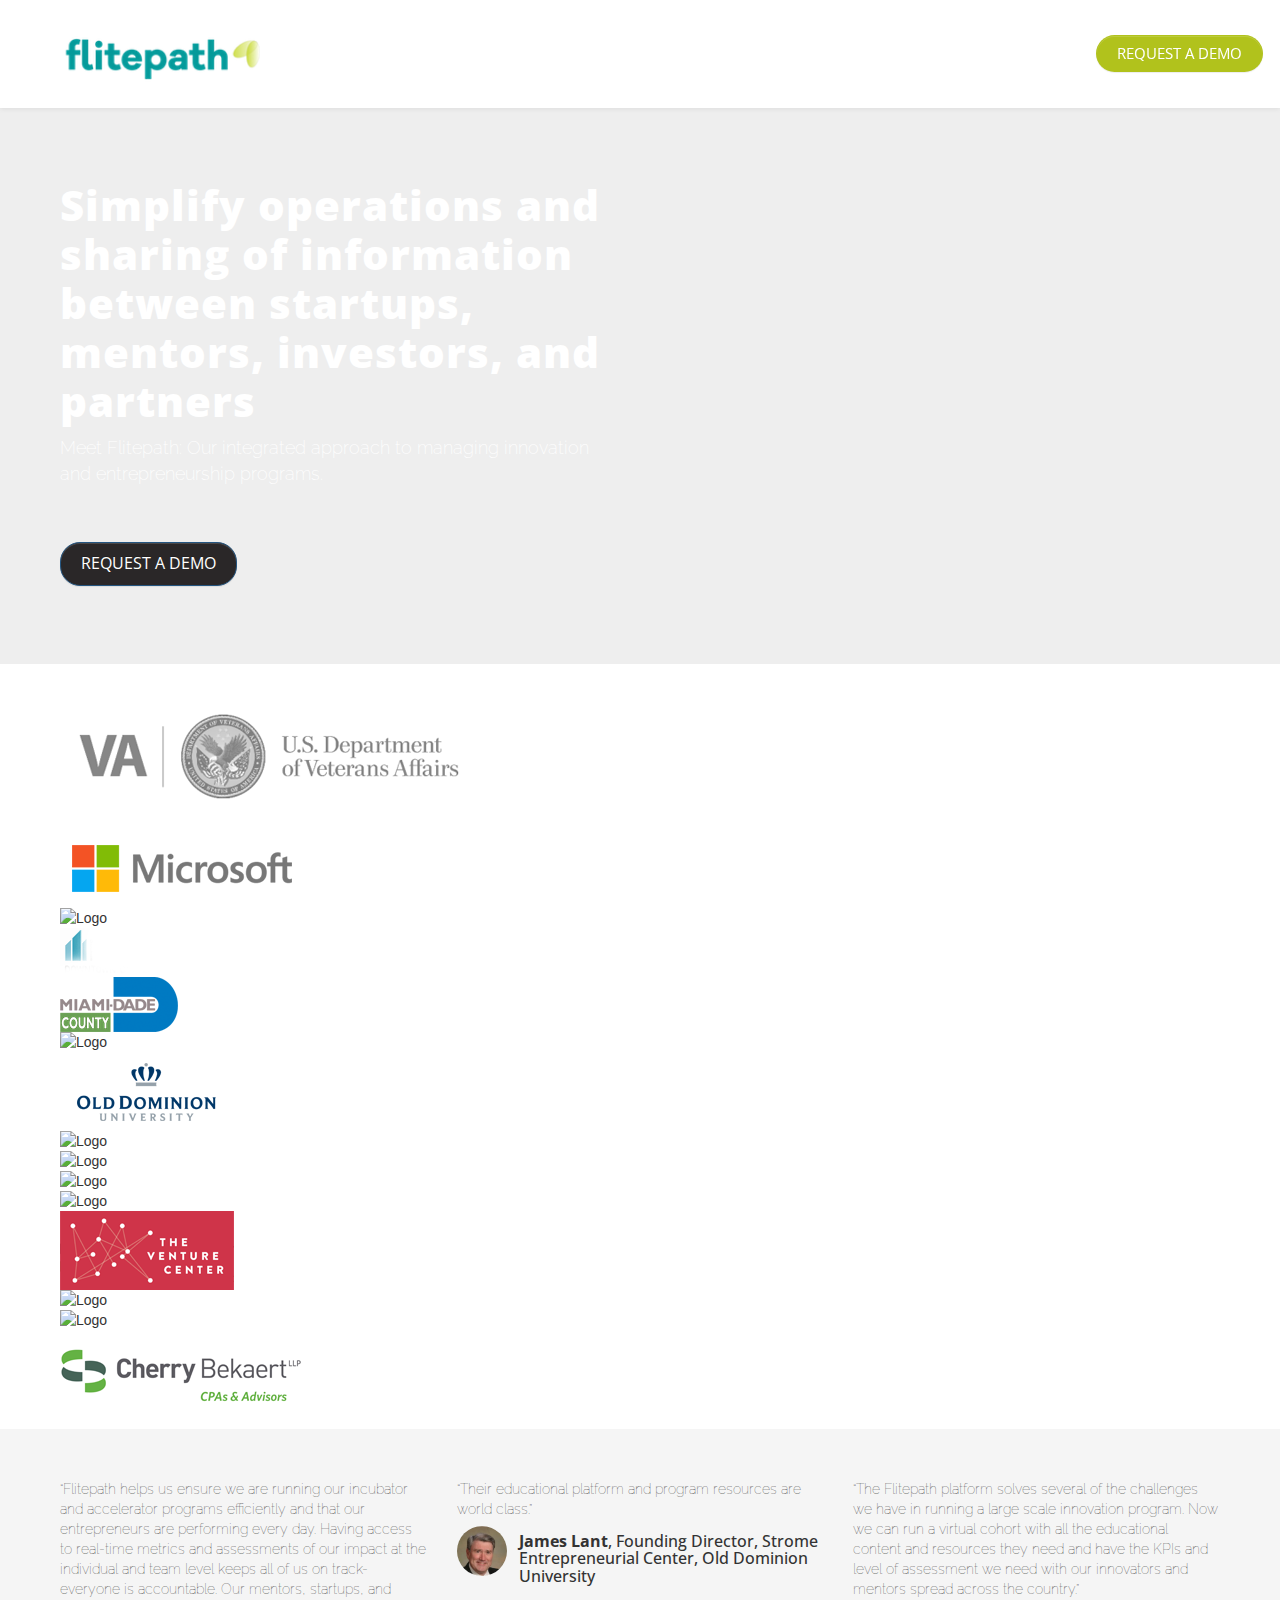
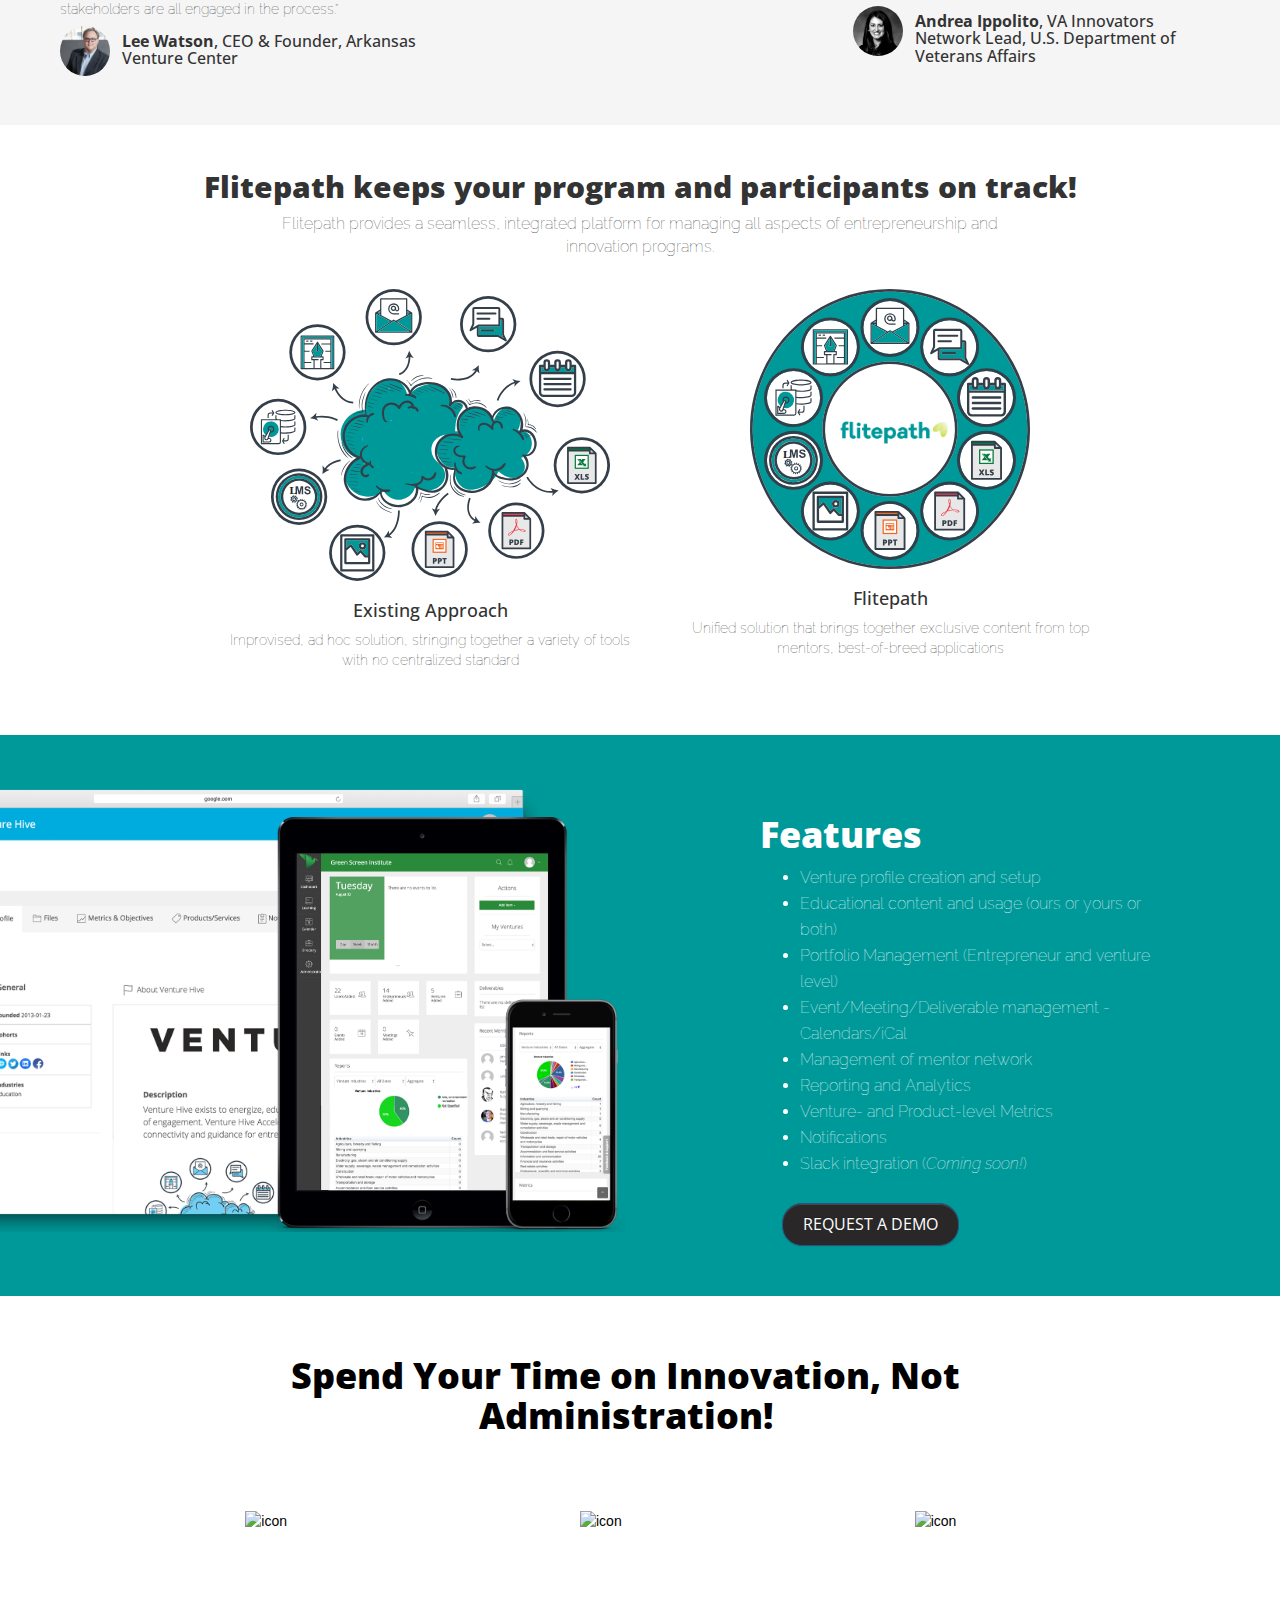
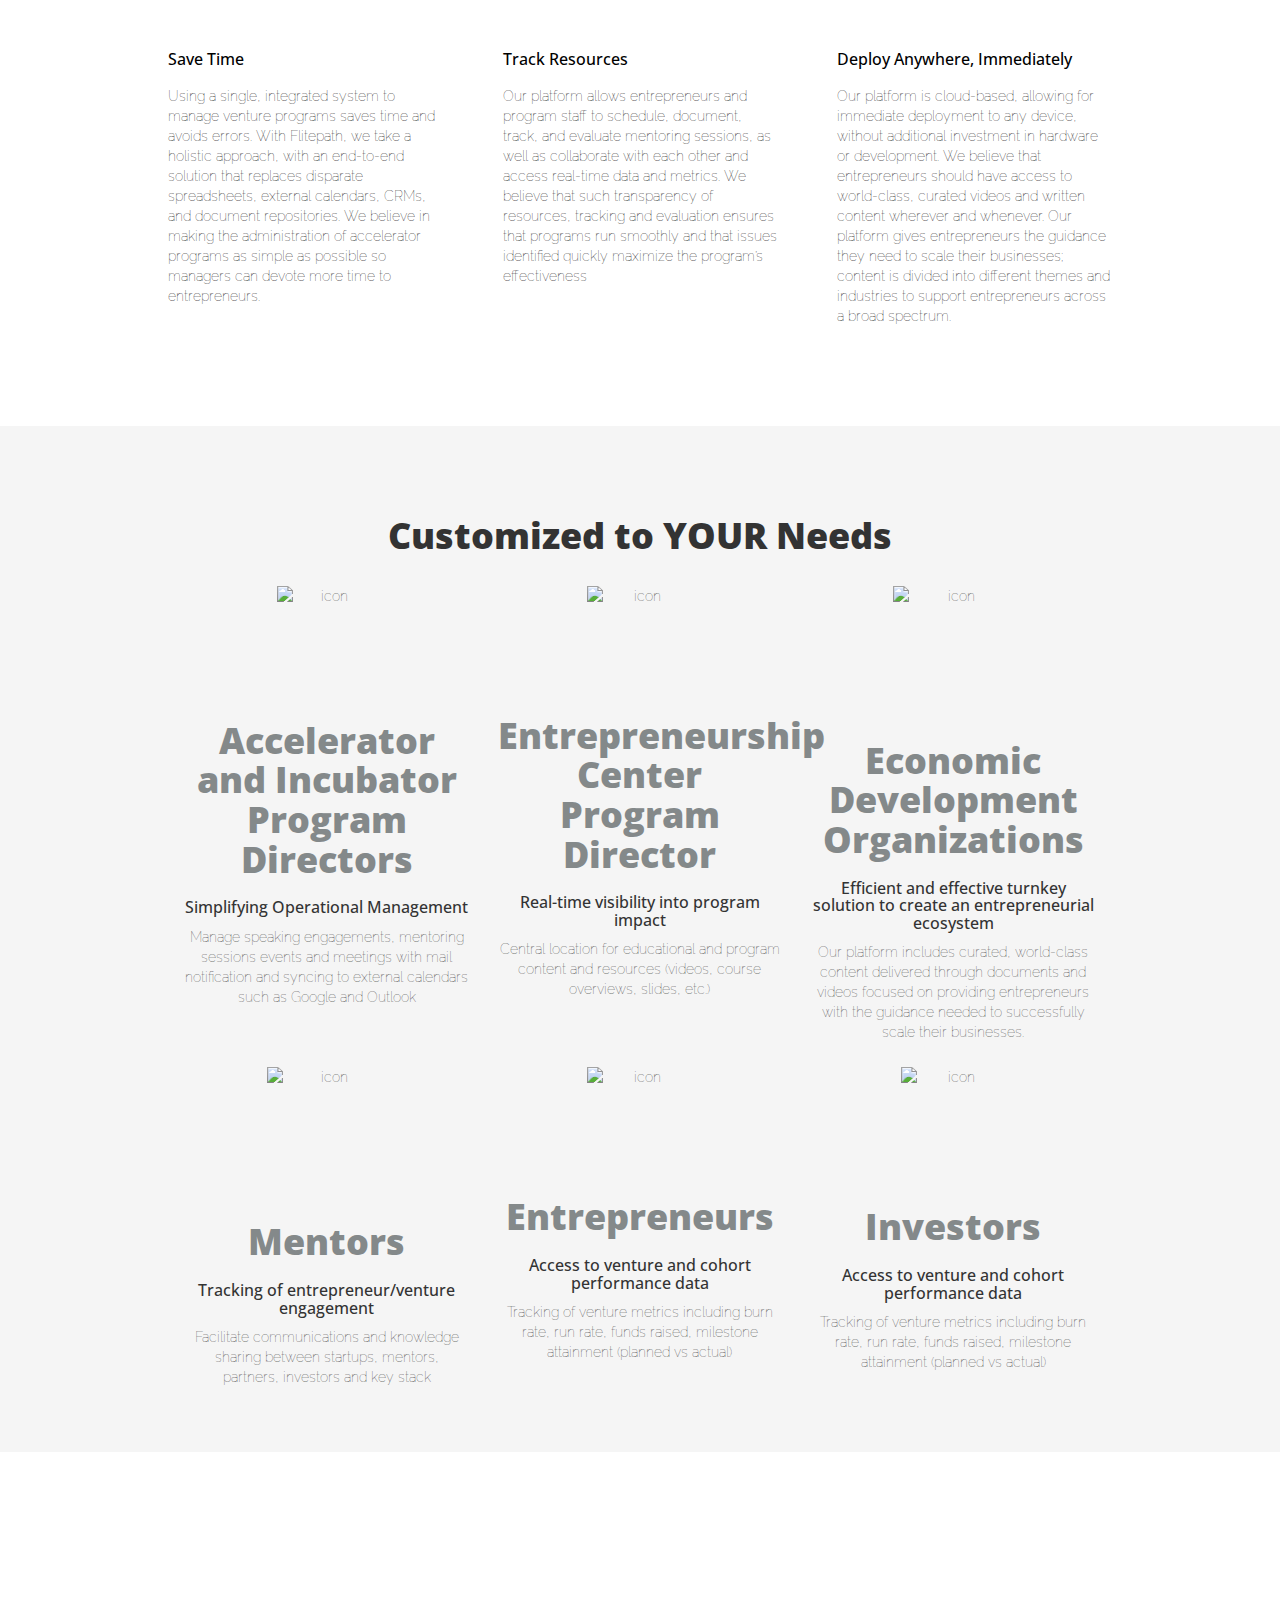
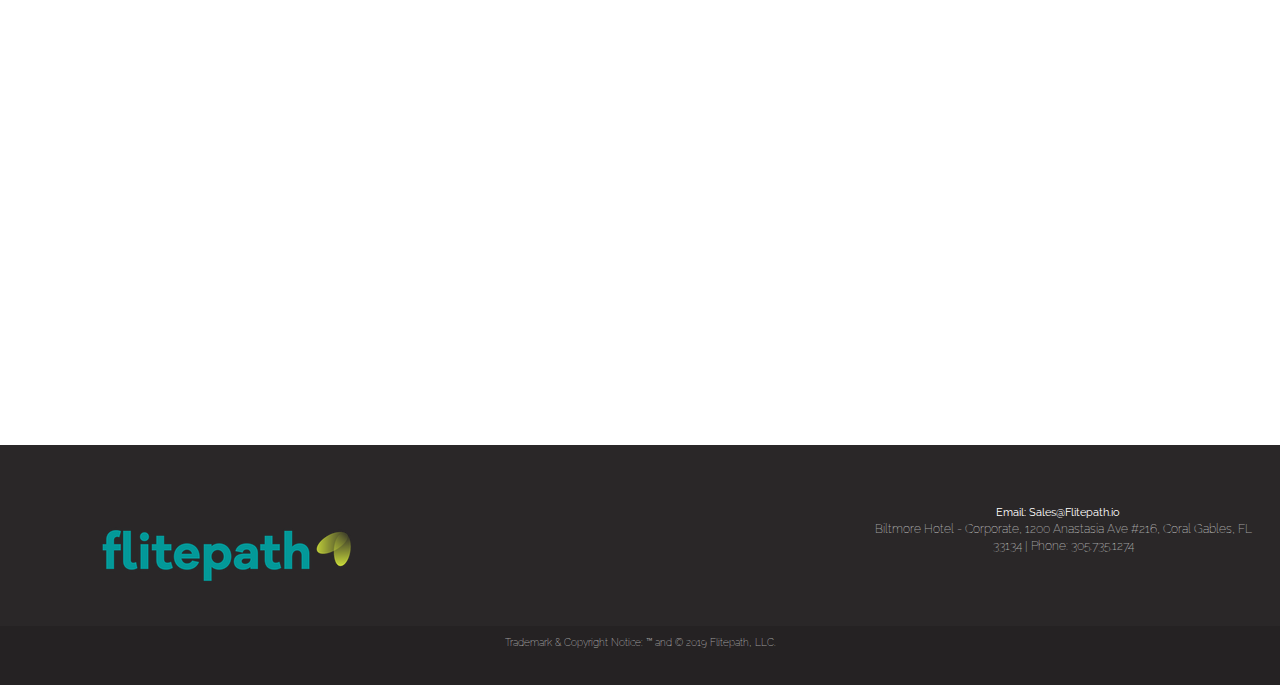
==== index.html @ 49a954e5 "Change to Flitepath, 2019 and change email and physical address" ====
<!DOCTYPE html>
<html lang="en">
<head>
    <meta charset="UTF-8">
    <title>Get Flitepath</title>

    <meta name="viewport" content="width=device-width, initial-scale=1, maximum-scale=1, user-scalable=no">
    <link rel="shortcut icon" href="assets/images/favicon.png">

    <!-- jQuery (necessary for Bootstrap's JavaScript plugins) -->
    <script src="assets/js/jquery-1.12.4.min.js"></script>

    <!-- Latest compiled and minified CSS -->
    <link rel="stylesheet" href="assets/css/bootstrap-3.3.6.min.css"/>

    <!-- Optional theme -->
    <link rel="stylesheet" href="assets/css/bootstrap-theme-3.3.6.min.css"/>

    <!-- Latest compiled and minified JavaScript -->
    <script src="assets/js/bootstrap-3.3.6.min.js"></script>

    <!-- Google Font link -->
    <link href='https://fonts.googleapis.com/css?family=Montserrat' rel='stylesheet' type='text/css'>
    <link href='https://fonts.googleapis.com/css?family=Oswald' rel='stylesheet' type='text/css'>
    <link href="https://fonts.googleapis.com/css?family=Francois+One|Playfair+Display" rel="stylesheet">
    <link href="https://fonts.googleapis.com/css?family=Open+Sans+Condensed:700|Raleway" rel="stylesheet">

    <!-- CSS Documents -->
    <link rel="stylesheet" href="assets/css/main.css">
    <link rel="stylesheet" type="text/css" href="assets/css/style2.css" />
    <link rel="stylesheet" type="text/css" href="assets/css/liquid-slider.css">
    <link rel="stylesheet" type="text/css" href="assets/slick/slick.css"/>
    <link rel="stylesheet" type="text/css" href="assets/slick/slick-theme.css"/>
            
    <!-- Animate css --> 
    <link rel="stylesheet" href="assets/css/animate-3.5.2.min.css"/>

    <script type="text/javascript" src="assets/slick/slick.min.js"></script>

    <script>
        (function(i,s,o,g,r,a,m){i['GoogleAnalyticsObject']=r;i[r]=i[r]||function(){
                    (i[r].q=i[r].q||[]).push(arguments)},i[r].l=1*new Date();a=s.createElement(o),
                m=s.getElementsByTagName(o)[0];a.async=1;a.src=g;m.parentNode.insertBefore(a,m)
        })(window,document,'script','https://www.google-analytics.com/analytics.js','ga');

        ga('create', 'UA-82462194-1', 'auto');
        ga('send', 'pageview');

    </script>

</head>

<body>

<div class="container-fluid">

    <!-- start: navbar-->
    <div class="row">
        <nav id="mainNav" class="navbar navbar-default navbar-fixed-top">
            <div class="container-fluid">
                <!-- Brand and toggle get grouped for better mobile display -->
                <div class="navbar-header">
                    <button type="button" class="navbar-toggle collapsed" data-toggle="collapse" data-target="#bs-example-navbar-collapse-1" aria-expanded="false">
                        <span class="sr-only">Toggle navigation</span>
                        <span class="icon-bar"></span>
                        <span class="icon-bar"></span>
                        <span class="icon-bar"></span>
                    </button>
                    <a class="navbar-brand" href="index.html"><img src="assets/images/fplogo.png" class="img-responsive" alt="Flitepath Logo" style="margin-top: 2px;" width="210" height="210"></a>
                </div>

                <!-- Collect the nav links, forms, and other content for toggling -->
                <div class="collapse navbar-collapse" id="bs-example-navbar-collapse-1">
                    <ul class="nav navbar-nav navbar-right">
                        <button type="button" class="btn btn-default btn-request"><a href="https://goo.gl/forms/5TuYnCHUrI1ENYJU2" target="_blank">REQUEST A DEMO</a></button>
                    </ul>
                </div><!-- /.navbar-collapse -->
            </div><!-- /.container-fluid -->
        </nav>
    </div>
    <!-- end -->


    <!-- start: Jumbotron -->
    <div class="row">
        <div class="jumbotron index-page">
            <h1>Simplify operations and sharing of information between startups, mentors, 
            investors, and partners
            </h1>
            <p>Meet Flitepath: Our integrated approach to managing innovation and entrepreneurship programs.</p>
            <p><a class="btn btn-primary btn-lg btn-request2" href="https://goo.gl/forms/5TuYnCHUrI1ENYJU2" role="button" target="_blank">REQUEST A DEMO</a></p>
        </div>
    </div>
    <!-- end -->


    <!-- Sub-Pages Section
    ================================================== -->
      <!-- start: Partners & Sponsors -->
    <div class="row sponsors">
        <div class="s-content col-xs-12">

            <div class="autoplay">
                <!-- Dept of Veterans Affairs -->
                <div title="US Dept of veterans Affairs"> <img src="assets/images/partners/VA.png" alt="Logo" class="img-responsive" > </div>
                <!-- Microsoft -->
                <div title="Microsoft"> <img src="assets/images/partners/microsoft.png" alt="Logo" class="img-responsive" > </div>
                <!-- InfoDev -->
                <div title="InfoDev"> <img src="assets/images/partners/infodev.png" alt="Logo" class="img-responsive" > </div>
                <!-- Miami DDA -->
                <div title="Miami Downton Development Authority"> <img src="assets/images/partners/dda.png" alt="Logo" class="img-responsive" > </div>
                <!-- Miami Dade County -->
                <div title="Miami-Dade County"> <img src="assets/images/partners/miamidade.png" alt="Logo" class="img-responsive" > </div>
                <!-- IAMCP -->
                <div title="IAMCP"> <img src="assets/images/partners/iamcp.png" alt="Logo" class="img-responsive" > </div>
                <!-- Knight Foundation -->
                <!-- <div title="Knight Foundation"> <img src="assets/images/partners/knight.png" alt="Logo" class="img-responsive" > </div> -->
                <!-- Old Dominion University -->
                <div title="Old Dominion University"> <img src="assets/images/partners/ODU.png" alt="Logo" class="img-responsive" > </div>
                <!-- US Dept of State -->
                <div title="US Department of State"> <img src="assets/images/partners/state.png" alt="Logo" class="img-responsive" > </div>
                <!-- USAID -->
                <div title="USAid"> <img src="assets/images/partners/usaid.png" alt="Logo" class="img-responsive" > </div>
                <!-- Stemulus Center (CNM) -->
                <div title="The STEMulus Center (Central New Mexico)"> <img src="assets/images/partners/stemulus.png" alt="Logo" class="img-responsive" > </div>
                <!-- Green Screen Institute -->
                <div title="The Green Screen Institute"> <img src="assets/images/partners/greenscreen.png" alt="Logo" class="img-responsive" > </div>
                <!-- Arkansas Venture Center -->
                <div title="Arkansas Venture Center"> <img src="assets/images/partners/VC0.png" alt="Logo" class="img-responsive" > </div>
                <!-- Long Beach City College -->
                <div title="Long Beach City College"> <img src="assets/images/partners/lbcc.png" alt="Logo" class="img-responsive" > </div>
                <!-- Wearable IOT World -->
                <div title="Wearable IOT World"> <img src="assets/images/partners/wworld.png" alt="Logo" class="img-responsive" > </div>
                <!-- Cherry Bekaert -->
                <div title="Cherry Bekaert"> <img src="assets/images/partners/cherryc.png" alt="Logo" class="img-responsive" > </div>
            </div>
                
        </div><!-- col-xs-12 -->
    </div>
    <!-- end-->

    <!-- start: Testimonials -->
    <div class="row testimonials">
        <div class="col-xs-12">
            <div class="header">
                <!-- <h1>Trusted </h1> -->
            </div>

            <div class="t-body"> 
                 <div class="col-xs-12 col-sm-4 t-content">
                    <p>
                    “Flitepath helps us ensure we are running our incubator and accelerator programs efficiently and that our entrepreneurs are performing every day. Having access to real-time metrics and assessments of our impact at the individual and team level keeps all of us on track- everyone is accountable. Our mentors, startups, and stakeholders are all engaged in the process.”</p>
                    <p class="circle-img img-one"> </p>
                    <p><h3><strong>Lee Watson</strong>, CEO & Founder, Arkansas Venture Center</h3></p>
                </div>
    
                <div class="col-xs-12 col-sm-4 t-content">
                    <p>“Their educational platform and program resources are world class.”</p>
                    <p class="circle-img img-two"> </p>
                    <p><h3><strong>James Lant</strong>,
                    Founding Director, Strome Entrepreneurial Center, Old Dominion University</h3></p>
                </div>
                <div class="col-xs-12 col-sm-4 t-content">
                    <p>“The Flitepath platform solves several of the challenges we have in running a large
                    scale innovation program. Now we can run a virtual cohort with all the educational
                    content and resources they need and have the KPIs and level of assessment we need
                    with our innovators and mentors spread across the country.”  </p>
                    <p class="circle-img img-three"> </p>
                    <p><h3><strong>Andrea Ippolito</strong>, VA Innovators Network Lead, U.S. Department of Veterans Affairs</h3></p>
                </div>
            </div>
        </div>
    </div>
    <!-- end -->


    <!-- start: Platform -->

        <div class="row platform">
            <div class="col-xs-12 p-content">
                <h1>Flitepath keeps your program and participants on track!</h1>
                <p id="p-body">
                    Flitepath provides a seamless, integrated platform for managing all aspects of entrepreneurship and innovation programs.

                </p>

                <div class="col-xs-12 col-sm-6 p-content illustration1">
                    <!-- TODO: FIX "LMS" -->
                    <img src="assets/images/icons/cloud.svg" alt="" class="img-responsive center-block" width="360" height="400">
                    <h3>Existing Approach</h3>
                    <p>Improvised, ad hoc solution, stringing together a variety of tools with no centralized standard</p>
                </div>


                <div class="col-xs-12 col-sm-6 p-content illustration2">
                    <!-- TODO: FIX "LMS" -->
                    <img src="assets/images/icons/circle.svg" alt="" class="img-responsive center-block" width="280" height="320">
                    <h3>Flitepath</h3>
                    <p> Unified solution that brings together exclusive content from top mentors, best-of-breed applications
                    </p>
                </div>
            </div>
        </div>
        <!-- end -->
  


    <!-- start: Flitepath -->
    <div class="row Flitepath">
        <div class="col-xs-12 col-sm-6" style="padding-left:0;">
            <img src="assets/images/mockup.png" class="img-responsive" alt="placeholder1">
        </div>

        <div class="col-xs-12 col-sm-6 b-content">
            <h1 style="padding-top:0px;">Features</h1>
            <ul>
                <li>Venture profile creation and setup</li>
                <li>Educational content and usage (ours or yours or both)</li>
                <li>Portfolio Management (Entrepreneur and venture level)</li>
                <li>Event/Meeting/Deliverable management - Calendars/iCal</li>
                <li>Management of mentor network</li>
                <li>Reporting and Analytics</li>
                <li>Venture- and Product-level Metrics</li>
                <li>Notifications</li>
                <li>Slack integration (<i>Coming soon!</i>)</li>
                <li><a class="btn btn-primary btn-lg btn-request2" href="https://goo.gl/forms/5TuYnCHUrI1ENYJU2" role="button" style="margin-left: -18px" target="_blank">REQUEST A DEMO</a></li>
            </ul>
        </div>
    </div>
    <!-- end -->


    <!-- start: Benefits -->
    <div class="row benefits">
        <div class="col-xs-12 be-content">
            <h1>Spend Your Time on Innovation, Not Administration!</h1>
            <div class="col-xs-12 col-sm-4 be-features">
                <img src="assets/images/icons/time.svg" alt="icon" class="img-responsive center-block" width="120px" height="120px">
                <h3>Save Time</h3>
                <p>
                Using a single, integrated system to manage venture programs saves time and avoids errors. With Flitepath, we take a holistic approach, with an end-to-end solution that replaces disparate spreadsheets, external calendars, CRMs, and document repositories. We believe in making the administration of accelerator programs as simple as possible so managers can devote more time to entrepreneurs.
                </p>
            </div>
            <div class="col-xs-12 col-sm-4 be-features">
                <img src="assets/images/icons/track.svg" alt="icon" width="120px" height="120px" class="img-responsive center-block">
                <h3>Track Resources</h3>
                <p>Our platform allows entrepreneurs and program staff to schedule, document, track, and evaluate mentoring sessions, as well as collaborate with each other and access real-time data and metrics. We believe that such transparency of resources, tracking and evaluation ensures that programs run smoothly and that issues identified quickly maximize the program’s effectiveness
                </p>
            </div>
            <div class="col-xs-12 col-sm-4 be-features">
                <img src="assets/images/icons/deploy.svg" alt="icon" class="img-responsive center-block" width="120px" height="120px">
                <h3>Deploy Anywhere, Immediately</h3>
                <p>Our platform is cloud-based, allowing for immediate deployment to any device, without additional investment in hardware or development. We believe that entrepreneurs should have access to world-class, curated videos and written content wherever and whenever. Our platform gives entrepreneurs
                   the guidance they need to scale their businesses; content is divided into different themes and industries
                   to support entrepreneurs across a broad spectrum.
                </p>
            </div>
        
        </div>
    </div>
    <!-- end -->



      <!-- start: Personas -->
    <div class="row personas">
            <div class="p-head">
                <h1>Customized to YOUR Needs</h1>
            </div>

           <div class="collapse visible-xs">
                <div id="accordion" role="tablist" aria-multiselectable="true">
                      <div class="panel panel-default">
                        <div class="panel-heading" role="tab" id="headingOne">
                              <h4 class="panel-title">
                                <a data-toggle="collapse" data-parent="#accordion" href="#collapseOne" aria-expanded="true" aria-controls="collapseOne">
                                  Accelerator and Incubator Program Directors 
                                </a>
                              </h4>
                        </div>
                        <div id="collapseOne" class="panel-collapse collapse in" role="tabpanel" aria-labelledby="headingOne">
                          <h3>Simplifying Operational Management </h3>
                          <p>Manage speaking engagements, mentoring sessions events and meetings with mail notification and syncing to external calendars such as Google and Outlook </p>
                        </div>
                      </div>
                      <div class="panel panel-default">
                        <div class="panel-heading" role="tab" id="headingTwo">
                          <h4 class="panel-title">
                            <a class="collapsed" data-toggle="collapse" data-parent="#accordion" href="#collapseTwo" aria-expanded="false" aria-controls="collapseTwo">
                              Entrepreneurship Center Program Director
                            </a>
                          </h4>
                        </div>
                        <div id="collapseTwo" class="panel-collapse collapse" role="tabpanel" aria-labelledby="headingTwo">
                          <h3> Real-time visibility into program impact</h3>
                          <p>Central location for educational and program content and resources (videos, course overviews, slides, etc.)</p>
                        </div>
                      </div>
                      <div class="panel panel-default">
                        <div class="panel-heading" role="tab" id="headingThree">
                          <h4 class="panel-title">
                            <a class="collapsed" data-toggle="collapse" data-parent="#accordion" href="#collapseThree" aria-expanded="false" aria-controls="collapseThree">
                              Economic Development Organizations
                            </a>
                          </h4>
                        </div>
                        <div id="collapseThree" class="panel-collapse collapse" role="tabpanel" aria-labelledby="headingThree">
                          <h3>Efficient and effective turnkey solution to create an entrepreneurial ecosystem </h3>
                          <p>Our platform includes curated, world-class content delivered through documents and videos focused on providing entrepreneurs with the guidance needed to successfully scale their businesses. </p>
                        </div>
                      </div>
                      <div class="panel panel-default">
                        <div class="panel-heading" role="tab" id="headingFour">
                          <h4 class="panel-title">
                            <a class="collapsed" data-toggle="collapse" data-parent="#accordion" href="#collapseFour" aria-expanded="false" aria-controls="collapseFour">
                              Mentors
                            </a>
                          </h4>
                        </div>
                        <div id="collapseFour" class="panel-collapse collapse" role="tabpanel" aria-labelledby="headingFour">
                          <h3>Tracking of entrepreneur/venture engagement  </h3>
                          <p>Facilitate communications and knowledge sharing between startups, mentors, partners, investors and key stack </p>
                        </div>
                      </div>
                        <div class="panel panel-default">
                        <div class="panel-heading" role="tab" id="headingFive">
                          <h4 class="panel-title">
                            <a class="collapsed" data-toggle="collapse" data-parent="#accordion" href="#collapseFive" aria-expanded="false" aria-controls="collapseFive">
                              Investors
                            </a>
                          </h4>
                        </div>
                        <div id="collapseFive" class="panel-collapse collapse" role="tabpanel" aria-labelledby="headingFive">
                          <h3>Access to venture and cohort performance data</h3>
                          <p>Tracking of venture metrics including burn rate, run rate, funds raised, milestone attainment (planned vs actual) </p>
                        </div>
                      </div>
                </div>
            </div>  

        
            <div class="container">
   

            <div class="row pe-content hidden-xs">
                    <div class="col-xs-12 col-sm-4">
                        <p><img src="assets/images/icons/incubator.svg" alt="icon" class="img-responsive center-block" width="100" height="100"></p>
                        <h1>Accelerator and Incubator Program Directors</h1>
                            <h3>Simplifying Operational Management </h3>
                            <p>Manage speaking engagements, mentoring sessions events and meetings with mail notification and syncing to external calendars such as Google and Outlook </p>
                    </div>

                    <div class="col-xs-12 col-sm-4">
                         <p><img src="assets/images/icons/program.svg" alt="icon" width="105" height="105" class="img-responsive center-block"></p>
                         <h1 style="margin-top:0">Entrepreneurship Center Program Director</h1>
                             <h3> Real-time visibility into program impact</h3>
                             <p>Central location for educational and program content and resources (videos, course overviews, slides, etc.)</p>
                    </div>
                    <div class="col-xs-12 col-sm-4">
                         <p><img src="assets/images/icons/economic.svg" alt="icon" class="img-responsive center-block" width="120" height="120"></p>
                         <h1>Economic Development Organizations</h1>
                            <h3>Efficient and effective turnkey solution to create an entrepreneurial ecosystem </h3>
                            <p>Our platform includes curated, world-class content delivered through documents and videos focused on providing entrepreneurs with the guidance needed to successfully scale their businesses. </p> 
                    </div>
            </div>

            <div class="row pe-content hidden-xs">
                <div class="col-xs-12 col-sm-4">
                    <p><img src="assets/images/icons/mentor.svg" alt="icon" width="120" height="120" class="img-responsive center-block"></p>
                    <h1>Mentors</h1>
                          <h3>Tracking of entrepreneur/venture engagement  </h3>
                          <p>Facilitate communications and knowledge sharing between startups, mentors, partners, investors and key stack </p>
                </div>
                <div class="col-xs-12 col-sm-4">
                      <p><img src="assets/images/icons/entrepreneurs.svg" width="105" height="105" alt="icon" class="img-responsive center-block"></p>
                      <h1 style="margin-top:0;">Entrepreneurs</h1>
                          <h3>Access to venture and cohort performance data</h3>
                          <p>Tracking of venture metrics including burn rate, run rate, funds raised, milestone attainment (planned vs actual) </p>
                </div>
                <div class="col-xs-12 col-sm-4">
                      <p><img src="assets/images/icons/investor.svg" width="105" height="105" alt="icon" class="img-responsive center-block"></p>
                      <h1>Investors</h1>
                          <h3>Access to venture and cohort performance data</h3>
                          <p>Tracking of venture metrics including burn rate, run rate, funds raised, milestone attainment (planned vs actual) </p>
                </div>
            </div> 

        </div>


    </div>   
   <!-- end -->


    <!-- start: Video -->
    <div class="row text-center ventures">
    <div class="col-md-2"></div>
    <div class="col-md-8">
        <div class="panel-default" style="padding-top:50px;padding-bottom:50px;">
            <div class="video-container">
                <iframe src="https://player.vimeo.com/video/179816662?title=0&byline=0&portrait=0" width="800" height="450" frameborder="0"></iframe>
            </div>
        </div>
    </div>
    <div class="col-md-2"></div>
    </div>
    <!-- end -->
    
    <!-- start: Contact -->
<!--
    <div class="row contact">
        <h1>Contact us for more information</h1>
        <p>Get a taste of our accelerator programs experience by signing
           up for our starter course. Apply now to our accelerator programs. </p>
        <p><a class="btn btn-primary btn-lg btn-request2" href="https://goo.gl/forms/5TuYnCHUrI1ENYJU2" target="_blank" role="button">REQUEST A DEMO</a></p>
    </div>
-->
    <!-- end -->

    <!-- FOOTER -->
    <div class="row footer-nav">
        <footer>
            <div class="row">
                <div class="col-xs-12 col-sm-4 logo">
                    <img src="assets/images/fplogo-small.png"  class="img-responsive" alt="Venture Hive Logo">
                </div>
                <div class="col-xs-12 col-sm-4">
                    <nav class="navbar menu">
<!--
                        <div class="col-xs-3">
                            <ul  class="nav">
                                <li><a href="index.html">HOME</a></li>
                                <li><a href="#">BLOG</a></li>
                            </ul>
                        </div>

                        <div class="col-xs-3">
                            <ul class="nav">
                                <li><a href="about.html">ABOUT</a></li>
                                <li><a href="team.html">TEAM</a></li>
                            </ul>
                        </div>
-->
<!--
                        <div class="col-xs-3">
                            <ul class="nav">
                                <li><a href="#">ENGLISH</a></li>
                                <li><a href="#">SPANISH</a></li>
                            </ul>
                        </div>

                         <div class="col-xs-3">
                            <ul class="nav">
                                <li><a href="#">DEMO</a></li>
                                <li><a href="#">CONTACT</a></li>
                            </ul>
                        </div>
-->
                    </nav>
                </div>
                <!-- Optional: clear the XS cols if their content doesn't match in height -->
                <div class="clearfix visible-xs-block"></div>
                <div class="col-xs-12 col-sm-4">

               <div class="row">
                        <div class="col-xs-12 social text-xs-center">
                                <a href="mailto:sales@flitepath.io?subject=Flitepath Demo Request&body=Tell me more about Flitepath" target="_blank">Email: Sales@Flitepath.io</a>
                                <p>Biltmore Hotel - Corporate, 1200 Anastasia Ave #216, Coral Gables, FL 33134 |  Phone: 305.735.1274</p>
                        </div>   
                           <!-- <ul class="hidden-xs">
                                <li><a href="https://twitter.com/venturehive" target="_blank"><img src="assets/images/twitterx32.png" id="twitter" alt="Twitter" class="img-responsive"></a></li>
                                <li><a href="https://www.facebook.com/venturehive" target="_blank"><img src="assets/images/facebookx32.png" alt="Facebook" class="img-responsive"></a></li>
                                <li><a href="https://www.instagram.com/venturehive/" target="_blank"><img src="assets/images/instagramx32.png" alt="Instagram" class="img-responsive"></a></li>
                                <li><a href="https://www.linkedin.com/company/venturehive" target="_blank"><img src="assets/images/linkedinx32.png" alt="Linkedin" class="img-responsive"></a></li>
                            </ul> -->      
               </div><!-- /row -->

                </div>
            </div>
        </footer>
    </div> <!-- /row footer-nav-->

    <!-- Bottom footer -->
    <div class="row copyright">
        <div class="col-xs-12">
            <p>Trademark & Copyright Notice: ™ and © 2019 Flitepath, LLC.</p>
                <!--All rights reserved. Use of this Website (including any and all parts and components)
                constitutes your acceptance of these <a href="#">Terms of Use</a> and <a href="#">Privacy Policy.</a>
                <br>See more at: https://www.venturehive.com/</p>-->
        </div>
    </div> <!-- /copyright -->


  


</div><!-- end: container -fluid -->

<!-- ======================== Scripts ==================== -->


<!-- slick -->
<script type="text/javascript">
    $('.autoplay').slick({
      slidesToShow: 3,
      slidesToScroll: 1,
      autoplay: true,
      autoplaySpeed: 1500,
      centerMove: true
    });       
</script>

<!-- slider -->
<script type="text/javascript">
    $(function() {
        $('#da-slider').cslider({
            autoplay	: true,
            bgincrement	: 450
        });
    });
</script>

<!-- tab.js -->
<script type="text/javascript">
    $('#myTabs a').click(function (e) {
        e.preventDefault()
        $(this).tab('show')
    })
</script>

<!-- Animated top header on scroll -->
<script type="text/javascript">
    // Initialize affix and add an offset to add affix class on scroll
    $('#mainNav').affix({
      offset: {
        top: 100
      }
    })
</script>
<!-- Scripts
  ================================================== -->
<!-- Placed at the end of the document so the pages load faster -->
<!-- CDN -->

<script type="text/javascript" src="https://cdnjs.cloudflare.com/ajax/libs/jquery.imagesloaded/4.1.0/imagesloaded.pkgd.min.js"></script>
<script type="text/javascript" src="https://cdnjs.cloudflare.com/ajax/libs/modernizr/2.8.3/modernizr.min.js"></script>
<script type="text/javascript" src="https://cdnjs.cloudflare.com/ajax/libs/jquery-easing/1.3/jquery.easing.min.js"></script>
<script type="text/javascript" src="https://cdnjs.cloudflare.com/ajax/libs/jquery.touchswipe/1.6.18/jquery.touchSwipe.min.js"></script>
<script type="text/javascript" src="assets/js/jquery-migrate-1.2.1.min.js"></script>


<script type="text/javascript" src="assets/js/holder.min.js"></script>
<script type="text/javascript" src="assets/js/form-validation.js"></script>
<script type="text/javascript" src="assets/js/jquery.cslider.js"></script>
<script type="text/javascript" src="assets/js/jquery.liquid-slider.min.js"></script>




</body>
</html>
---- assets/css/main.css ----
/* CSS Document */

/** Base structure  **/
    h1, h3, h4, p, a, ul {
        font-family: 'Open Sans Condensed', sans-serif;
    }

    h1 {
        font-weight: 900;
    }


    p, li {
        padding-bottom: 15px;
       /* font-family: 'Montserrat', sans-serif; */
        font-family: 'Raleway', sans-serif;
        font-size: 20px;
        font-weight: 100;
    }

    li {
       list-style-type: none;
    }

/* General Bootstrap styles */
    .btn-default {
        background-image: linear-gradient(to bottom,#FFFFFF 0,#FFFFFF 100%);
        text-shadow: none;
    }

/* Burger Menu */
    .navbar-default .navbar-toggle {
        border-color: #FFFFFF;
    }

    .navbar-default .navbar-toggle:focus, .navbar-default .navbar-toggle:hover {
        background-color: #f5f5f5;
    }

/* Video */
    .video-container {
        position: relative;
        padding-bottom: 56.25%;
        padding-top: 30px;
        height: 0;
        overflow: hidden;
    }

    .video-container iframe,
    .video-container object,
    .video-container embed {
        position: absolute;
        top: 0;
        left: 0;
        width: 100%;
        height: 100%;
    }

/*==========  Mobile First Method  ==========*/

/* Custom, iPhone Retina */
@media only screen and (min-width : 320px) {

    /* Main content */

    /*  NAVBAR */
    .navbar-default {
        -webkit-transition: all .45s ease-in-out;
        -moz-transition: all .45s ease-in-out;
        transition: all .45s ease-in-out;
        padding: 18px 0;
        /* Add additional styles here for the UNCOLLAPSED state */
    }

    .navbar-default.affix {
        padding: 0;
        /* Add additional styles here for the COLLAPSED state */
     }

    .navbar-header {
        margin-bottom: 20px;
        padding: 10px;
    }

    .btn-request {
         margin: 0 auto;
         padding: 7px 80px;
         display: block;
         border-radius: 20px;
         background-color: #b1c21c;
         border-color: transparent;
         background-image: none;
     }

    .btn-request> a {
         font-size: 12px;
         color: #ffffff;
         text-decoration: none;
     }

    .btn-request:hover {
        background-color: #009999;
        border-color: #009999;
      }

    /* JUMBOTRON */

    .container .jumbotron, .container-fluid .jumbotron {
        border-radius: 0;
    }
      
    .jumbotron {
          margin: 60px 0;
          padding-top: 100px;
          color: #ffffff;
    }

    .index-page {
         background-image: url("../images/slide2.jpg");
          background-size: cover;
    }

    .team-page {
         background-image: url("../images/slide2.jpg");
          background-size: cover;
    }

    .jumbotron h1 {
        font-size: 25px;
        line-height: 30px;
    }

    .jumbotron p {
        font-size: 15px;
    }

     .btn-request2 {
        margin: 0 auto;
        padding: 10px 80px;
        font-size: 14px;
        display: block;
        border-radius: 20px;
        background-color: #2a2728;
        background-image: none;
    }

     .btn-request2:hover {
         background-color: #000;
         border-color: #000;
     }

    .btn-request2> a {
        font-size: 14px;
        color: #ffffff;
        text-decoration: none;
    }

    /*  SPONSORS  */

    .sponsors {
        margin: -45px -12px;
    }

    /* TESTIMONIALS */

    .testimonials {
        padding: 30px 10px;
        display: inline-block;
        background-color: #f5f5f5;
    }

    .t-content p {
        margin-bottom: 0px;
        padding-bottom: 7px;
        font-size: 12px;
    }

    .circle-img {
        border-radius: 50%;
        width: 50px;
        height: 50px; 
        float: left;
        margin-right: 12px;
         background-size: cover;
         display: block;
        /* width and height can be anything, as long as they're equal */
    }

    .img-one {
         background-image: url('../images/headshots/leew.jpg');
    }

    .img-two {
         background-image: url('../images/headshots/Jim.png');
    }

    .img-three {
         background-image: url('../images/headshots/andrea.jpg');
    }

    .t-content h3 {
        margin-top: 0;
        margin-bottom: 20px;
        font-size: 14px;
    }
    /*  PLATFORM  */
    .p-content {
        padding: 0 13px;
        text-align: center;
    }

    .p-content h1 {
        font-size: 25px;
    }

    .p-content p {
        font-size: 16px;
    }

    .p-content h3 {
        font-size: 18px;
    }

    /*  FEATURES */
    .Flitepath {
        padding: 30px 0;
        background-color: #009999;
        color: #fff;
    }

    .b-content h1 {
        /*font-size: 25px;*/
        text-align: left;
    }

    .b-content li {
        padding-bottom: 0px;
        padding-top: 0px;
        font-size: 14px;
        color: #fff;
        line-height: 26px;
        list-style-type: disc;
    }

    .b-content li:last-child {
        /*padding-top: 7px;*/
        list-style-type: none;
    }

    /*  BENEFITS */
    .benefits {
        padding: 30px 0;
        color: #000;
        text-align: center;
    }

    .be-content h1 {
        font-size: 25px;
    }  

    .be-features h3 {
        font-size: 18px;
    }  

    .be-features p {
        font-size: 16px;
    }

     /* PERSONAS */
    .personas {
        padding: 30px 0;
        background-color: #f5f5f5; 
    }

    .p-head h1 {
        font-size: 25px;
        text-align: center;
    }

    .pe-content {
        padding: 0 15px;
    }

    .pe-content a {
        font-size: 14px;

    }

    .pe-content h1 {
        color: #84898a;
    }

    .pe-content h3 {
        font-size: 16px;
    }

    .pe-content p {
        font-size: 14px;
    }

    .pe-content3 {
        padding: 50px;
    }

    .pe-content3 h2 {
        font-size: 18px;
    }

    .pe-content3 h3 {
        font-size: 16px;
    }

    .pe-content3 p {
        font-size: 14px;
    }

    .collapse {
        padding: 0 20px;
    }

    #collapseOne, #collapseTwo, #collapseThree, #collapseFour, #collapseFive {
        padding: 0 20px;
    }

    .panel {
        margin-bottom: 0;
    }

    .panel-default>.panel-heading {
        background-image: none;
    }

    .panel-heading {
        border-top-left-radius: 0;
        border-top-right-radius: 0;
    }

    .panel-title>.small, .panel-title>.small>a, .panel-title>a, .panel-title>small, .panel-title>small>a:hover {
        text-decoration: none;
    }



    /* CONTACT  */
    .contact {
        padding: 30px 10px;
        background-color: #009999; 
        text-align: center;
        color: #fff;
    }

    .contact h1 {
        font-size: 22px;
    }

    .contact p {
        font-size: 14px;
    }

    /* ---------- About Page --------- */

    .about {
        padding: 80px 30px;
    }

    .about p {
        font-size: 16px;
        line-height: 31px;
    }

    /* ---------- Team Page --------- */

    /* Thumbnail */
    .team {
           margin: 80px 0;
    }

    .te-header {
        margin-right: 295px;
        margin-left: 245px;
        margin-bottom: 50px;
        padding: 0 180px;
        border-bottom: 1px solid #d4d4d5;
    }

    .te-header h1 {
        font-size: 22px;
        text-align: center;
    }

    .team p {
        padding-bottom: 50px;
        font-size: 16px;
    }

    .thumbnail {
  
        position: relative;
        padding: 0;
      /*      margin: -20px; */
        border: 0;
    }

    .thumbnail img {

        width: 100%;
        -webkit-filter: brightness(30%); 
    }

    .thumbnail .caption {
        color: #fff;
    }

    .caption {
        position: absolute;
        top: 25%;
        left: 0;
        width: 100%;
        text-align: center;
    }

    /*  FOOTER  */

    .footer-nav {
        padding: 20px;
        background-color: #2a2728;
    }

    .footer-nav a {
        color: #fff;
        font-family:'Raleway', sans-serif; ;
        font-size: 8px;
    }

   .logo img {
        margin-left: auto;
        margin-right: auto;
        padding-top: 20px;
        padding-bottom: 20px;
    }

    .menu {
        margin-bottom: 0;
        padding-bottom: 15px;
        text-align: center;
    }

    .nav>li>a {
        padding: 0;
    }

    .nav>li>a:focus, .nav>li>a:hover {
        background-color: transparent;
    }

    .social {
        font-size: 8px;
        text-align: center;
        color: #ffffff;
    }

    .social a {
        font-size: 11px;
    }

    .social ul {
        padding-left: 0;
        display: inline-block;
    }

    .social>ul li {
        float: left;
        list-style: none;
        padding-right: 5px;
    }

    #twitter:hover {
        background-color: #00aced;
    }

     .social p {
        padding-bottom: 0;
        font-size: 10px;
    }

    /* COPYRIGHT */
    .copyright {
        padding: 10px 20px;
        color: #ffffff;
        background-color: #252223;
    }

    .copyright p {
        font-size: 9px;
        text-align: center;
    }
}

/* Extra Small Devices, Phones */
@media only screen and (min-width : 480px) {
    .btn {
        margin-top: 0px;
        /*margin-left: -50px;*/
    }
}

/* Small Devices, Tablets */
@media only screen and (min-width: 768px) {

    /*  Navbar  */

    .navbar-default {
        margin-bottom: 0;
        background-image: linear-gradient(to bottom,#FFFFFF 0,#FFFFFF 100%);
        background-color: #FFFFFF;
        border-color: #FFFFFF;
        border-radius: 0;
    }

    .navbar>.container .navbar-brand, .navbar>.container-fluid .navbar-brand {
        margin-left: 20px;
    }

     .navbar-header{
        padding: 0;
    }

    .btn-request {
        margin: 17px;
        padding: 7px 20px;
        display: inline-block;
    }

    .btn-request> a {
        font-size: 15px;
    }

    .btn-request2 {
        margin: 0;
        margin-top: 26px;
        padding: 10px 20px;
        display: inline-block;
        font-size: 15px;
    }

    /*  Jumbotron  */
    .jumbotron h1 {
        width: 550px;
        font-size: 45px;
        letter-spacing: 1px;
        line-height: 50px;
    }

    .jumbotron p {
        width: 550px;
        font-size: 20px;
    }

    /*  Sponsors Section  */
    .sponsors {
        margin: -45px 30px;
    }

    /* Testimonials */
    .testimonials {
        margin-top: 20px;
    }
    .t-body {
        padding: 20px;
    }

    .t-content {
        padding: 0 15px;
    }

    .t-content h3 {
        font-size: 16px;
    }

    .t-content p {
        font-size: 14px;
    }

    /* Platform  */
    .p-content {
        padding: 20px 80px;
    }
    .p-content h1 {
        font-size: 36px;
        font-weight: 900;
    }

    .p-content h2 {
        font-size: 18px;
    }

    .p-content p {
        font-size: 14px;
    }

    #p-body {
        /*padding: 0 240px;*/
        font-size: 16px;
    }

    /* Flitepath */
    .Flitepath {
        padding: 90px 0;
    }
    .b-content {
        /*padding-right: 140px;*/
        padding-left: 120px;
        line-height: 35px;
    }

    .b-content h1 {
        /*font-size: 36px;*/
        text-align: left;
    }


    .b-content li {
        font-size: 16px;
    }

    /*  Benefits */
    .benefits {
        padding: 65px 60px;
        text-align: center;
    }

    .be-content h1 {
        font-size: 36px;
        padding: 0 38px 30px 9px;
    }

    .be-features {
        padding:0 35px;
        text-align: left;
    }

    .be-features h3 {
        font-size: 18px;
    }

    .be-features p {
        padding-top: 8px;
        font-size: 14px;
    }

    /* Personas */
    .personas {
        padding: 40px 0;
        text-align: center;
    }
    .p-head {
        padding-top: 30px;
    }

    .p-head h1 {
        font-size: 36px;
        padding-bottom: 20px;
    }

   .pe-content h1 {
        padding-bottom: -15px;
   }

    /* CONTACT */
    .contact {
        padding: 60px 390px;
        font-size: 18px;
    }

    .contact h1 {
        font-size: 36px;
    }


 /* ---------- About Page --------- */

    .about {
        padding: 80px 30px;
    }

    .about p {
        font-size: 16px;
        line-height: 31px;
    }

    /* ---------- Team Page --------- */

    /* Thumbnail */
    .team {
           margin: 80px 0;
    }

    .te-header {
        margin-right: 295px;
        margin-left: 245px;
        margin-bottom: 50px;
        padding: 0 180px;
        border-bottom: 1px solid #d4d4d5;
    }

    .te-header h1 {
        font-size: 40px;
        text-align: center;
    }

    .team p{
        padding-bottom: 50px;
        font-size: 16px;
    }

    .thumbnail {
  
        position: relative;
        padding: 0;
      /*      margin: -20px; */
        border: 0;
    }

    .thumbnail img {

        width: 100%;
        -webkit-filter: brightness(30%); 
    }

    .thumbnail .caption{
        color: #fff;
    }

    .caption {
        position: absolute;
        top: 25%;
        left: 0;
        width: 100%;
        text-align: center;
    }


    /* FOOTER */
     .logo img{
        padding-top: 60px;
    }

    .menu{
        padding-top: 40px;
    }

    .menu a{
        font-size: 11px;
    }

    .social{
        padding-top: 40px;
        text-align:center;
    }

    .social p {
        font-size: 12px;
    }

    .social a {
        padding-right: 10px;
        font-size: 11px;
    }

    .social ul {
        padding-left: 0;
        display: inline-block;
    }

    .social>ul li {
        float: left;
        list-style: none;
        padding-right: 5px;
    }
}

/* Medium Devices, Desktops */
@media only screen and (min-width : 992px){


}


/* Large Devices, Wide Screens */
@media only screen and (min-width : 1200px){

    /* NAVBAR */
    .btn-request> a {
        font-size: 15px;
    }

    .btn-request2 {
        font-size: 16px;
    }

    /*  JUMBOTRON  */
    .jumbotron h1{
        width: 596px;
        font-size: 42px;
        line-height: 49px;
    }

    .jumbotron p {
        font-size: 18px;
    }

    /*  SPONSORS */
   

    /* TESTIMONIALS */
    .t-content h3 {
        font-size: 16px;
    }

    .t-content p{
        font-size: 14px;
    }

    /* PLATFORM  */
    .illustration1{
        left: 70px;
    }

    .illustration2{
        right: 30px;
    }
    .p-content h1{
        font-size: 30px;
    }

    .p-content h2 {
        font-size: 16px;
    }

    .p-content p {
        font-size: 14px;
    }

    #p-body  {
        padding: 0 200px;
    }

    /* Flitepath */
    .Flitepath{
        padding: 40px 0;
    }
    .b-content {
        padding-top: 20px;
        padding-right: 116px;
        line-height: 43px;
    }

    .b-content h1 {
        /*font-size: 30px;*/
    }

    .b-content li{
        font-size: 16px;
    }

    /*  BENEFITS */
    .benefits {
        padding: 40px 123px;
    }

    .be-content h1{
        font-size: 36px;
    }

    .be-features{
        padding: 35px 30px;
    }

    .be-features h3 {
        font-size: 16px;
    }

    .be-features p{
        font-size: 14px;
    }

    /* PERSONAS */
    .p-head h1{
        font-size: 36px;
    }
    /* CONTACT */
    .contact h1{
        font-size: 30px;
    }

    .contact p{
        font-size: 14px;
    }

    /* FOOTER */
    .social h2 {
        font-size: 12px;
    }

    .social ul {
        padding-left: 0;
        display: inline-block;
    }

    .social>ul li {
        float: left;
        list-style: none;
        padding-right: 5px;
    }

 
    /* COPYRIGHT */

    .copyright p {
        font-size: 10px;
    }

    /* Thumbnails */
    .container{
        width: 970px;
    }


}
/* Large Devices, Wide Screens */
@media only screen and (min-width : 2060px){

      /*  NAVBAR */

    .navbar-default{
        margin-bottom: 0;
        background-image: linear-gradient(to bottom,#FFFFFF 0,#FFFFFF 100%);
        background-color: #FFFFFF;
        border-color: #FFFFFF;
        border-radius: 0;
    }

    .navbar>.container .navbar-brand, .navbar>.container-fluid .navbar-brand{
        margin-left: 20px;
    }

    .btn-request {
        margin: 17px;
        padding: 7px 20px;
        display: inline-block;
    }

    .btn-request> a {
        font-size: 15px;
    }

    .btn-request2 {
        margin: 0;
        padding: 10px 20px;
        display: inline-block;
        font-size: 20px;
    }

    /*  JUMBOTRON  */
    .jumbotron{
        padding: 110px;
    }
    .jumbotron h1{
        width: 896px;
        font-size: 55px;
        line-height: 66px;
    }

    .jumbotron p {
        width: 550px;
        font-size: 25px;
    }

    /*  SPONSORS  */
    .sponsors{
        margin: -45px 30px;
    }

    /* TESTIMONIALS */
    .testimonials {
        margin-top: 20px;
    }
    .t-body{
        padding: 20px;
    }

    .t-content {
        padding: 0 15px;
    }

    .t-content h3 {
        font-size: 22px;
    }

    .t-content p{
        font-size: 18px;
    }

    /* PLATFORM */
    .p-content{
        padding: 15px 135px
    }
    .p-content h1{
        font-size: 40px;
        font-weight: 900;
    }

    .p-content h2 {
        font-size: 25px;
    }

    .p-content p {
        font-size: 20px;
    }

    #p-body  {
        padding: 0 440px;
        font-size: 20px;
    }

    /* Flitepath */
    .Flitepath{
        padding: 90px 0;
    }
    .b-content {
        padding-top: 50px;
        /*padding-right: 340px;*/
        padding-left: 130px;
        line-height: 55px;
    }

    .b-content h1 {
        /*font-size: 40px;*/
    }

    .b-content li{
        font-size: 20px;
    }

    /*  BENEFITS */
    .benefits {
        padding: 60px 180px;
        text-align: center;
    }

    .be-content h1{
        font-size: 40px;
        padding: 0 38px 30px 9px;
    }

    .be-features{
        padding:35px 50px;
        text-align: left;
    }

    .be-features h3 {
        font-size: 25px;
    }

    .be-features p{
        padding-top: 8px;
        font-size: 20px;
    }

    /* PERSONAS */
   
    /* CONTACT */
    .contact{
        padding: 60px 554px;
        font-size: 18px;
    }

    .contact h1{
        font-size: 40px;
    }

    .contact p{
        font-size: 20px;
    }

    /* FOOTER */
    .social h2 {
        font-size: 28px;
    }

    .social ul {
        padding-left: 0;
        display: inline-block;
    }

    .social>ul li {
        float: left;
        list-style: none;
        padding-right: 5px;
    }

    .newsletter h2{
        text-align: left;
    }

    /* COPYRIGHT */
    .copyright p {
        font-size: 14px;
    }

}
---- assets/css/style2.css ----
.da-slider{
	width: 100%;
	min-width: 520px;
	height: 400px;
	position: relative;
	margin: 30px auto;
	overflow: hidden;
	background-color: #f2f2f2;
	/* box-shadow: 0px 1px 1px rgba(0,0,0,0.2), 0px -2px 1px #fff; */
	-webkit-transition: background-position 1s ease-out 0.3s;
	-moz-transition: background-position 1s ease-out 0.3s;
	-o-transition: background-position 1s ease-out 0.3s;
	-ms-transition: background-position 1s ease-out 0.3s;
	transition: background-position 1s ease-out 0.3s;
}
.da-slide{
	position: absolute;
	width: 100%;
	height: 100%;
	top: 0px;
	left: 0px;
	font-family: 'BebasNeueRegular', 'Arial Narrow', Arial, sans-serif;
	text-align: left;
}
.da-slide-current{
	z-index: 1000;
}
.da-slider-fb .da-slide{
	left: 100%;
}
.da-slider-fb  .da-slide.da-slide-current{
	left: 0px;
}
.da-slide h3,
.da-slide p,
.da-slide .da-link,
.da-slide .da-img{
	position: absolute;
	opacity: 0;
	left: 110%;
}
.da-slider-fb .da-slide h3,
.da-slider-fb .da-slide p,
.da-slider-fb .da-slide .da-link{
	left: 10%;
	opacity: 1;
}
.da-slider-fb .da-slide .da-img{
	left: 60%;
	opacity: 1;
}
.da-slide h3{
	color: #000;
	font-size: 35px;
	width: 50%;
	top: 230px;
	white-space: nowrap;
	z-index: 10;
	text-shadow: 1px 1px 1px rgba(0,0,0,0.1);
	font-weight: 300;
}
.da-slide p{
	width: 45%;
	top: 66px;
	color: #000;
	font-size: 30px;
	line-height: 45px;
	height: 190px;
	overflow: hidden;
}
.da-slide .da-img{
	text-align: center;
	width: 30%;
	top: 70px;
	height: 256px;
	line-height: 320px;
	left: 110%; /*60%*/
}
.da-slide .da-link{
	top: 270px; /*depends on p height*/
	border-radius: 30px;
	box-shadow: 0px 1px 1px rgba(0,0,0,0.1);
	color: #fff;
	text-shadow: 1px 1px 1px rgba(0,0,0,0.2);
	border: 8px solid rgba(255,255,255,0.8);
	padding: 2px 20px 0px;
	font-size: 18px;
	line-height: 30px;
	width: 80px;
	text-align: center;
	background: rgba(255,255,255,0.2);
}
.da-slide .da-link:hover{
	background: rgba(255,255,255,0.3);
}
.da-dots{
	width: 100%;
	position: absolute;
	text-align: right;
	right: 15px;
	bottom: 20px;
	z-index: 2000;
	-moz-user-select: none;
	-webkit-user-select: none;
}
.da-dots span{
	display: inline-block;
	position: relative;
	width: 12px;
	height: 12px;
	border-radius: 50%;
	background-color: #74777b;
	margin: 3px;
	cursor: pointer;
	box-shadow: 
		1px 1px 1px rgba(0,0,0,0.1) inset, 
		1px 1px 1px rgba(255,255,255,0.1);
}
.da-dots span.da-dots-current:after{
	content: '';
	width: 8px;
	height: 8px;
	position: absolute;
	top: 2px;
	left: 2px;
	border-radius: 50%;
	background: rgb(255,255,255);
	background: -moz-linear-gradient(top, rgba(255,255,255,1) 0%, rgba(246,246,246,1) 47%, rgba(237,237,237,1) 100%);
	background: -webkit-gradient(linear, left top, left bottom, color-stop(0%,rgba(255,255,255,1)), color-stop(47%,rgba(246,246,246,1)), color-stop(100%,rgba(237,237,237,1)));
	background: -webkit-linear-gradient(top, rgba(255,255,255,1) 0%,rgba(246,246,246,1) 47%,rgba(237,237,237,1) 100%);
	background: -o-linear-gradient(top, rgba(255,255,255,1) 0%,rgba(246,246,246,1) 47%,rgba(237,237,237,1) 100%);
	background: -ms-linear-gradient(top, rgba(255,255,255,1) 0%,rgba(246,246,246,1) 47%,rgba(237,237,237,1) 100%);
	background: linear-gradient(top, rgba(255,255,255,1) 0%,rgba(246,246,246,1) 47%,rgba(237,237,237,1) 100%);
	filter: progid:DXImageTransform.Microsoft.gradient( startColorstr='#ffffff', endColorstr='#ededed',GradientType=0 );
}
.da-arrows{
	-moz-user-select: none;
	-webkit-user-select: none;
}
.da-arrows span{
	position: absolute;
	top: 50%;
	height: 30px;
	width: 30px;
	border-radius: 50%;
	background: #dfdfdf;
	cursor: pointer;
	z-index: 2000;
	opacity: 0;
	box-shadow: 
		1px 1px 1px rgba(0,0,0,0.1) inset, 
		1px 1px 1px rgba(255,255,255,0.1);
	-webkit-transition: opacity 0.4s ease-in-out-out 0.2s;
	-moz-transition: opacity 0.4s ease-in-out-out 0.2s;
	-o-transition: opacity 0.4s ease-in-out-out 0.2s;
	-ms-transition: opacity 0.4s ease-in-out-out 0.2s;
	transition: opacity 0.4s ease-in-out-out 0.2s;
}
.da-slider:hover .da-arrows span{
	opacity: 1;
}
.da-arrows span:after{
	content: '';
	position: absolute;
	width: 20px;
	height: 20px;
	top: 5px;
	left: 5px;
	background: transparent url(../images/arrows.png) no-repeat top left;
	border-radius: 50%;
	box-shadow: 1px 1px 2px rgba(0,0,0,0.1);
}
.da-arrows span:hover:after{
	box-shadow: 1px 1px 4px rgba(0,0,0,0.3);
}
.da-arrows span:active:after{
	box-shadow: 1px 1px 1px rgba(255,255,255,0.1);
}
.da-arrows span.da-arrows-next:after{
	background-position: top right;
}
.da-arrows span.da-arrows-prev{
	left: 15px;
}
.da-arrows span.da-arrows-next{
	right: 15px;
}

.da-slide-current h3,
.da-slide-current p,
.da-slide-current .da-link{
	left: 10%;
	opacity: 1;
}
.da-slide-current .da-img{
	left: 60%;
	opacity: 1;
}
/* Animation classes and animations */

/* Slide in from the right*/
.da-slide-fromright h3{
	-webkit-animation: fromRightAnim1 0.6s ease-in-out 0.8s both;
	-moz-animation: fromRightAnim1 0.6s ease-in-out 0.8s both;
	-o-animation: fromRightAnim1 0.6s ease-in-out 0.8s both;
	-ms-animation: fromRightAnim1 0.6s ease-in-out 0.8s both;
	animation: fromRightAnim1 0.6s ease-in-out 0.8s both;
}
.da-slide-fromright p{
	-webkit-animation: fromRightAnim2 0.6s ease-in-out 0.8s both;
	-moz-animation: fromRightAnim2 0.6s ease-in-out 0.8s both;
	-o-animation: fromRightAnim2 0.6s ease-in-out 0.8s both;
	-ms-animation: fromRightAnim2 0.6s ease-in-out 0.8s both;
	animation: fromRightAnim2 0.6s ease-in-out 0.8s both;
}
.da-slide-fromright .da-link{
	-webkit-animation: fromRightAnim3 0.4s ease-in-out 1.2s both;
	-moz-animation: fromRightAnim3 0.4s ease-in-out 1.2s both;
	-o-animation: fromRightAnim3 0.4s ease-in-out 1.2s both;
	-ms-animation: fromRightAnim3 0.4s ease-in-out 1.2s both;
	animation: fromRightAnim3 0.4s ease-in-out 1.2s both;
}
.da-slide-fromright .da-img{
	-webkit-animation: fromRightAnim4 0.6s ease-in-out 0.8s both;
	-moz-animation: fromRightAnim4 0.6s ease-in-out 0.8s both;
	-o-animation: fromRightAnim4 0.6s ease-in-out 0.8s both;
	-ms-animation: fromRightAnim4 0.6s ease-in-out 0.8s both;
	animation: fromRightAnim4 0.6s ease-in-out 0.8s both;
}
@-webkit-keyframes fromRightAnim1{
	0%{ left: 110%; opacity: 0; }
	100%{ left: 10%; opacity: 1; }
}
@-webkit-keyframes fromRightAnim2{
	0%{ left: 110%; opacity: 0; }
	100%{ left: 10%; opacity: 1; }
}
@-webkit-keyframes fromRightAnim3{
	0%{ left: 110%; opacity: 0; }
	1%{ left: 10%; opacity: 0; }
	100%{ left: 10%; opacity: 1; }
}
@-webkit-keyframes fromRightAnim4{
	0%{ left: 110%; opacity: 0; }
	100%{ left: 60%; opacity: 1; }
}

@-moz-keyframes fromRightAnim1{
	0%{ left: 110%; opacity: 0; }
	100%{ left: 10%; opacity: 1; }
}
@-moz-keyframes fromRightAnim2{
	0%{ left: 110%; opacity: 0; }
	100%{ left: 10%; opacity: 1; }
}
@-moz-keyframes fromRightAnim3{
	0%{ left: 110%; opacity: 0; }
	1%{ left: 10%; opacity: 0; }
	100%{ left: 10%; opacity: 1; }
}
@-moz-keyframes fromRightAnim4{
	0%{ left: 110%; opacity: 0; }
	100%{ left: 60%; opacity: 1; }
}

@-o-keyframes fromRightAnim1{
	0%{ left: 110%; opacity: 0; }
	100%{ left: 10%; opacity: 1; }
}
@-o-keyframes fromRightAnim2{
	0%{ left: 110%; opacity: 0; }
	100%{ left: 10%; opacity: 1; }
}
@-o-keyframes fromRightAnim3{
	0%{ left: 110%; opacity: 0; }
	1%{ left: 10%; opacity: 0; }
	100%{ left: 10%; opacity: 1; }
}
@-o-keyframes fromRightAnim4{
	0%{ left: 110%; opacity: 0; }
	100%{ left: 60%; opacity: 1; }
}

@-ms-keyframes fromRightAnim1{
	0%{ left: 110%; opacity: 0; }
	100%{ left: 10%; opacity: 1; }
}
@-ms-keyframes fromRightAnim2{
	0%{ left: 110%; opacity: 0; }
	100%{ left: 10%; opacity: 1; }
}
@-ms-keyframes fromRightAnim3{
	0%{ left: 110%; opacity: 0; }
	1%{ left: 10%; opacity: 0; }
	100%{ left: 10%; opacity: 1; }
}
@-ms-keyframes fromRightAnim4{
	0%{ left: 110%; opacity: 0; }
	100%{ left: 60%; opacity: 1; }
}

@keyframes fromRightAnim1{
	0%{ left: 110%; opacity: 0; }
	100%{ left: 10%; opacity: 1; }
}
@keyframes fromRightAnim2{
	0%{ left: 110%; opacity: 0; }
	100%{ left: 10%; opacity: 1; }
}
@keyframes fromRightAnim3{
	0%{ left: 110%; opacity: 0; }
	1%{ left: 10%; opacity: 0; }
	100%{ left: 10%; opacity: 1; }
}
@keyframes fromRightAnim4{
	0%{ left: 110%; opacity: 0; }
	100%{ left: 60%; opacity: 1; }
}
/* Slide in from the left*/
.da-slide-fromleft h2{
	-webkit-animation: fromLeftAnim1 0.6s ease-in-out 0.6s both;
	-moz-animation: fromLeftAnim1 0.6s ease-in-out 0.6s both;
	-o-animation: fromLeftAnim1 0.6s ease-in-out 0.6s both;
	-ms-animation: fromLeftAnim1 0.6s ease-in-out 0.6s both;
	animation: fromLeftAnim1 0.6s ease-in-out 0.6s both;
}
.da-slide-fromleft p{
	-webkit-animation: fromLeftAnim2 0.6s ease-in-out 0.6s both;
	-moz-animation: fromLeftAnim2 0.6s ease-in-out 0.6s both;
	-o-animation: fromLeftAnim2 0.6s ease-in-out 0.6s both;
	-ms-animation: fromLeftAnim2 0.6s ease-in-out 0.6s both;
	animation: fromLeftAnim2 0.6s ease-in-out 0.6s both;
}
.da-slide-fromleft .da-link{
	-webkit-animation: fromLeftAnim3 0.4s ease-in-out 1.2s both;
	-moz-animation: fromLeftAnim3 0.4s ease-in-out 1.2s both;
	-o-animation: fromLeftAnim3 0.4s ease-in-out 1.2s both;
	-ms-animation: fromLeftAnim3 0.4s ease-in-out 1.2s both;
	animation: fromLeftAnim3 0.4s ease-in-out 1.2s both;
}
.da-slide-fromleft .da-img{
	-webkit-animation: fromLeftAnim4 0.6s ease-in-out 0.6s both;
	-moz-animation: fromLeftAnim4 0.6s ease-in-out 0.6s both;
	-o-animation: fromLeftAnim4 0.6s ease-in-out 0.6s both;
	-ms-animation: fromLeftAnim4 0.6s ease-in-out 0.6s both;
	animation: fromLeftAnim4 0.6s ease-in-out 0.6s both;
}
@-webkit-keyframes fromLeftAnim1{
	0%{ left: -110%; opacity: 0; }
	100%{ left: 10%; opacity: 1; }
}
@-webkit-keyframes fromLeftAnim2{
	0%{ left: -110%; opacity: 0; }
	100%{ left: 10%; opacity: 1; }
}
@-webkit-keyframes fromLeftAnim3{
	0%{ left: -110%; opacity: 0; }
	1%{ left: 10%; opacity: 0; }
	100%{ left: 10%; opacity: 1; }
}
@-webkit-keyframes fromLeftAnim4{
	0%{ left: -110%; opacity: 0; }
	100%{ left: 60%; opacity: 1; }
}

@-moz-keyframes fromLeftAnim1{
	0%{ left: -110%; opacity: 0; }
	100%{ left: 10%; opacity: 1; }
}
@-moz-keyframes fromLeftAnim2{
	0%{ left: -110%; opacity: 0; }
	100%{ left: 10%; opacity: 1; }
}
@-moz-keyframes fromLeftAnim3{
	0%{ left: -110%; opacity: 0; }
	1%{ left: 10%; opacity: 0; }
	100%{ left: 10%; opacity: 1; }
}
@-moz-keyframes fromLeftAnim4{
	0%{ left: -110%; opacity: 0; }
	100%{ left: 60%; opacity: 1; }
}

@-o-keyframes fromLeftAnim1{
	0%{ left: -110%; opacity: 0; }
	100%{ left: 10%; opacity: 1; }
}
@-o-keyframes fromLeftAnim2{
	0%{ left: -110%; opacity: 0; }
	100%{ left: 10%; opacity: 1; }
}
@-o-keyframes fromLeftAnim3{
	0%{ left: -110%; opacity: 0; }
	1%{ left: 10%; opacity: 0; }
	100%{ left: 10%; opacity: 1; }
}
@-o-keyframes fromLeftAnim4{
	0%{ left: -110%; opacity: 0; }
	100%{ left: 60%; opacity: 1; }
}

@-ms-keyframes fromLeftAnim1{
	0%{ left: -110%; opacity: 0; }
	100%{ left: 10%; opacity: 1; }
}
@-ms-keyframes fromLeftAnim2{
	0%{ left: -110%; opacity: 0; }
	100%{ left: 10%; opacity: 1; }
}
@-ms-keyframes fromLeftAnim3{
	0%{ left: -110%; opacity: 0; }
	1%{ left: 10%; opacity: 0; }
	100%{ left: 10%; opacity: 1; }
}
@-ms-keyframes fromLeftAnim4{
	0%{ left: -110%; opacity: 0; }
	100%{ left: 60%; opacity: 1; }
}

@keyframes fromLeftAnim1{
	0%{ left: -110%; opacity: 0; }
	100%{ left: 10%; opacity: 1; }
}
@keyframes fromLeftAnim2{
	0%{ left: -110%; opacity: 0; }
	100%{ left: 10%; opacity: 1; }
}
@keyframes fromLeftAnim3{
	0%{ left: -110%; opacity: 0; }
	1%{ left: 10%; opacity: 0; }
	100%{ left: 10%; opacity: 1; }
}
@keyframes fromLeftAnim4{
	0%{ left: -110%; opacity: 0; }
	100%{ left: 60%; opacity: 1; }
}
/* Slide out to the right */
.da-slide-toright h3{
	-webkit-animation: toRightAnim1 0.6s ease-in-out 0.6s both;
	-moz-animation: toRightAnim1 0.6s ease-in-out 0.6s both;
	-o-animation: toRightAnim1 0.6s ease-in-out 0.6s both;
	-ms-animation: toRightAnim1 0.6s ease-in-out 0.6s both;
	animation: toRightAnim1 0.6s ease-in-out 0.6s both;
}
.da-slide-toright p{
	-webkit-animation: toRightAnim2 0.6s ease-in-out 0.3s both;
	-moz-animation: toRightAnim2 0.6s ease-in-out 0.3s both;
	-o-animation: toRightAnim2 0.6s ease-in-out 0.3s both;
	-ms-animation: toRightAnim2 0.6s ease-in-out 0.3s both;
	animation: toRightAnim2 0.6s ease-in-out 0.3s both;
}
.da-slide-toright .da-link{
	-webkit-animation: toRightAnim3 0.4s ease-in-out both;
	-moz-animation: toRightAnim3 0.4s ease-in-out both;
	-o-animation: toRightAnim3 0.4s ease-in-out both;
	-ms-animation: toRightAnim3 0.4s ease-in-out both;
	animation: toRightAnim3 0.4s ease-in-out both;
}
.da-slide-toright .da-img{
	-webkit-animation: toRightAnim4 0.6s ease-in-out both;
	-moz-animation: toRightAnim4 0.6s ease-in-out both;
	-o-animation: toRightAnim4 0.6s ease-in-out both;
	-ms-animation: toRightAnim4 0.6s ease-in-out both;
	animation: toRightAnim4 0.6s ease-in-out both;
}
@-webkit-keyframes toRightAnim1{
	0%{ left: 10%;  opacity: 1; }
	100%{ left: 100%; opacity: 0; }
}
@-webkit-keyframes toRightAnim2{
	0%{ left: 10%;  opacity: 1; }
	100%{ left: 100%; opacity: 0; }
}
@-webkit-keyframes toRightAnim3{
	0%{ left: 10%;  opacity: 1; }
	99%{ left: 10%; opacity: 0; }
	100%{ left: 100%; opacity: 0; }
}
@-webkit-keyframes toRightAnim4{
	0%{ left: 60%;  opacity: 1; }
	30%{ left: 55%;  opacity: 1; }
	100%{ left: 100%; opacity: 0; }
}

@-moz-keyframes toRightAnim1{
	0%{ left: 10%;  opacity: 1; }
	100%{ left: 100%; opacity: 0; }
}
@-moz-keyframes toRightAnim2{
	0%{ left: 10%;  opacity: 1; }
	100%{ left: 100%; opacity: 0; }
}
@-moz-keyframes toRightAnim3{
	0%{ left: 10%;  opacity: 1; }
	99%{ left: 10%; opacity: 0; }
	100%{ left: 100%; opacity: 0; }
}
@-moz-keyframes toRightAnim4{
	0%{ left: 60%;  opacity: 1; }
	30%{ left: 55%;  opacity: 1; }
	100%{ left: 100%; opacity: 0; }
}

@-o-keyframes toRightAnim1{
	0%{ left: 10%;  opacity: 1; }
	100%{ left: 100%; opacity: 0; }
}
@-o-keyframes toRightAnim2{
	0%{ left: 10%;  opacity: 1; }
	100%{ left: 100%; opacity: 0; }
}
@-o-keyframes toRightAnim3{
	0%{ left: 10%;  opacity: 1; }
	99%{ left: 10%; opacity: 0; }
	100%{ left: 100%; opacity: 0; }
}
@-o-keyframes toRightAnim4{
	0%{ left: 60%;  opacity: 1; }
	30%{ left: 55%;  opacity: 1; }
	100%{ left: 100%; opacity: 0; }
}

@-ms-keyframes toRightAnim1{
	0%{ left: 10%;  opacity: 1; }
	100%{ left: 100%; opacity: 0; }
}
@-ms-keyframes toRightAnim2{
	0%{ left: 10%;  opacity: 1; }
	100%{ left: 100%; opacity: 0; }
}
@-ms-keyframes toRightAnim3{
	0%{ left: 10%;  opacity: 1; }
	99%{ left: 10%; opacity: 0; }
	100%{ left: 100%; opacity: 0; }
}
@-ms-keyframes toRightAnim4{
	0%{ left: 60%;  opacity: 1; }
	30%{ left: 55%;  opacity: 1; }
	100%{ left: 100%; opacity: 0; }
}

@keyframes toRightAnim1{
	0%{ left: 10%;  opacity: 1; }
	100%{ left: 100%; opacity: 0; }
}
@keyframes toRightAnim2{
	0%{ left: 10%;  opacity: 1; }
	100%{ left: 100%; opacity: 0; }
}
@keyframes toRightAnim3{
	0%{ left: 10%;  opacity: 1; }
	99%{ left: 10%; opacity: 0; }
	100%{ left: 100%; opacity: 0; }
}
@keyframes toRightAnim4{
	0%{ left: 60%;  opacity: 1; }
	30%{ left: 55%;  opacity: 1; }
	100%{ left: 100%; opacity: 0; }
}
/* Slide out to the left*/
.da-slide-toleft h3{
	-webkit-animation: toLeftAnim1 0.6s ease-in-out both;
	-moz-animation: toLeftAnim1 0.6s ease-in-out both;
	-o-animation: toLeftAnim1 0.6s ease-in-out both;
	-ms-animation: toLeftAnim1 0.6s ease-in-out both;
	animation: toLeftAnim1 0.6s ease-in-out both;
}
.da-slide-toleft p{
	-webkit-animation: toLeftAnim2 0.6s ease-in-out 0.3s both;
	-moz-animation: toLeftAnim2 0.6s ease-in-out 0.3s both;
	-o-animation: toLeftAnim2 0.6s ease-in-out 0.3s both;
	-ms-animation: toLeftAnim2 0.6s ease-in-out 0.3s both;
	animation: toLeftAnim2 0.6s ease-in-out 0.3s both;
}
.da-slide-toleft .da-link{
	-webkit-animation: toLeftAnim3 0.6s ease-in-out 0.6s both;
	-moz-animation: toLeftAnim3 0.6s ease-in-out 0.6s both;
	-o-animation: toLeftAnim3 0.6s ease-in-out 0.6s both;
	-ms-animation: toLeftAnim3 0.6s ease-in-out 0.6s both;
	animation: toLeftAnim3 0.6s ease-in-out 0.6s both;
}
.da-slide-toleft .da-img{
	-webkit-animation: toLeftAnim4 0.6s ease-in-out 0.5s both;
	-moz-animation: toLeftAnim4 0.6s ease-in-out 0.5s both;
	-o-animation: toLeftAnim4 0.6s ease-in-out 0.5s both;
	-ms-animation: toLeftAnim4 0.6s ease-in-out 0.5s both;
	animation: toLeftAnim4 0.6s ease-in-out 0.5s both;
}
@-webkit-keyframes toLeftAnim1{
	0%{ left: 10%;  opacity: 1; }
	30%{ left: 15%;  opacity: 1; }
	100%{ left: -50%; opacity: 0; }
}
@-webkit-keyframes toLeftAnim2{
	0%{ left: 10%;  opacity: 1; }
	30%{ left: 15%;  opacity: 1; }
	100%{ left: -50%; opacity: 0; }
}
@-webkit-keyframes toLeftAnim3{
	0%{ left: 10%;  opacity: 1; }
	100%{ left: -50%; opacity: 0; }
}
@-webkit-keyframes toLeftAnim4{
	0%{ left: 60%;  opacity: 1; }
	70%{ left: 30%;  opacity: 0; }
	100%{ left: -50%; opacity: 0; }
}

@-moz-keyframes toLeftAnim1{
	0%{ left: 10%;  opacity: 1; }
	30%{ left: 15%;  opacity: 1; }
	100%{ left: -50%; opacity: 0; }
}
@-moz-keyframes toLeftAnim2{
	0%{ left: 10%;  opacity: 1; }
	30%{ left: 15%;  opacity: 1; }
	100%{ left: -50%; opacity: 0; }
}
@-moz-keyframes toLeftAnim3{
	0%{ left: 10%;  opacity: 1; }
	100%{ left: -50%; opacity: 0; }
}
@-moz-keyframes toLeftAnim4{
	0%{ left: 60%;  opacity: 1; }
	70%{ left: 30%;  opacity: 0; }
	100%{ left: -50%; opacity: 0; }
}

@-o-keyframes toLeftAnim1{
	0%{ left: 10%;  opacity: 1; }
	30%{ left: 15%;  opacity: 1; }
	100%{ left: -50%; opacity: 0; }
}
@-o-keyframes toLeftAnim2{
	0%{ left: 10%;  opacity: 1; }
	30%{ left: 15%;  opacity: 1; }
	100%{ left: -50%; opacity: 0; }
}
@-o-keyframes toLeftAnim3{
	0%{ left: 10%;  opacity: 1; }
	100%{ left: -50%; opacity: 0; }
}
@-o-keyframes toLeftAnim4{
	0%{ left: 60%;  opacity: 1; }
	70%{ left: 30%;  opacity: 0; }
	100%{ left: -50%; opacity: 0; }
}

@-ms-keyframes toLeftAnim1{
	0%{ left: 10%;  opacity: 1; }
	30%{ left: 15%;  opacity: 1; }
	100%{ left: -50%; opacity: 0; }
}
@-ms-keyframes toLeftAnim2{
	0%{ left: 10%;  opacity: 1; }
	30%{ left: 15%;  opacity: 1; }
	100%{ left: -50%; opacity: 0; }
}
@-ms-keyframes toLeftAnim3{
	0%{ left: 10%;  opacity: 1; }
	100%{ left: -50%; opacity: 0; }
}
@-ms-keyframes toLeftAnim4{
	0%{ left: 60%;  opacity: 1; }
	70%{ left: 30%;  opacity: 0; }
	100%{ left: -50%; opacity: 0; }
}

@keyframes toLeftAnim1{
	0%{ left: 10%;  opacity: 1; }
	30%{ left: 15%;  opacity: 1; }
	100%{ left: -50%; opacity: 0; }
}
@keyframes toLeftAnim2{
	0%{ left: 10%;  opacity: 1; }
	30%{ left: 15%;  opacity: 1; }
	100%{ left: -50%; opacity: 0; }
}
@keyframes toLeftAnim3{
	0%{ left: 10%;  opacity: 1; }
	100%{ left: -50%; opacity: 0; }
}
@keyframes toLeftAnim4{
	0%{ left: 60%;  opacity: 1; }
	70%{ left: 30%;  opacity: 0; }
	100%{ left: -50%; opacity: 0; }
}
---- assets/css/liquid-slider.css ----
/*
 *  Liquid Slider v2
 *  Copyright 2012 Kevin Batdorf
 *  http://liquidslider.com
 *  MIT license
 */

.no-js .liquid-slider {
  height:350px;
  overflow:scroll;
}
.ls-preloader {  
  background: url(../images/loading.gif) #f2f2f2 no-repeat center 50%;
  opacity:1;
  width:100%;
  height:100%;
  position:absolute;
  top:0;
  left:0;
  z-index:2;
}

/*** Containers ***/
.ls-wrapper {
  clear: both;
  overflow: auto;
  position: relative;
}
.liquid-slider {
  background: #f2f2f2;
  width: 600px;
  margin: 0 auto;
  float: left;
  overflow: hidden;
  position: relative;
}
.arrows .liquid-slider {
  /* Margin between slider and arrows */
  margin: 0 10px;
}
.ls-responsive .liquid-slider {
  width: 100%;
  margin: 0;
}
.panel-container {
  position: relative;
  -webkit-backface-visibility: hidden;
  -webkit-perspective: 1000;
  /* from http://davidwalsh.name/translate3d */
}
.liquid-slider .panel-container .fade {
  width:100%;
  opacity: 0;
  position: absolute;
  top: 0; 
  left: 0;
  display: block;
}

/*** Panels ***/
.liquid-slider .ls-panel {  
  width: 600px;
  display: block;
  float: left;
}
.panel-wrapper {  
  padding: 15px 40px;
  position:relative;
}

/*** Tabbed Navigation ***/
.ls-nav {
  overflow:hidden;
  clear:both;
}
.ls-nav a {
  background: #d8d8d8;
  color: #333333;
  margin-right: 1px;
  padding: 10px 15px;  
  outline:0;
}
.ls-nav a:hover {
  background: #f2f2f2;
  color: #333333;
  text-shadow: none;
}
.ls-nav .current a {
  background: #f2f2f2;
}
.currentCrossLink {
  font-weight: bold;
}
.ls-nav ul {  
  padding:0;
  clear: both;
  display: block;
  margin: auto;
  overflow: hidden;
}
.ls-nav ul li {
  display: inline;
}
.ls-nav ul li a {
  display: block;
  float: left;
  text-decoration: none;
}

/*** Mobile Navigation ***/
.ls-select-box { 
  width: 100%;
  height: 35px;
  overflow: hidden;
  background: url(../images/menu.png) no-repeat right #ddd;
}
.ls-select-box select {  
  width: 150%;
  -webkit-appearance: none;
  -moz-appearance: none;
  appearance:none;
  background: transparent;
  padding: 5px;
  font-size: 110%;
  border: none;
  height: 35px;
  cursor:pointer;
  outline: 0;
}

/*** Arrow Navigation (non-graphical) ***/
.ls-nav-left, .ls-nav-right {
  top:0;
  float: left;
  clear:both;
}
.ls-nav-left a, .ls-nav-right a {
  background: #000;
  color: #fff;
  padding: 5px;
  width: 100px;
  display: block;
  text-align: center;
  text-decoration: none;
}
.ls-responsive .ls-nav-left {
  position: absolute;
  left: 0;
  z-index: 2;
}
.ls-responsive .ls-nav-left a {
  background: #9A9A9A;
  width: 80px;
}
.ls-responsive .ls-nav-left a:hover {
  background: #747474;
}
.ls-responsive .ls-nav-right {
  position: absolute;
  right: 0;
  z-index: 2;
}
.ls-responsive .ls-nav-right a {
  background: #9A9A9A;
  width: 80px;
}
.ls-responsive .ls-nav-right a:hover {
  background: #747474;
}

/*** Arrow Navigation (graphical) ***/
.ls-nav-left-arrow, .ls-nav-right-arrow {
  cursor: pointer;
  float: left;
  clear: both;
}
.ls-nav-left-arrow a, .ls-nav-right-arrow a {
  display: block;
}
[class$="-arrow"] {
  width: 25px;
  height: 25px;
  background-image: url(../images/arrow.png);
  background-repeat: no-repeat;
  margin-top: 50px;
  position:relative;
}
.ls-nav-right-arrow {
  background-position: top right;  
  margin-right: 5px;
}
.ls-nav-left-arrow {
  background-position: top left;  
  margin-left: 5px;
}
.ls-nav-left-arrow:hover {
  background-position: bottom left;
}
.ls-nav-right-arrow:hover {
  background-position: bottom right;
}
.ls-responsive .ls-nav-left-arrow {
  position: absolute;
  left: 0;
  z-index: 2;
}
.ls-responsive .ls-nav-right-arrow {
  position: absolute;
  right: 0;
  z-index: 2;
}
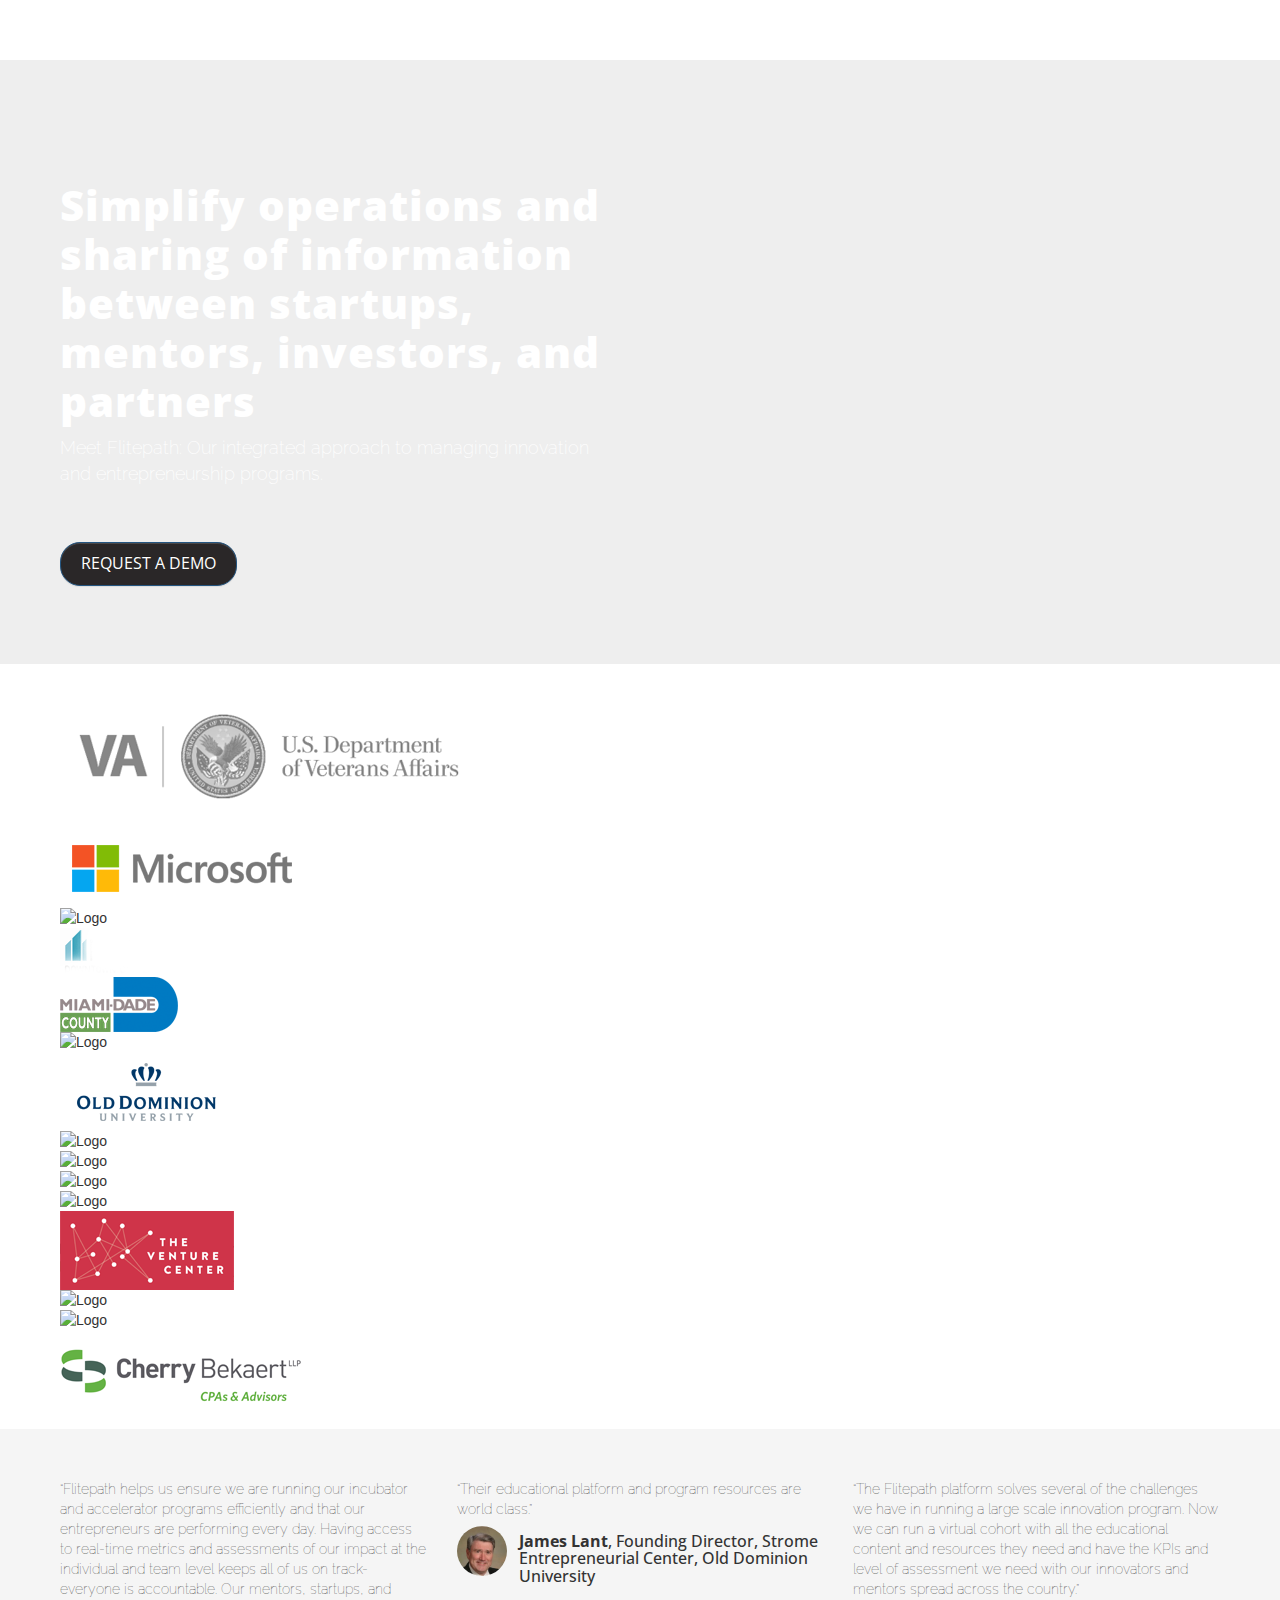
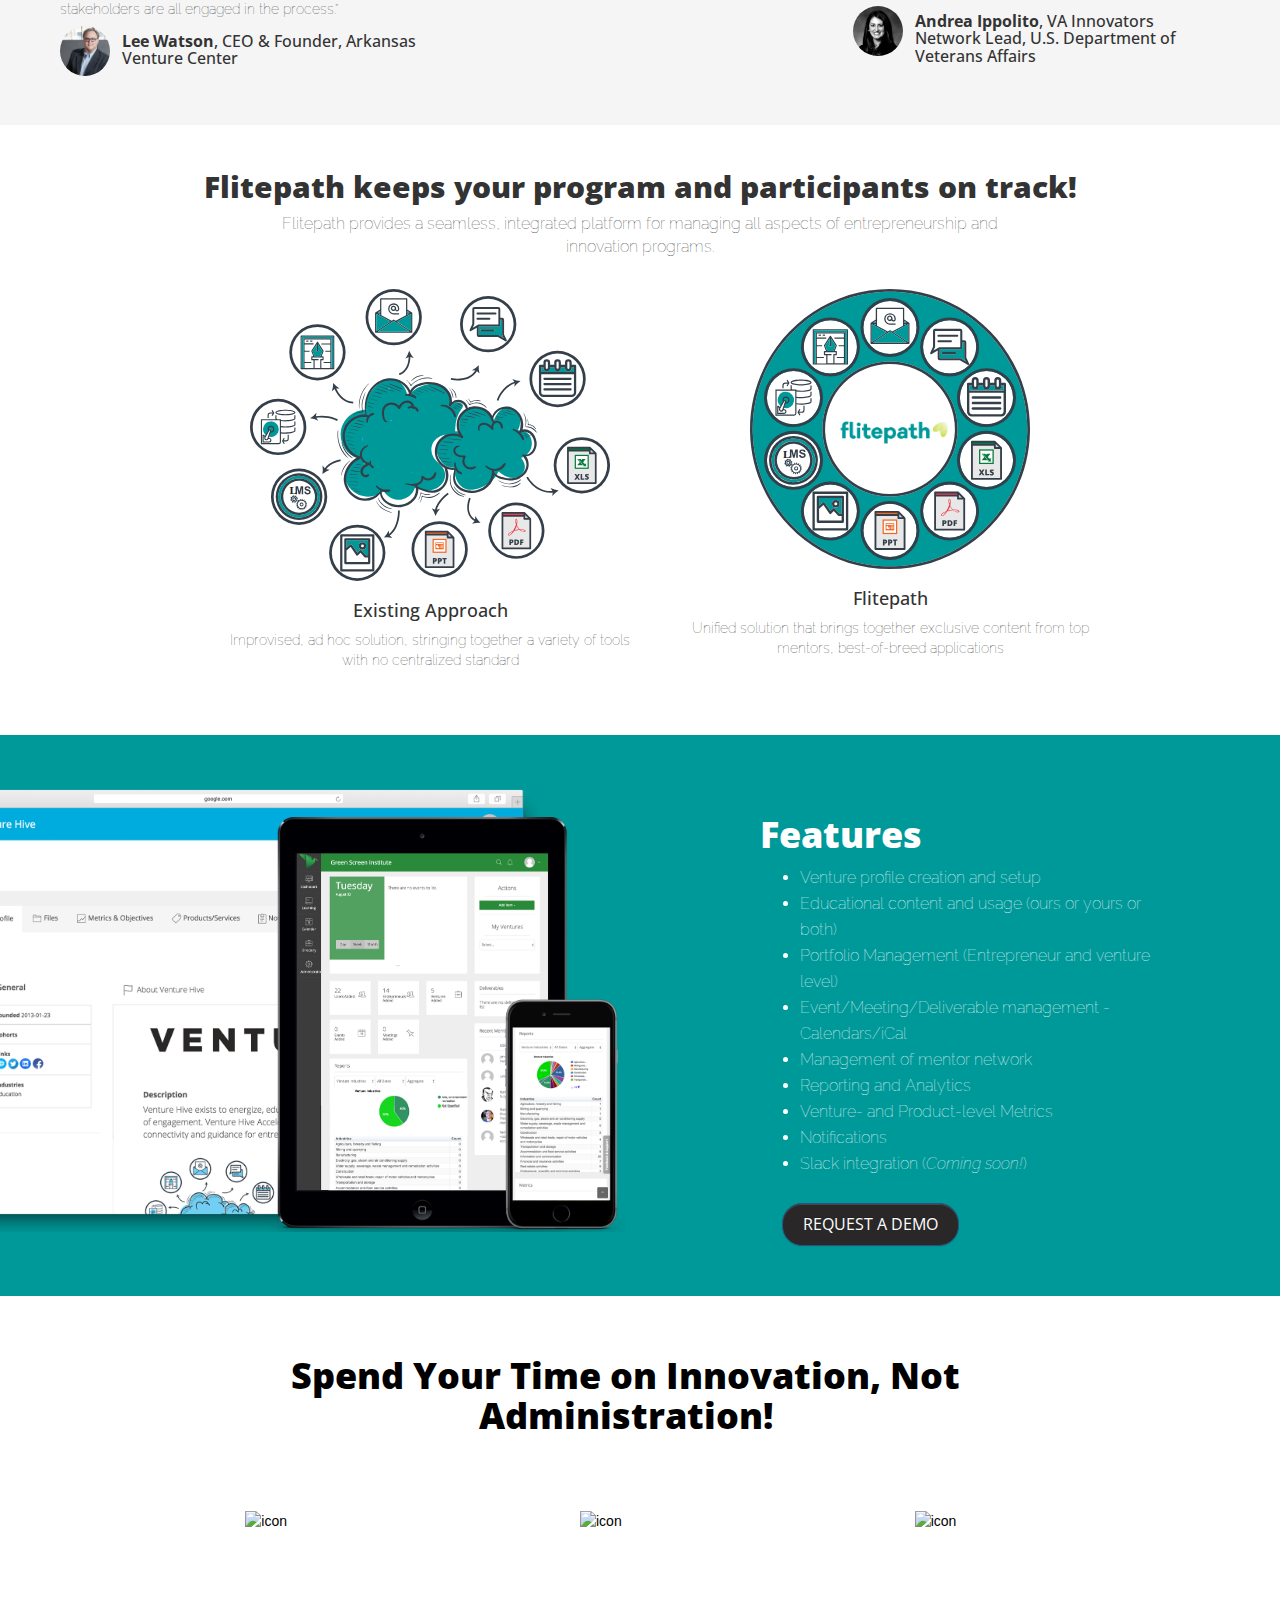
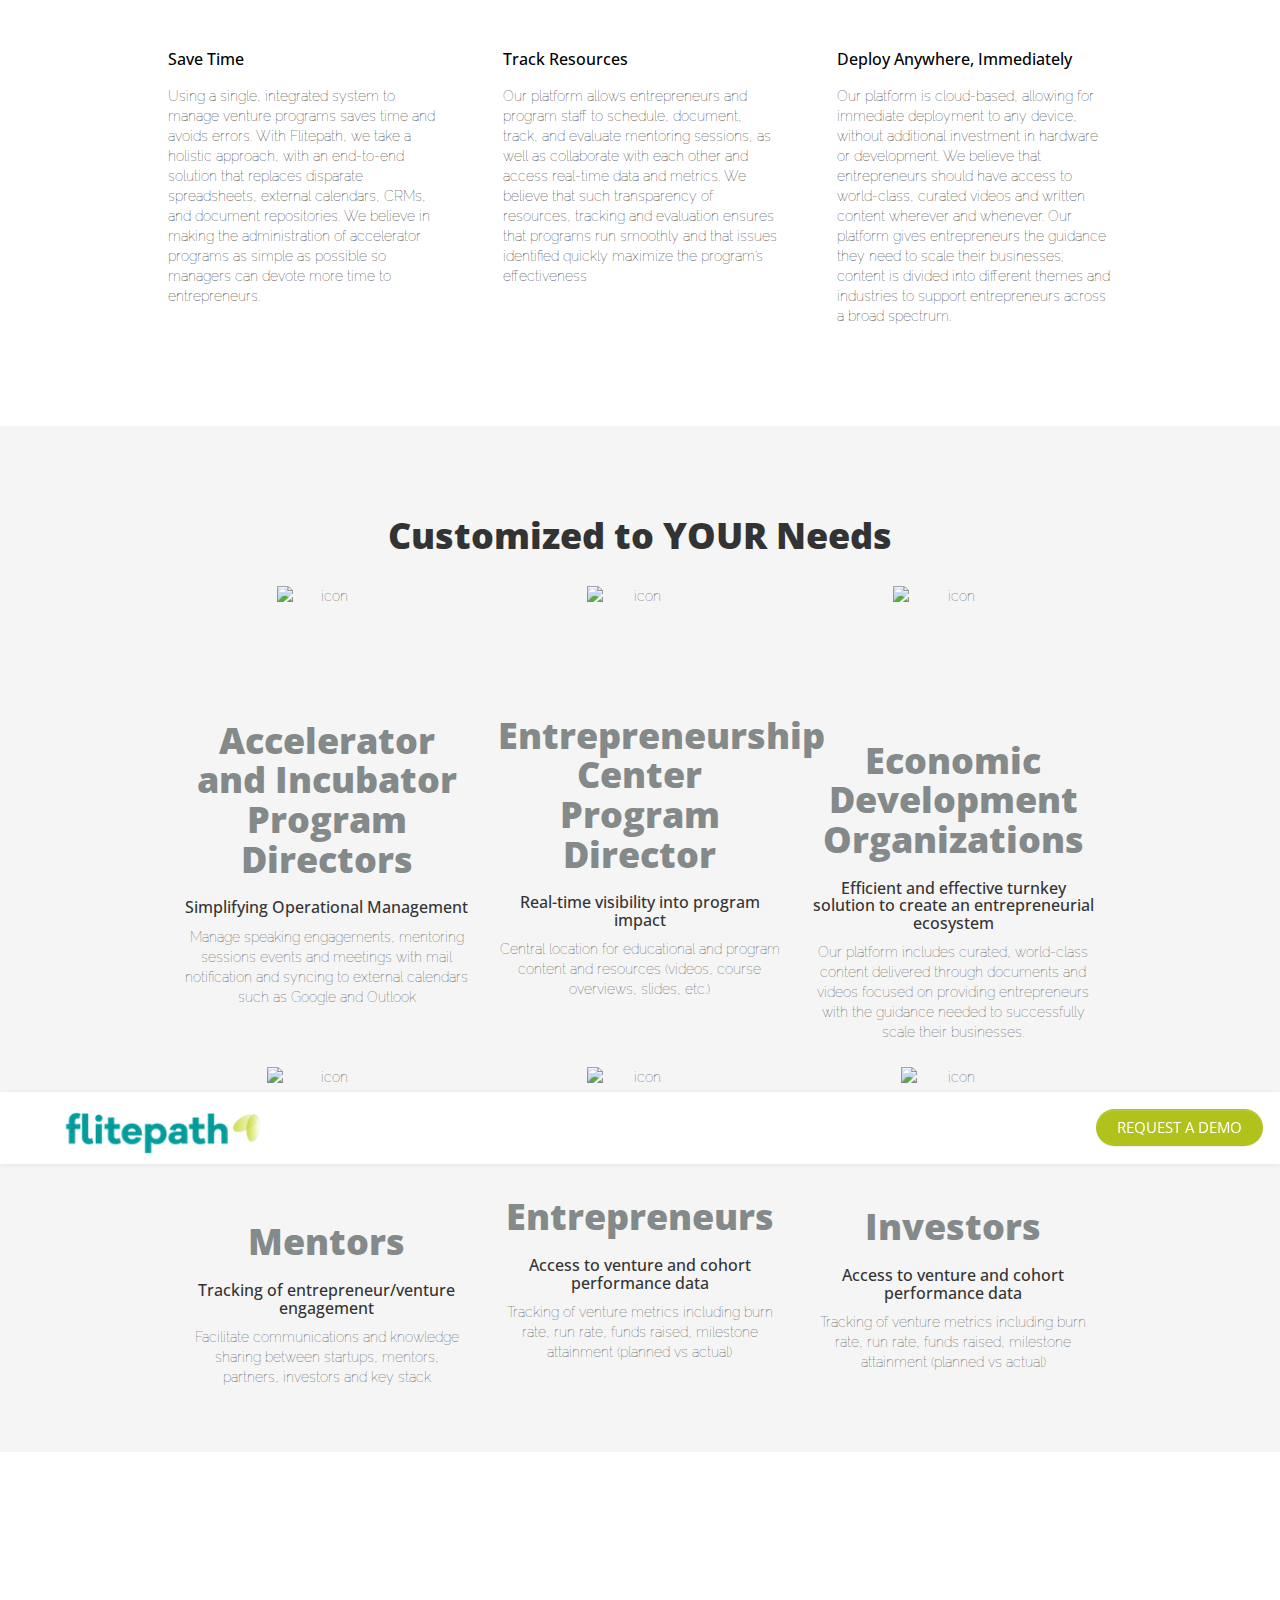
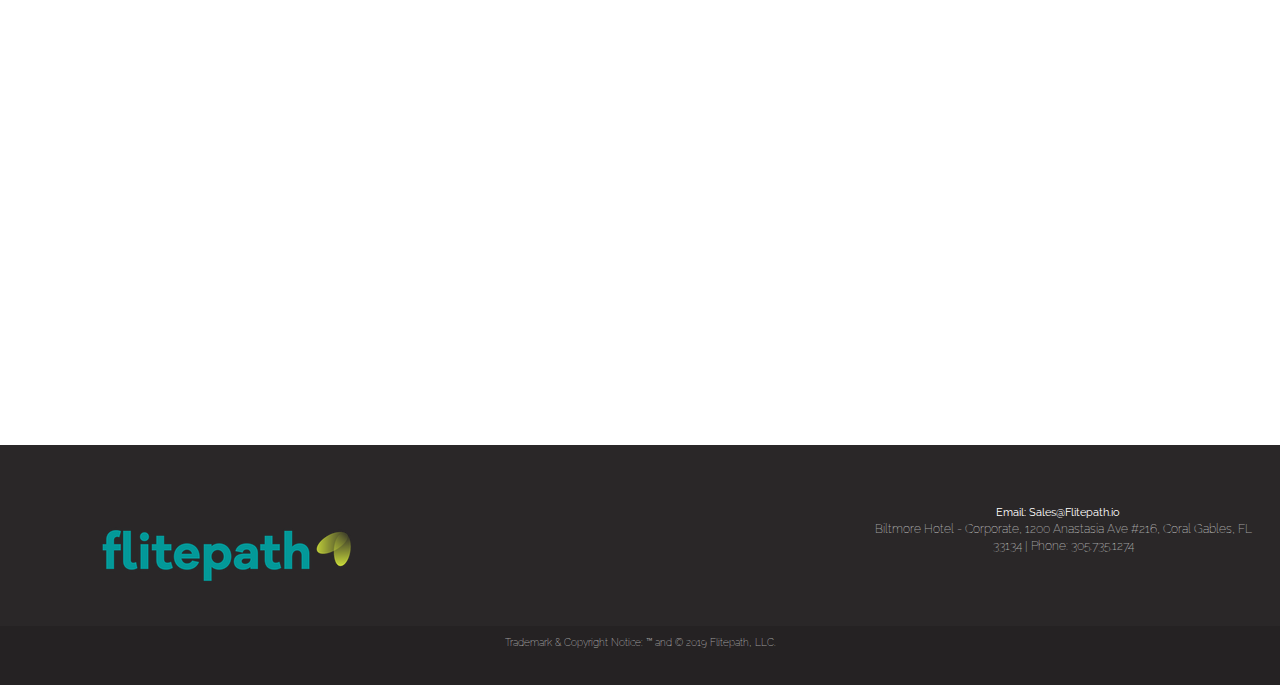
==== commit 32464d56: "Show that when user lands on flitepath.io page it takes them immediately to the video section of the" ====
--- a/index.html
+++ b/index.html
@@ -397,7 +397,7 @@
     <div class="col-md-2"></div>
     <div class="col-md-8">
         <div class="panel-default" style="padding-top:50px;padding-bottom:50px;">
-            <div class="video-container">
+            <div class="video-container" id="video-frame">
                 <iframe src="https://player.vimeo.com/video/179816662?title=0&byline=0&portrait=0" width="800" height="450" frameborder="0"></iframe>
             </div>
         </div>
@@ -501,6 +501,11 @@
 
 <!-- slick -->
 <script type="text/javascript">
+    $(document).ready(function() {
+        $('html,body').animate({
+            scrollTop: $("#video-frame").offset().top
+        }, 'slow');
+    });
     $('.autoplay').slick({
       slidesToShow: 3,
       slidesToScroll: 1,
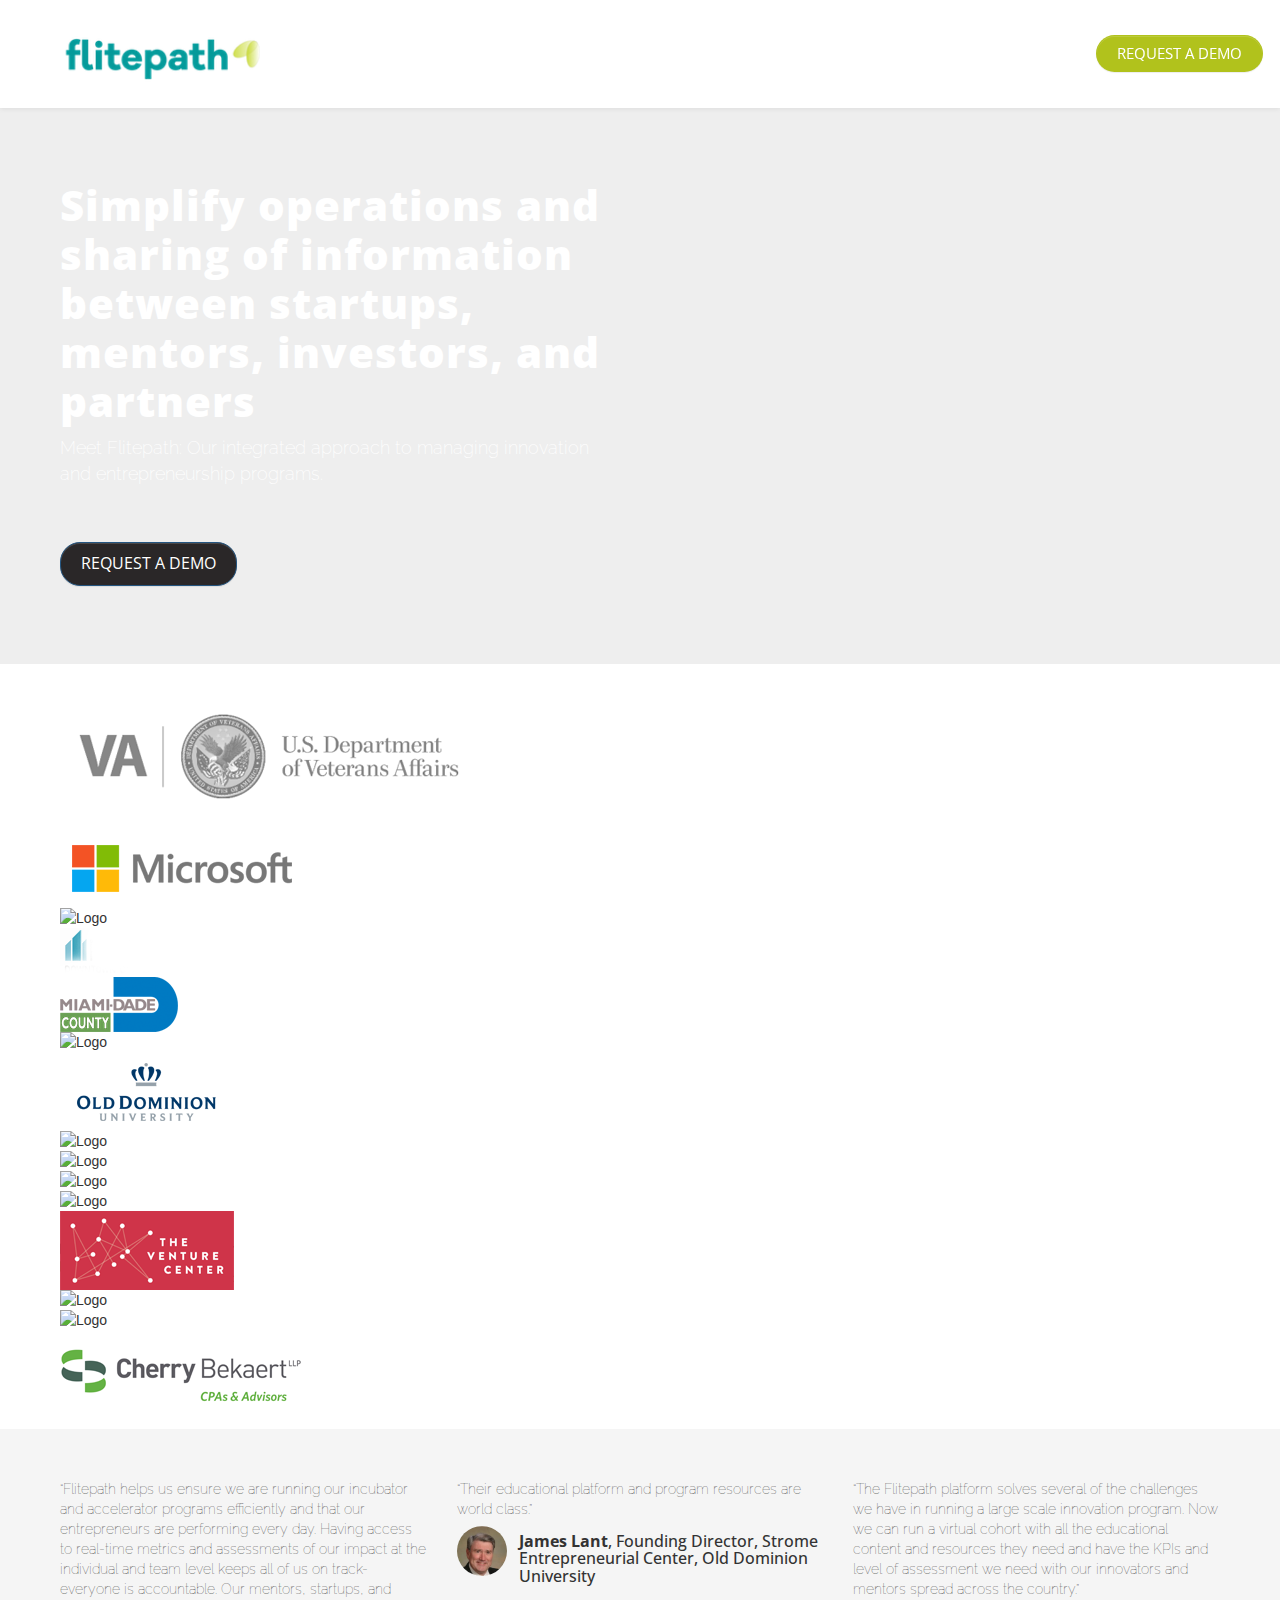
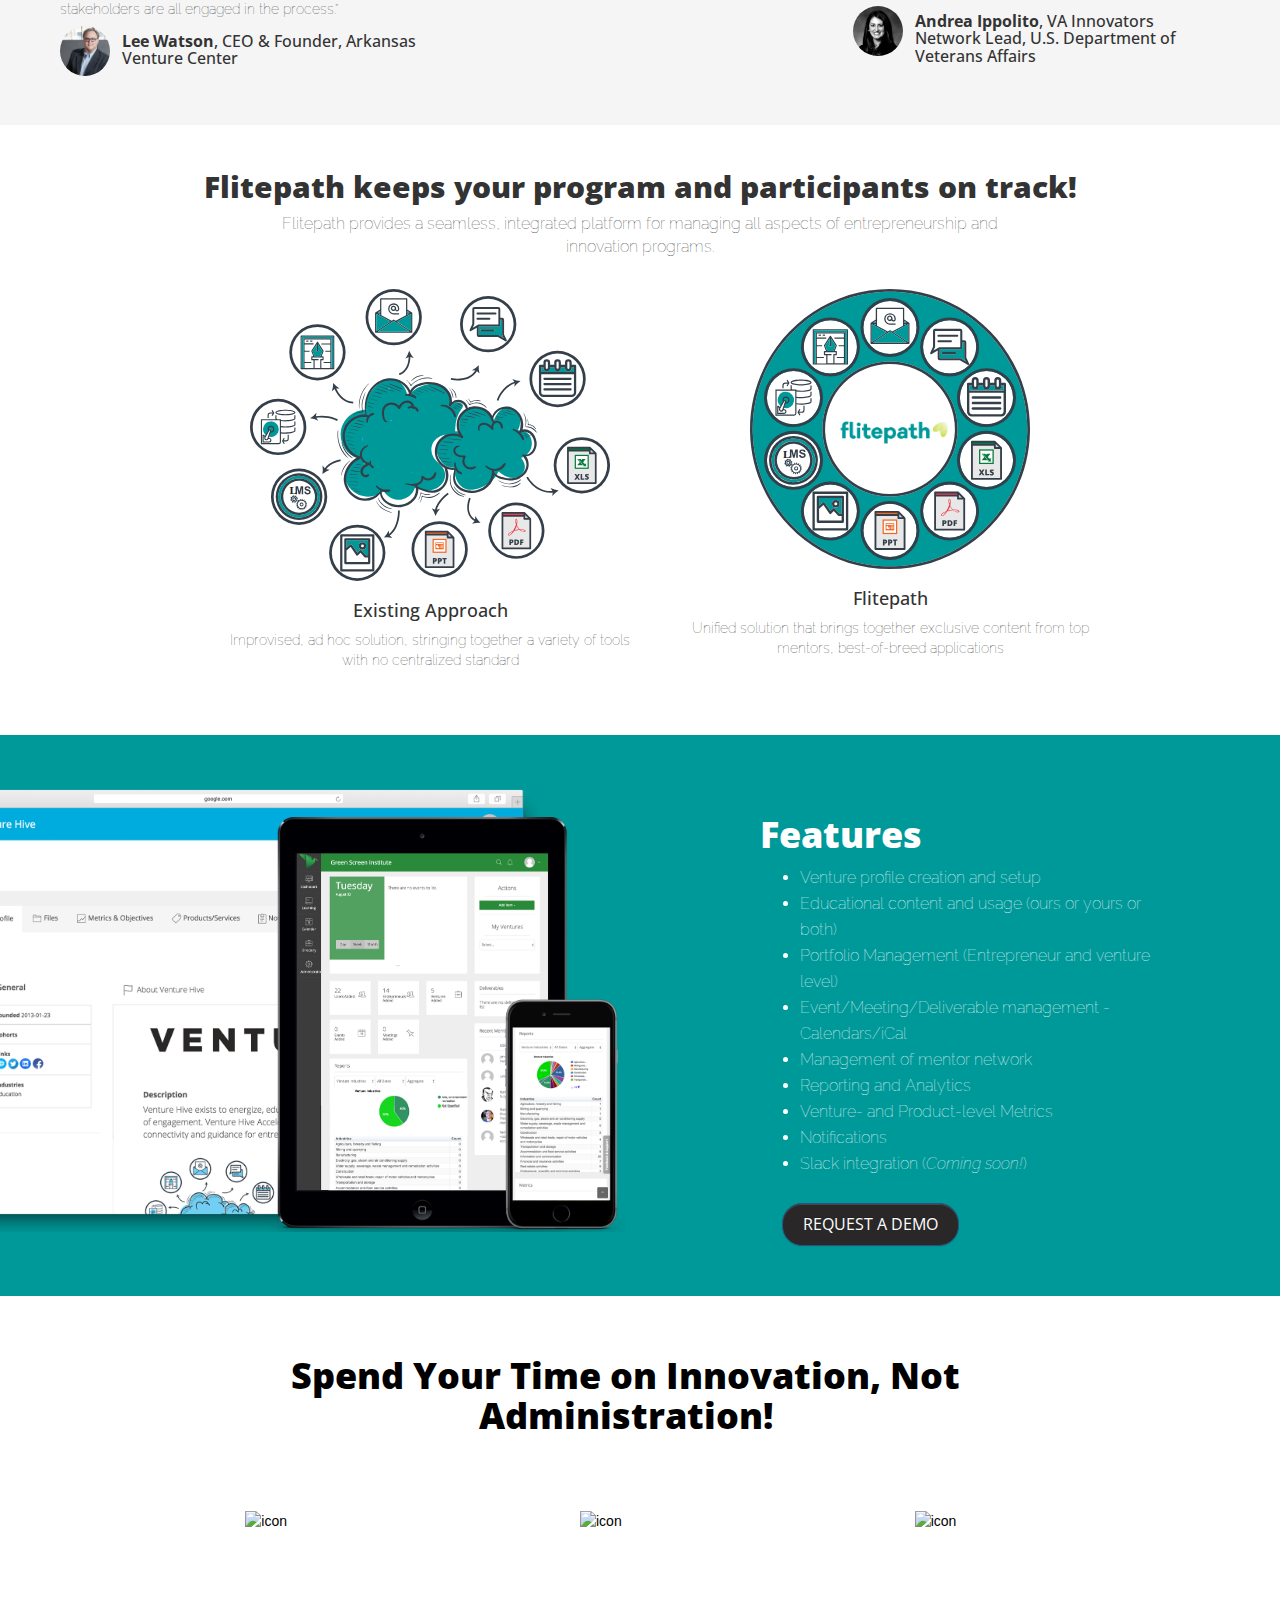
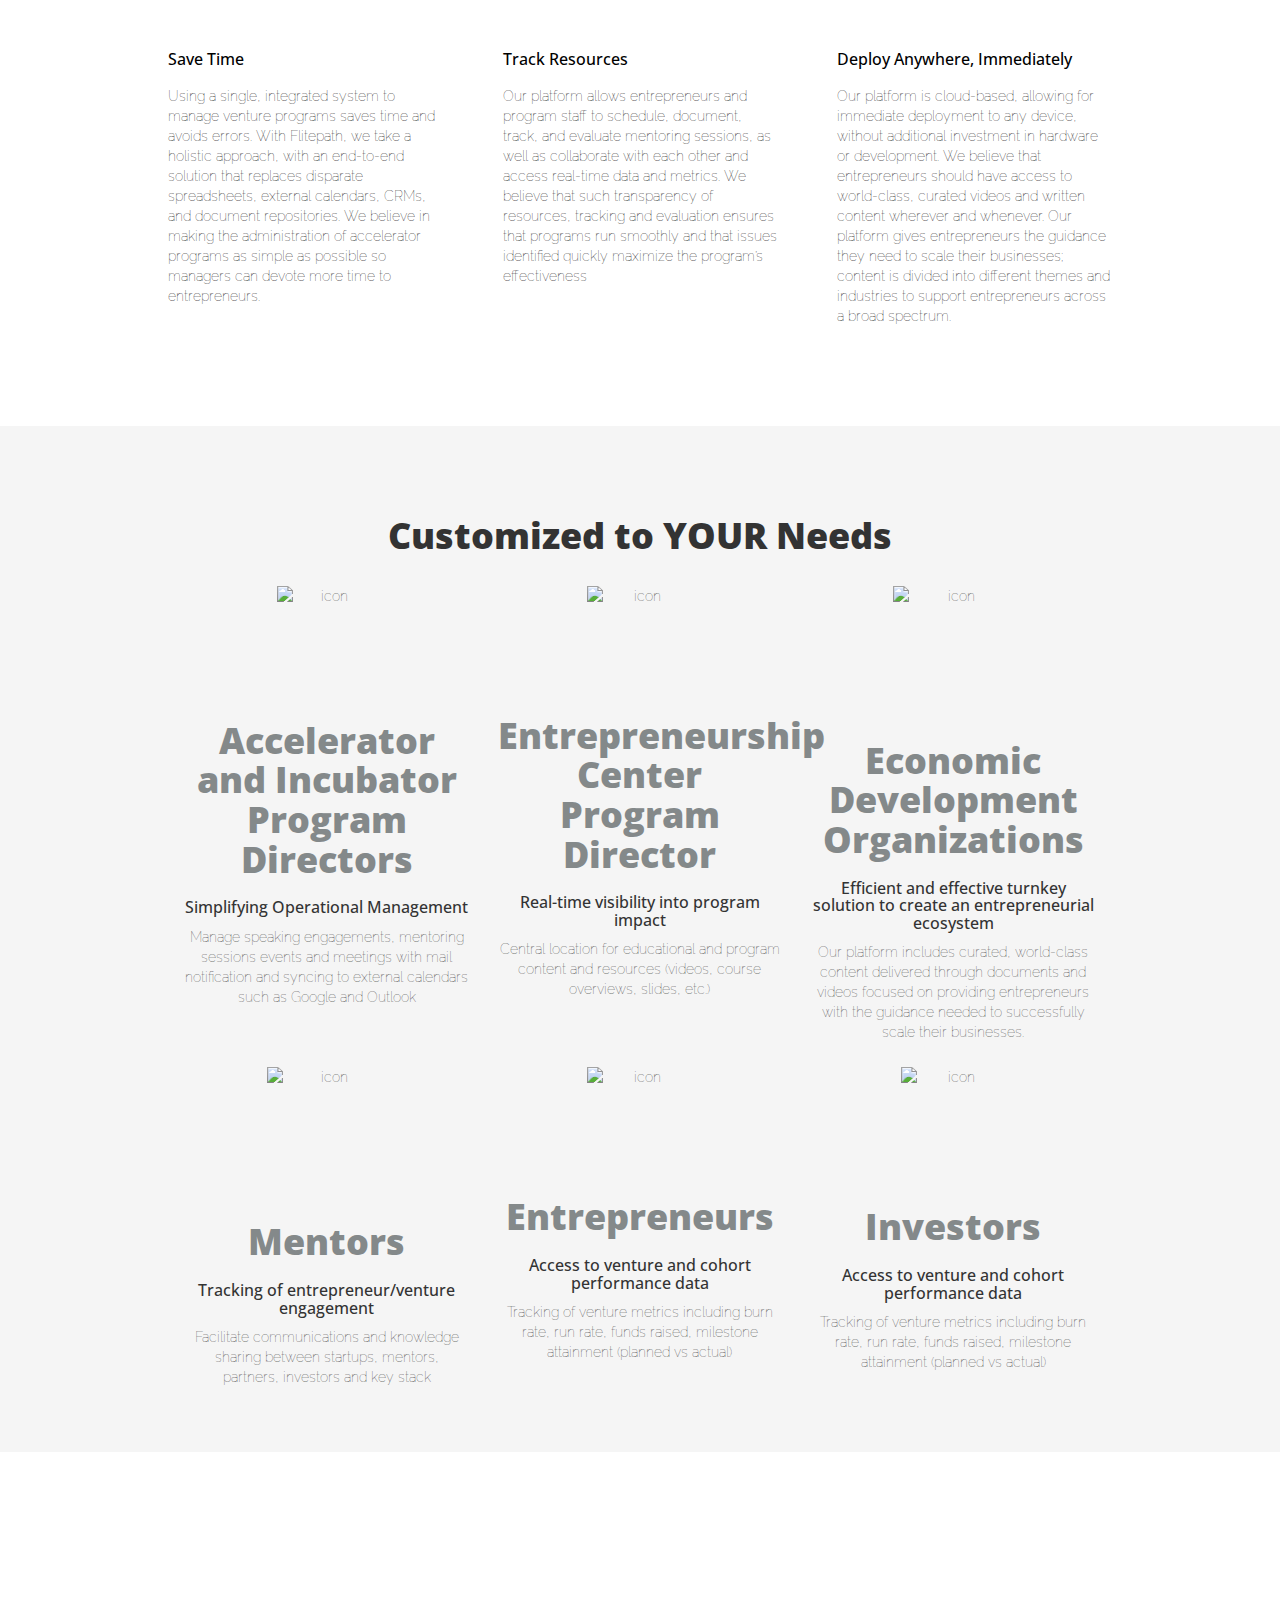
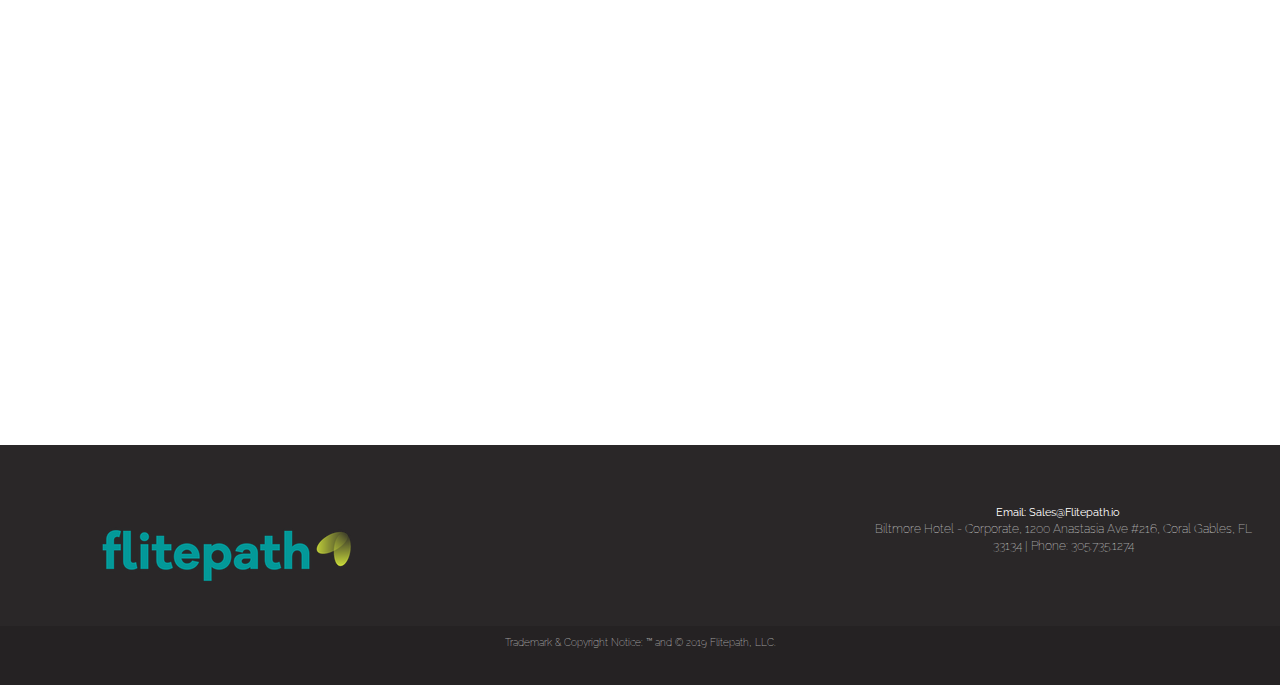
==== commit b7d5003b: "Show that when user lands on flitepath.io page it takes them immediately to the video section of the" ====
--- a/index.html
+++ b/index.html
@@ -501,11 +501,6 @@
 
 <!-- slick -->
 <script type="text/javascript">
-    $(document).ready(function() {
-        $('html,body').animate({
-            scrollTop: $("#video-frame").offset().top
-        }, 'slow');
-    });
     $('.autoplay').slick({
       slidesToShow: 3,
       slidesToScroll: 1,
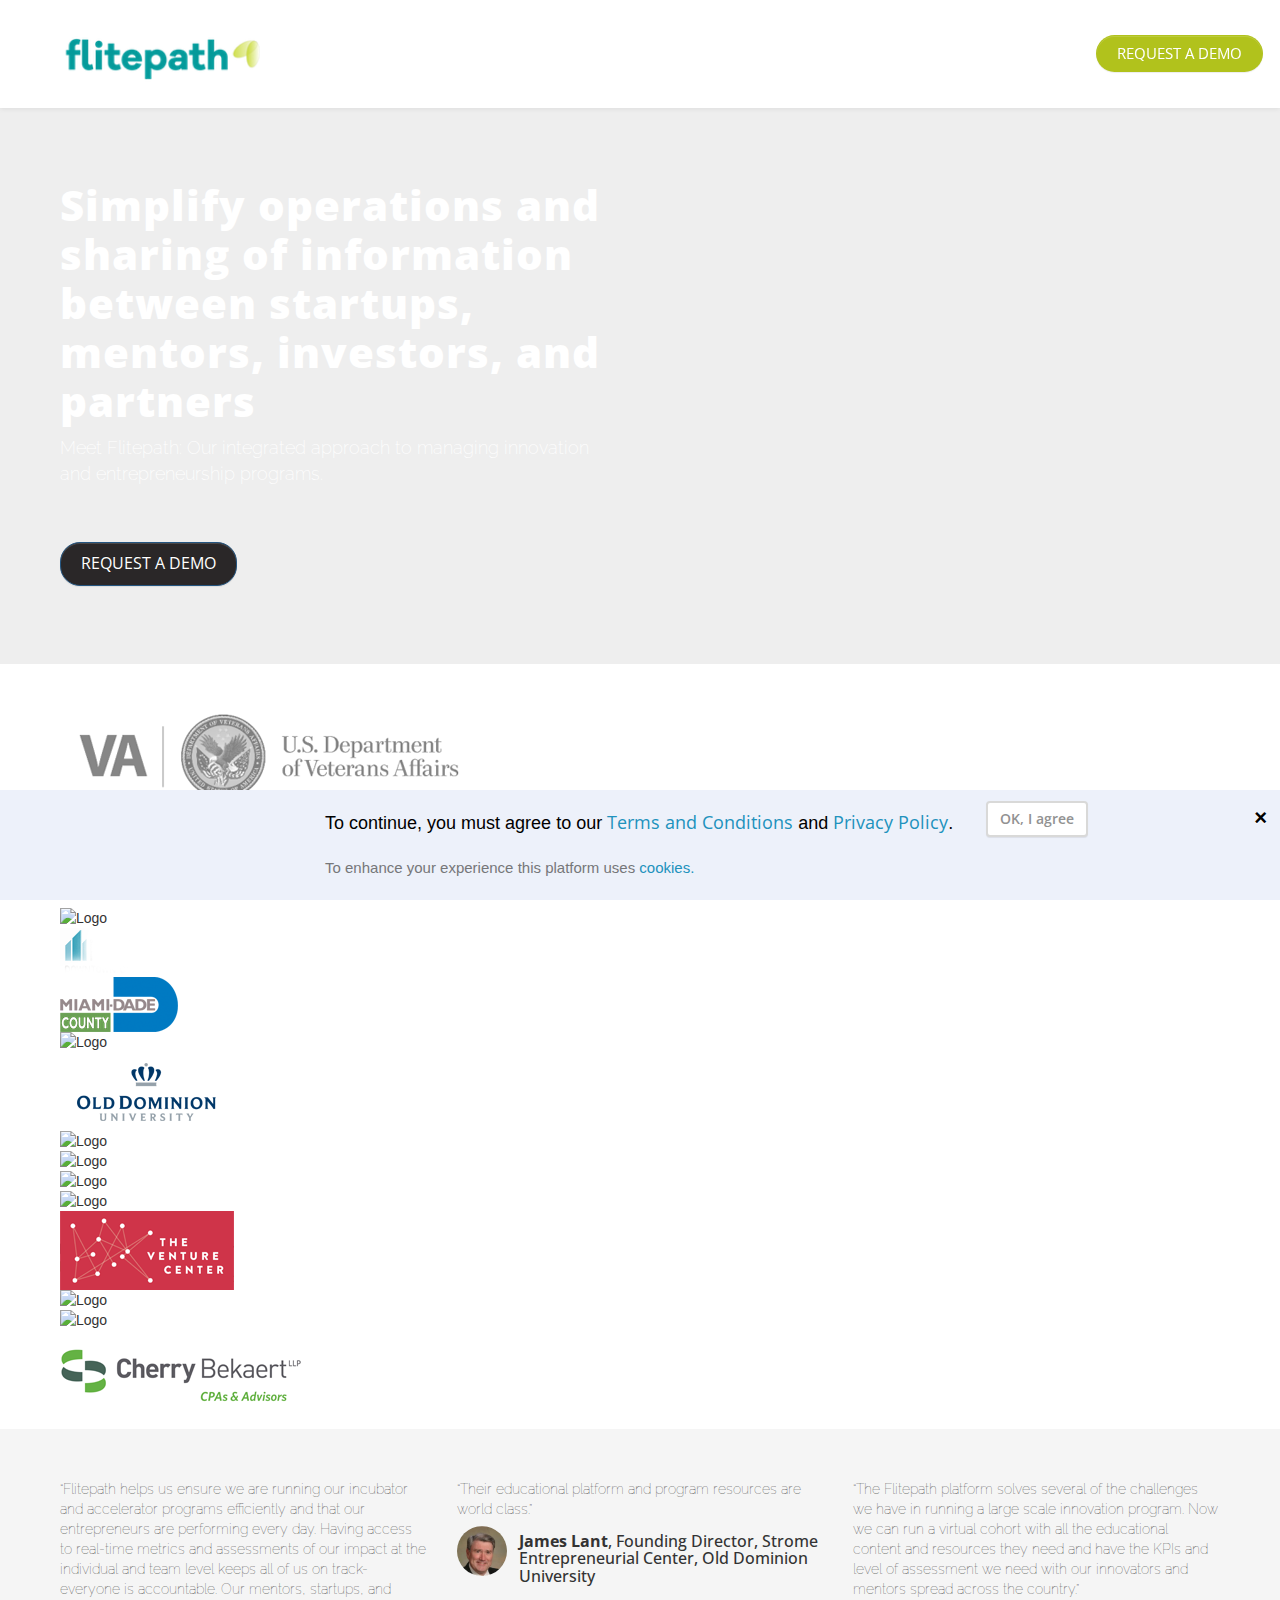
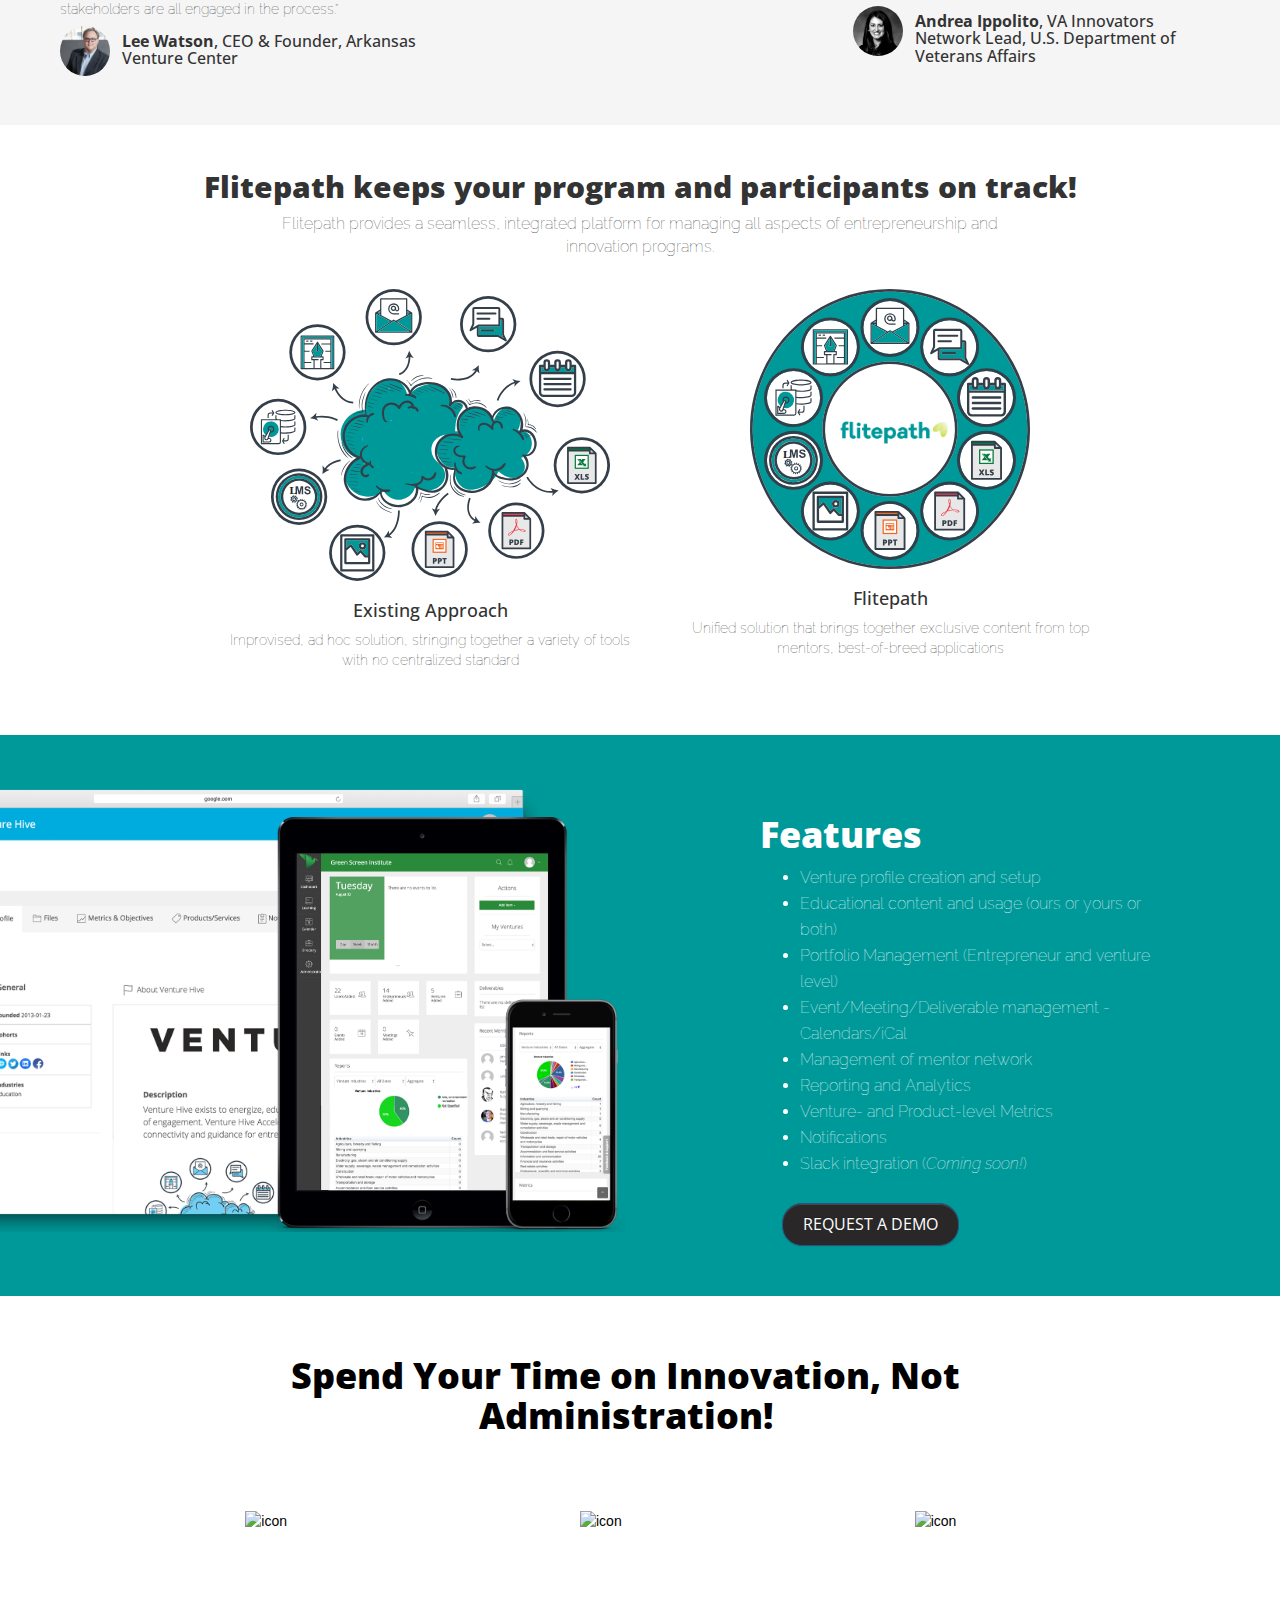
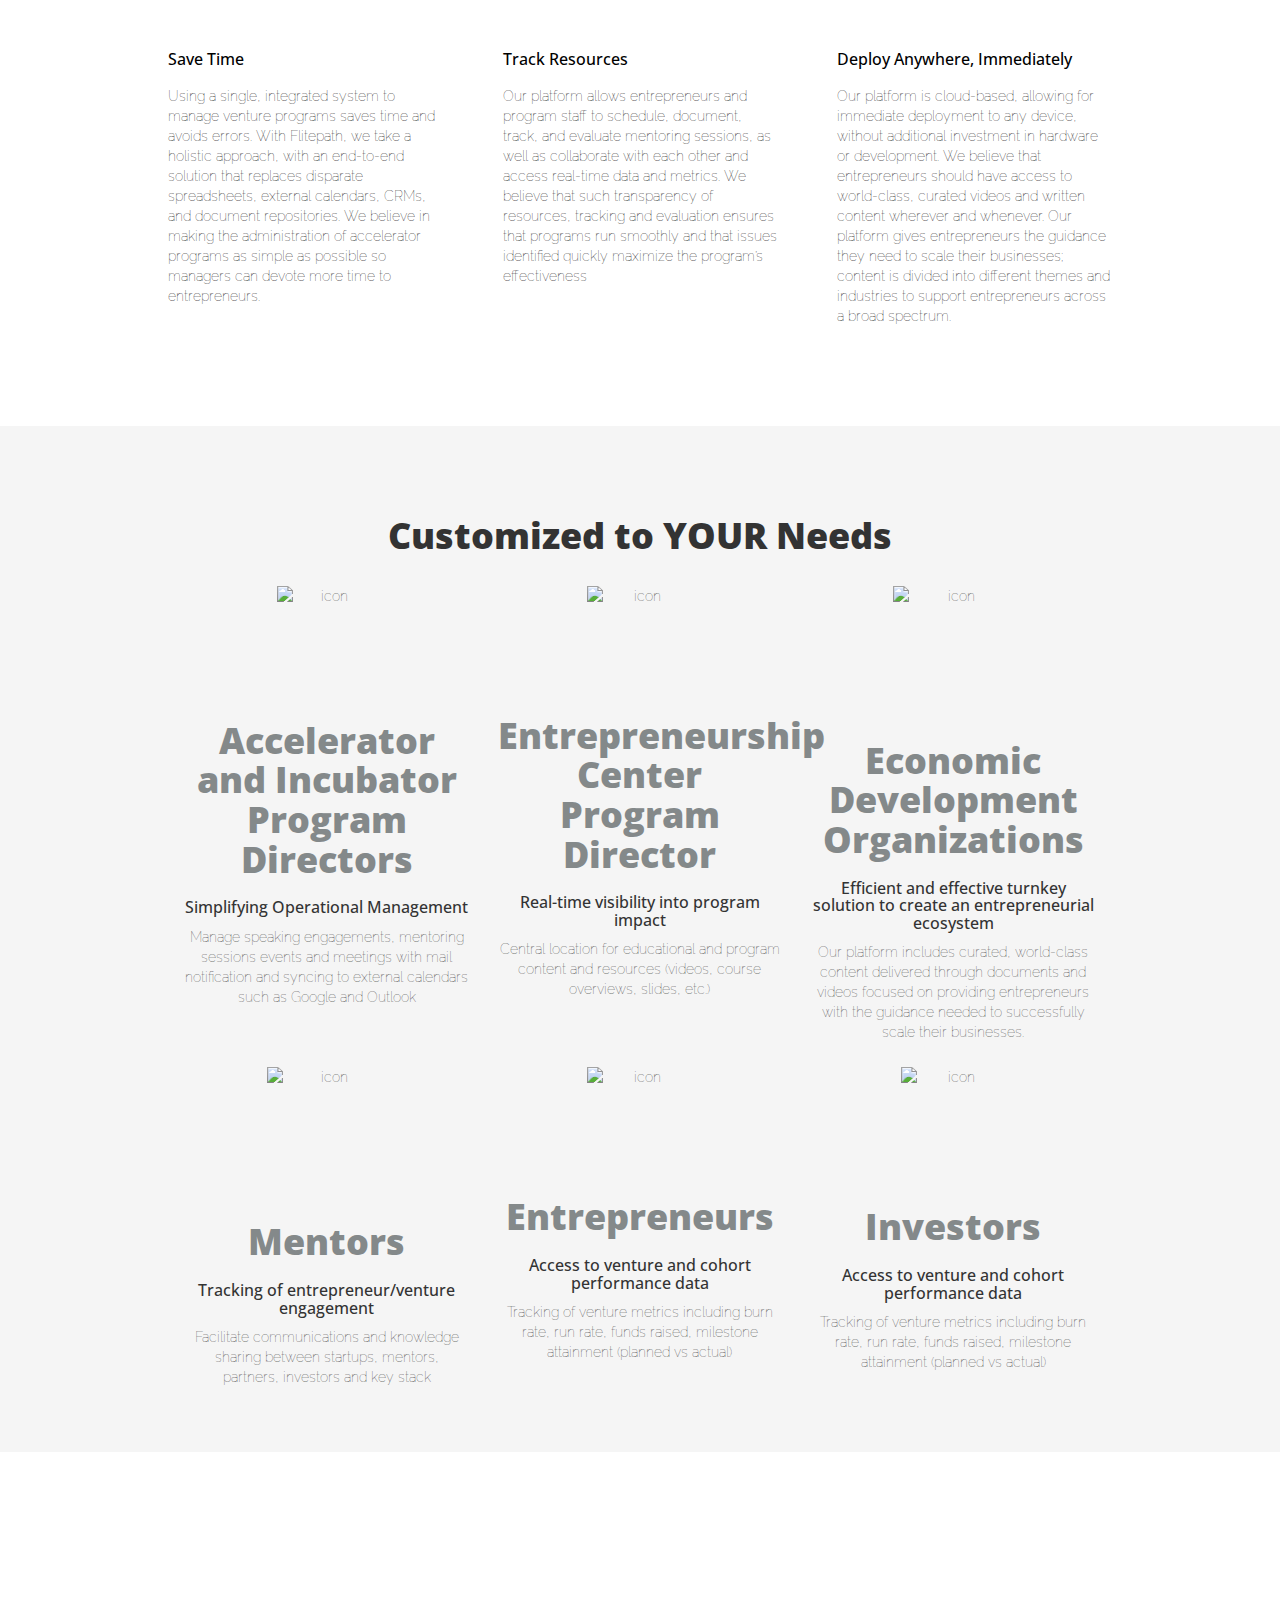
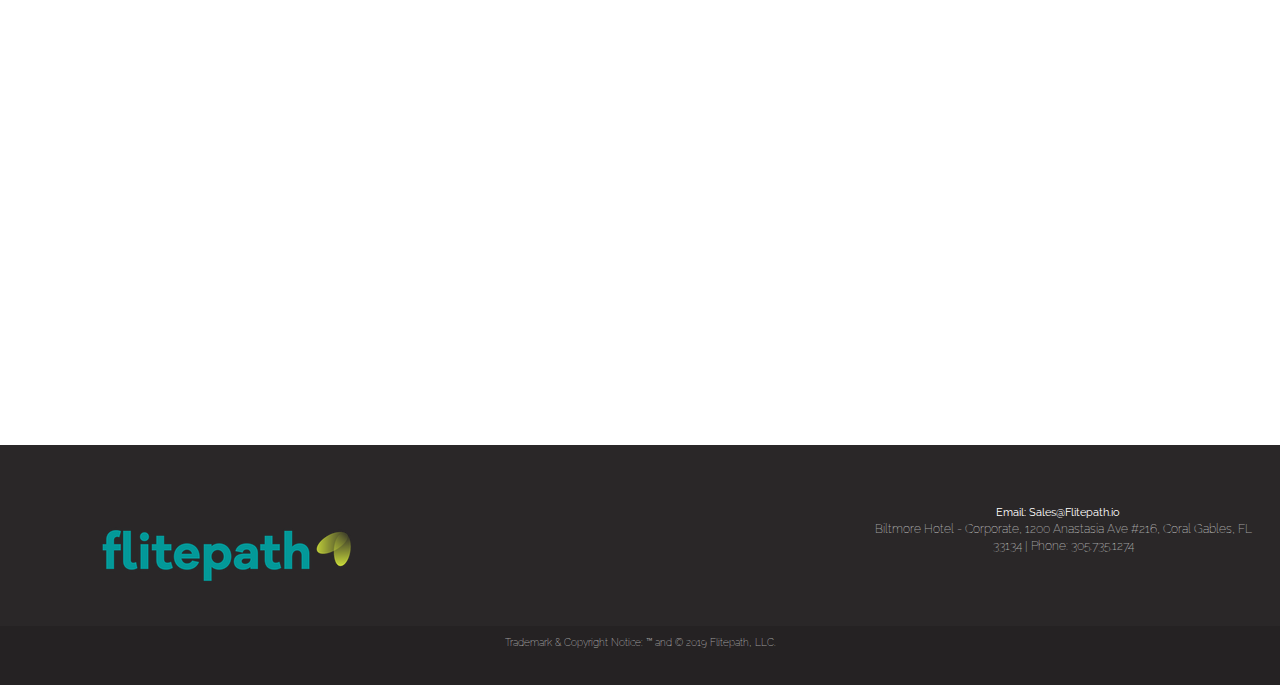
==== commit d16d1006: "Feat: add cookies message to flitepath.io" ====
--- a/index.html
+++ b/index.html
@@ -31,8 +31,9 @@
     <link rel="stylesheet" type="text/css" href="assets/css/liquid-slider.css">
     <link rel="stylesheet" type="text/css" href="assets/slick/slick.css"/>
     <link rel="stylesheet" type="text/css" href="assets/slick/slick-theme.css"/>
-            
-    <!-- Animate css --> 
+    <link rel="stylesheet" type="text/css" href="assets/css/agree-message.css" />
+
+    <!-- Animate css -->
     <link rel="stylesheet" href="assets/css/animate-3.5.2.min.css"/>
 
     <script type="text/javascript" src="assets/slick/slick.min.js"></script>
@@ -84,7 +85,7 @@
     <!-- start: Jumbotron -->
     <div class="row">
         <div class="jumbotron index-page">
-            <h1>Simplify operations and sharing of information between startups, mentors, 
+            <h1>Simplify operations and sharing of information between startups, mentors,
             investors, and partners
             </h1>
             <p>Meet Flitepath: Our integrated approach to managing innovation and entrepreneurship programs.</p>
@@ -134,7 +135,7 @@
                 <!-- Cherry Bekaert -->
                 <div title="Cherry Bekaert"> <img src="assets/images/partners/cherryc.png" alt="Logo" class="img-responsive" > </div>
             </div>
-                
+
         </div><!-- col-xs-12 -->
     </div>
     <!-- end-->
@@ -146,14 +147,14 @@
                 <!-- <h1>Trusted </h1> -->
             </div>
 
-            <div class="t-body"> 
+            <div class="t-body">
                  <div class="col-xs-12 col-sm-4 t-content">
                     <p>
                     “Flitepath helps us ensure we are running our incubator and accelerator programs efficiently and that our entrepreneurs are performing every day. Having access to real-time metrics and assessments of our impact at the individual and team level keeps all of us on track- everyone is accountable. Our mentors, startups, and stakeholders are all engaged in the process.”</p>
                     <p class="circle-img img-one"> </p>
                     <p><h3><strong>Lee Watson</strong>, CEO & Founder, Arkansas Venture Center</h3></p>
                 </div>
-    
+
                 <div class="col-xs-12 col-sm-4 t-content">
                     <p>“Their educational platform and program resources are world class.”</p>
                     <p class="circle-img img-two"> </p>
@@ -202,7 +203,7 @@
             </div>
         </div>
         <!-- end -->
-  
+
 
 
     <!-- start: Flitepath -->
@@ -255,7 +256,7 @@
                    to support entrepreneurs across a broad spectrum.
                 </p>
             </div>
-        
+
         </div>
     </div>
     <!-- end -->
@@ -274,7 +275,7 @@
                         <div class="panel-heading" role="tab" id="headingOne">
                               <h4 class="panel-title">
                                 <a data-toggle="collapse" data-parent="#accordion" href="#collapseOne" aria-expanded="true" aria-controls="collapseOne">
-                                  Accelerator and Incubator Program Directors 
+                                  Accelerator and Incubator Program Directors
                                 </a>
                               </h4>
                         </div>
@@ -336,11 +337,11 @@
                         </div>
                       </div>
                 </div>
-            </div>  
-
-        
+            </div>
+
+
             <div class="container">
-   
+
 
             <div class="row pe-content hidden-xs">
                     <div class="col-xs-12 col-sm-4">
@@ -360,7 +361,7 @@
                          <p><img src="assets/images/icons/economic.svg" alt="icon" class="img-responsive center-block" width="120" height="120"></p>
                          <h1>Economic Development Organizations</h1>
                             <h3>Efficient and effective turnkey solution to create an entrepreneurial ecosystem </h3>
-                            <p>Our platform includes curated, world-class content delivered through documents and videos focused on providing entrepreneurs with the guidance needed to successfully scale their businesses. </p> 
+                            <p>Our platform includes curated, world-class content delivered through documents and videos focused on providing entrepreneurs with the guidance needed to successfully scale their businesses. </p>
                     </div>
             </div>
 
@@ -383,17 +384,17 @@
                           <h3>Access to venture and cohort performance data</h3>
                           <p>Tracking of venture metrics including burn rate, run rate, funds raised, milestone attainment (planned vs actual) </p>
                 </div>
-            </div> 
-
-        </div>
-
-
-    </div>   
+            </div>
+
+        </div>
+
+
+    </div>
    <!-- end -->
 
 
     <!-- start: Video -->
-    <div class="row text-center ventures">
+    <div class="row text-center ventures" id="video">
     <div class="col-md-2"></div>
     <div class="col-md-8">
         <div class="panel-default" style="padding-top:50px;padding-bottom:50px;">
@@ -405,7 +406,7 @@
     <div class="col-md-2"></div>
     </div>
     <!-- end -->
-    
+
     <!-- start: Contact -->
 <!--
     <div class="row contact">
@@ -466,13 +467,13 @@
                         <div class="col-xs-12 social text-xs-center">
                                 <a href="mailto:sales@flitepath.io?subject=Flitepath Demo Request&body=Tell me more about Flitepath" target="_blank">Email: Sales@Flitepath.io</a>
                                 <p>Biltmore Hotel - Corporate, 1200 Anastasia Ave #216, Coral Gables, FL 33134 |  Phone: 305.735.1274</p>
-                        </div>   
+                        </div>
                            <!-- <ul class="hidden-xs">
                                 <li><a href="https://twitter.com/venturehive" target="_blank"><img src="assets/images/twitterx32.png" id="twitter" alt="Twitter" class="img-responsive"></a></li>
                                 <li><a href="https://www.facebook.com/venturehive" target="_blank"><img src="assets/images/facebookx32.png" alt="Facebook" class="img-responsive"></a></li>
                                 <li><a href="https://www.instagram.com/venturehive/" target="_blank"><img src="assets/images/instagramx32.png" alt="Instagram" class="img-responsive"></a></li>
                                 <li><a href="https://www.linkedin.com/company/venturehive" target="_blank"><img src="assets/images/linkedinx32.png" alt="Linkedin" class="img-responsive"></a></li>
-                            </ul> -->      
+                            </ul> -->
                </div><!-- /row -->
 
                 </div>
@@ -490,8 +491,21 @@
         </div>
     </div> <!-- /copyright -->
 
-
-  
+    <div class="col-sm-12 agree-container" style="display: none;">
+        <div class="out-links container">
+                <span class="agree-first-text col-xs-12">
+                    To continue, you must agree to our
+                    <a href="#" style="color:#2192BD;">Terms and Conditions</a>
+                    and <a href="#" style="color:#2192BD;">Privacy Policy</a>.
+                </span>
+            <span class="agree-second-text col-xs-12">
+                To enhance your experience this platform uses <span style="color: #2192BD;">cookies.</span>
+            </span>
+            <a class="btn btn-default btn-agree ok-agree">OK, I agree</a>
+            <button type="button" class="close close-agree btn-agree-close">×</button>
+        </div>
+    </div>
+
 
 
 </div><!-- end: container -fluid -->
@@ -501,13 +515,25 @@
 
 <!-- slick -->
 <script type="text/javascript">
+    (function() {
+        if (localStorage.getItem('agreed') !== 'yes') {
+            $('.agree-container').slideDown("slow");
+        };
+        $('.close-agree').on('click', function() {
+            $('.agree-container').slideUp("slow");
+        });
+        $('.ok-agree').on('click', function () {
+            $('.agree-container').slideUp("slow");
+            localStorage.setItem('agreed','yes');
+        });
+    })();
     $('.autoplay').slick({
       slidesToShow: 3,
       slidesToScroll: 1,
       autoplay: true,
       autoplaySpeed: 1500,
       centerMove: true
-    });       
+    });
 </script>
 
 <!-- slider -->
--- a/assets/css/agree-message.css
+++ b/assets/css/agree-message.css
@@ -0,0 +1,341 @@
+
+.agree-container {
+    z-index: 9;
+    margin-left: -15px;
+}
+@media (max-width: 320px) {
+    .agree-container{
+        padding-bottom:50px;
+        background-color: #EDF1FA;
+        color: black;
+        position: fixed;
+        bottom: 0;
+        height: 110px;
+    }
+    .agree-first-text{
+        font-size: 18px;
+        padding: 20px 20px 0 20px;
+        display: block;
+    }
+    .agree-second-text{
+        /*position: absolute;
+        top: 38%;
+        left: 5.6%;*/
+        color: #767779;font-size: 15px;
+        padding: 20px 20px 20px 20px;
+    }
+    .btn-agree{
+        position: absolute;
+        top: 10%;
+        right: 5%;
+        color: #929292;
+        border: 2px solid #D9D9D8;
+        font-weight: 600;
+    }
+    .btn-agree-close{
+        position: absolute;
+        right: 1%;
+        top: 15%;
+        font-size: 22px;
+        font-weight: 600;
+        opacity: 1;
+    }
+    .agree-container .container{
+        padding-left: 0;
+    }
+}
+@media (max-width: 460px) {
+    .agree-container{
+        padding-bottom:50px;
+        background-color: #EDF1FA;
+        color: black;
+        position: fixed;
+        bottom: 0;
+        height: auto;
+    }
+    .agree-first-text{
+        font-size: 18px;
+        padding: 20px 20px 0 20px;
+        display: block;
+    }
+    .agree-second-text{
+        /*position: absolute;
+        top: 38%;
+        left: 5.6%;*/
+        color: #767779;font-size: 15px;
+        padding: 20px 20px 20px 20px;
+    }
+    .btn-agree{
+        position: absolute;
+        top: 80%;
+        right: 5%;
+        color: #929292;
+        border: 2px solid #D9D9D8;
+        font-weight: 600;
+    }
+    .btn-agree-close{
+        position: absolute;
+        right: 1%;
+        top: 15%;
+        font-size: 22px;
+        font-weight: 600;
+        opacity: 1;
+    }
+    .agree-container .container{
+        padding-left: 0;
+    }
+}
+@media (min-width: 480px) {
+    .agree-container{
+        padding-bottom:50px;
+        background-color: #EDF1FA;
+        color: black;
+        position: fixed;
+        bottom: 0;
+        height: 110px;
+    }
+    .agree-first-text{
+        font-size: 18px;
+        padding: 20px 20px 0 20px;
+        display: block;
+    }
+    .agree-second-text{
+        /*position: absolute;
+        top: 38%;
+        left: 5.6%;*/
+        color: #767779;font-size: 15px;
+        padding: 20px 20px 20px 20px;
+    }
+    .btn-agree{
+        position: absolute;
+        top: 55%;
+        right: 5%;
+        color: #929292;
+        border: 2px solid #D9D9D8;
+        font-weight: 600;
+    }
+    .btn-agree-close{
+        position: absolute;
+        right: 1%;
+        top: 15%;
+        font-size: 22px;
+        font-weight: 600;
+        opacity: 1;
+    }
+    .agree-container .container{
+        padding-left: 0;
+    }
+}
+
+@media (min-width: 576px) {
+    .agree-container{
+        padding-bottom:50px;
+        background-color: #EDF1FA;
+        color: black;
+        position: fixed;
+        bottom: 0;
+        height: 110px;
+    }
+    .agree-first-text{
+        font-size: 18px;
+        padding: 20px 20px 0 20px;
+        display: block;
+    }
+    .agree-second-text{
+        /*position: absolute;
+        top: 38%;
+        left: 5.6%;*/
+        color: #767779;font-size: 15px;
+        padding: 20px 20px 20px 20px;
+    }
+    .btn-agree{
+        position: absolute;
+        top: 55%;
+        right: 5%;
+        color: #929292;
+        border: 2px solid #D9D9D8;
+        font-weight: 600;
+    }
+    .btn-agree-close{
+        position: absolute;
+        right: 1%;
+        top: 15%;
+        font-size: 22px;
+        font-weight: 600;
+        opacity: 1;
+    }
+    .agree-container .container{
+        padding-left: 0;
+    }
+}
+@media (min-width: 768px) {
+    .agree-container{
+        padding-bottom:50px;
+        background-color: #EDF1FA;
+        color: black;
+        position: fixed;
+        bottom: 0;
+        height: 110px;
+    }
+    .agree-first-text{
+        font-size: 18px;
+        padding: 20px 20px 0 20px;
+        display: block;
+    }
+    .agree-second-text{
+        /* position: absolute;
+         top: 38%;
+         left: 8.3%;*/
+        color: #767779;font-size: 15px;
+        padding: 20px 20px 20px 20px;
+    }
+    .btn-agree{
+        position: absolute;
+        top: 50%;
+        right: 5%;
+        color: #929292;
+        border: 2px solid #D9D9D8;
+        font-weight: 600;
+    }
+    .btn-agree-close{
+        position: absolute;
+        right: 1%;
+        top: 15%;
+        font-size: 22px;
+        font-weight: 600;
+        opacity: 1;
+    }
+    .agree-container .container{
+        padding-left: 45px;
+    }
+}
+@media (min-width: 992px) {
+    .agree-container{
+        padding-bottom:50px;
+        background-color: #EDF1FA;
+        color: black;
+        position: fixed;
+        bottom: 0;
+        height: 110px;
+    }
+    .agree-first-text{
+        font-size: 18px;
+        padding: 20px 20px 0 20px;
+        display: block;
+    }
+    .agree-second-text{
+        /*position: absolute;
+        top: 38%;
+        left: 18.7%;*/
+        color: #767779;font-size: 15px;
+        padding: 20px 20px 20px 20px;
+    }
+    .btn-agree{
+        position: absolute;
+        top: 50%;
+        right: 7%;
+        color: #929292;
+        border: 2px solid #D9D9D8;
+        font-weight: 600;
+    }
+    .btn-agree-close{
+        position: absolute;
+        right: 1%;
+        top: 15%;
+        font-size: 22px;
+        font-weight: 600;
+        opacity: 1;
+    }
+    .agree-container .container{
+        padding-left: 150px;
+    }
+}
+@media (min-width: 1200px) {
+    .agree-container{
+        padding-bottom:50px;
+        background-color: #EDF1FA;
+        color: black;
+        position: fixed;
+        bottom: 0;
+        height: 110px;
+    }
+    .agree-first-text{
+        font-size: 18px;
+        padding: 20px 20px 0 20px;
+        display: block;
+    }
+    .agree-second-text{
+        /*position: absolute;
+        top: 38%;
+        left: 26.4%;*/
+        color: #767779;font-size: 15px;
+        padding: 20px 20px 20px 20px;
+    }
+    .btn-agree{
+        position: absolute;
+        top: 10%;
+        right: 15%;
+        color: #929292;
+        border: 2px solid #D9D9D8;
+        font-weight: 600;
+    }
+    .btn-agree-close{
+        position: absolute;
+        right: 1%;
+        top: 15%;
+        font-size: 22px;
+        font-weight: 600;
+        opacity: 1;
+    }
+    .agree-container .container{
+        padding-left: 150px;
+    }
+}
+
+@media (min-width : 1824px) {
+
+    .agree-container{
+        padding-bottom:50px;
+        background-color: #EDF1FA;
+        color: black;
+        position: fixed;
+        bottom: 0;
+        height: 110px;
+    }
+    .agree-first-text{
+        font-size: 18px;
+        padding: 20px 20px 0 20px;
+        display: block;
+    }
+    .agree-second-text{
+        /*position: absolute;
+        top: 38%;
+        left: 33.2%;*/
+        color: #767779;font-size: 15px;
+        padding: 20px 20px 20px 20px;
+    }
+    .btn-agree{
+        position: absolute;
+        top: 10%;
+        right: 15%;
+        color: #929292;
+        border: 2px solid #D9D9D8;
+        font-weight: 600;
+    }
+    .btn-agree-close{
+        position: absolute;
+        right: 1%;
+        top: 15%;
+        font-size: 22px;
+        font-weight: 600;
+        opacity: 1;
+    }
+    .agree-container .container{
+        padding-left: 150px;
+    }
+}
+.btn-agree:hover{
+    background-color: #2192bd;
+    border-color: #2192bd;
+    color: white;
+}
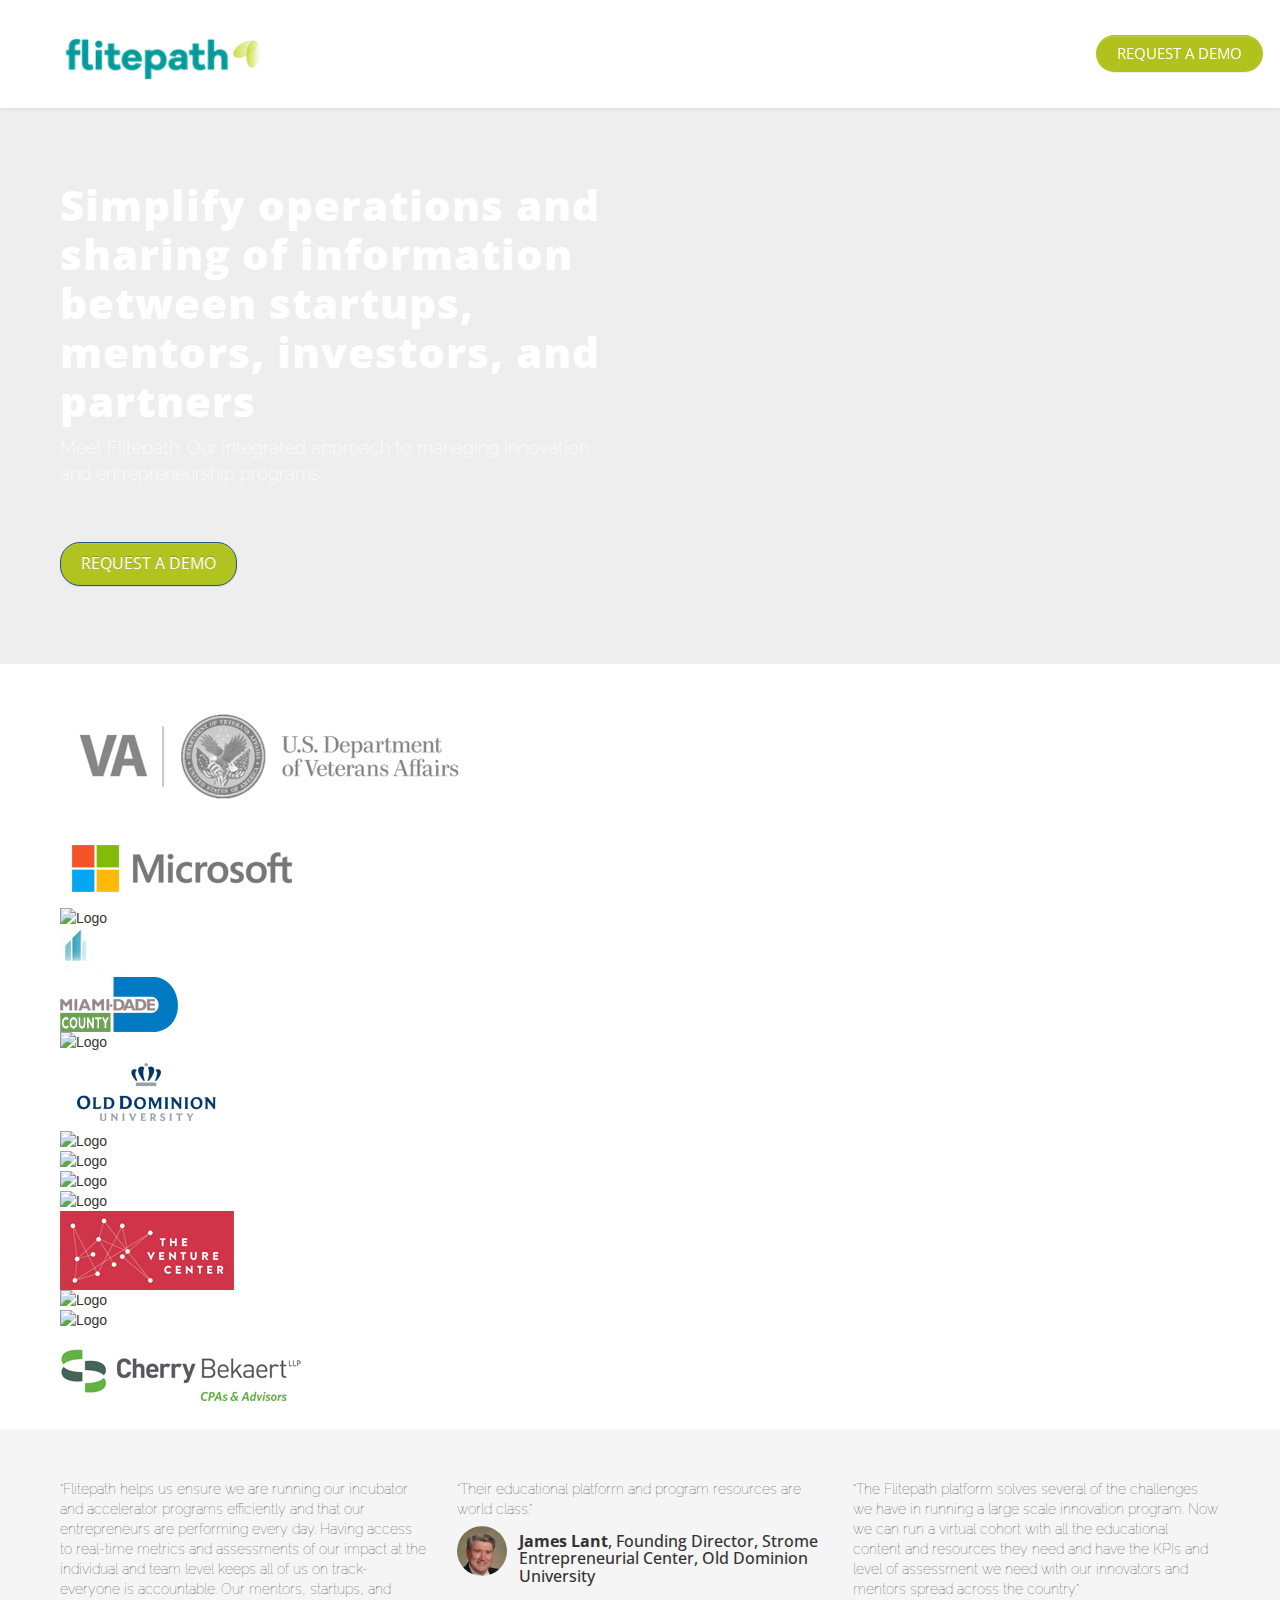
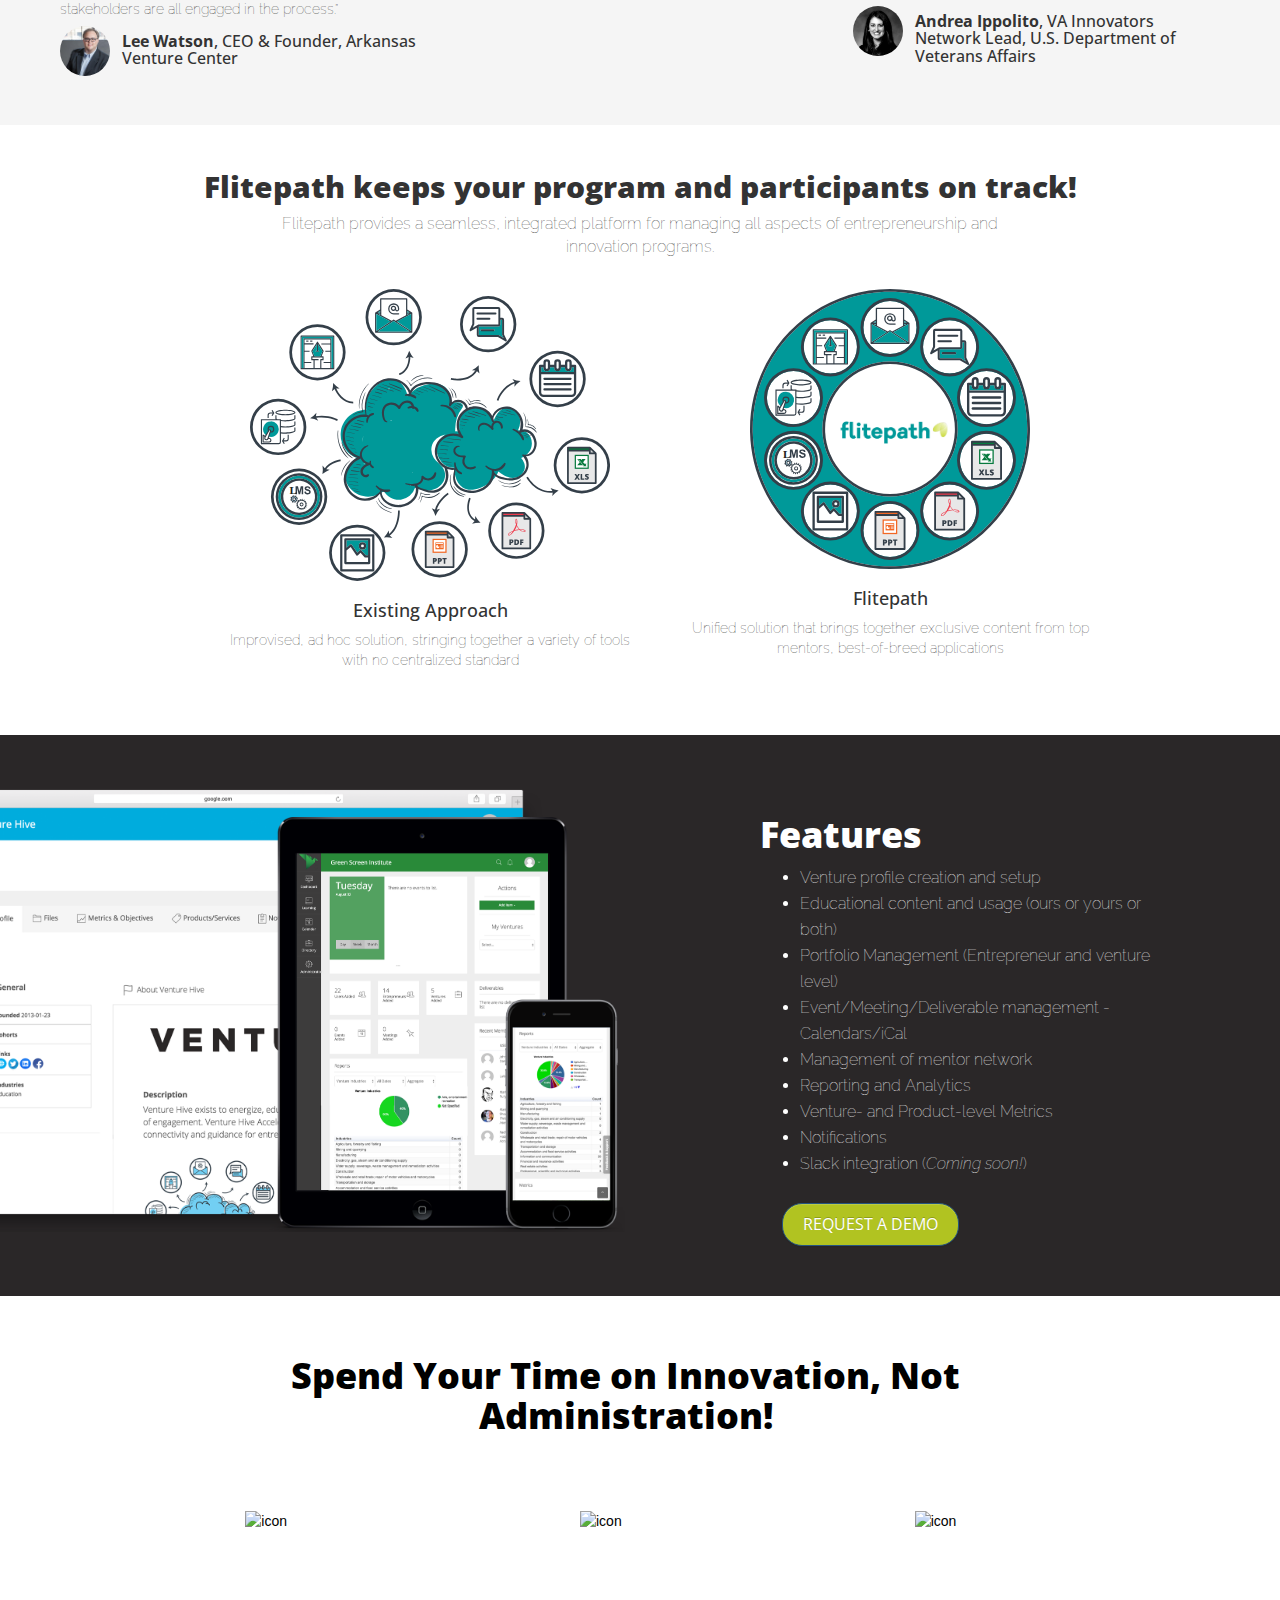
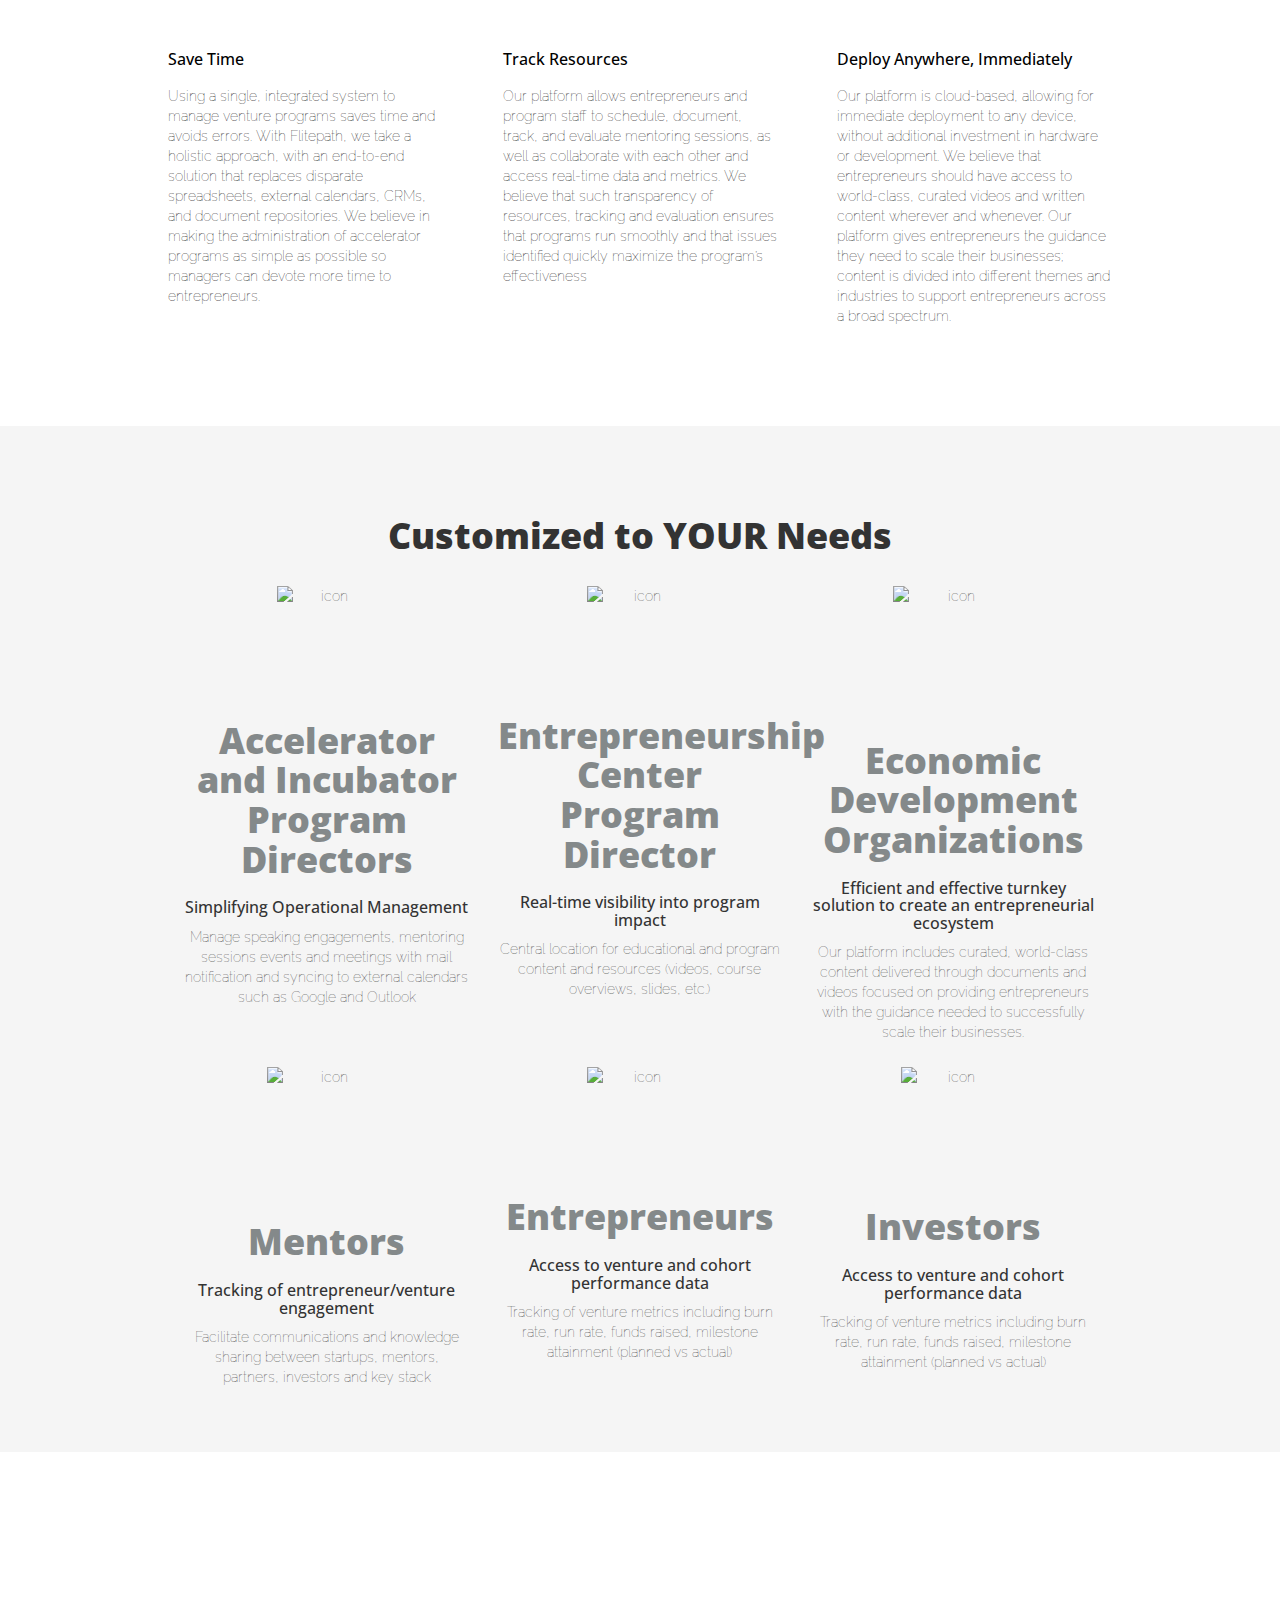
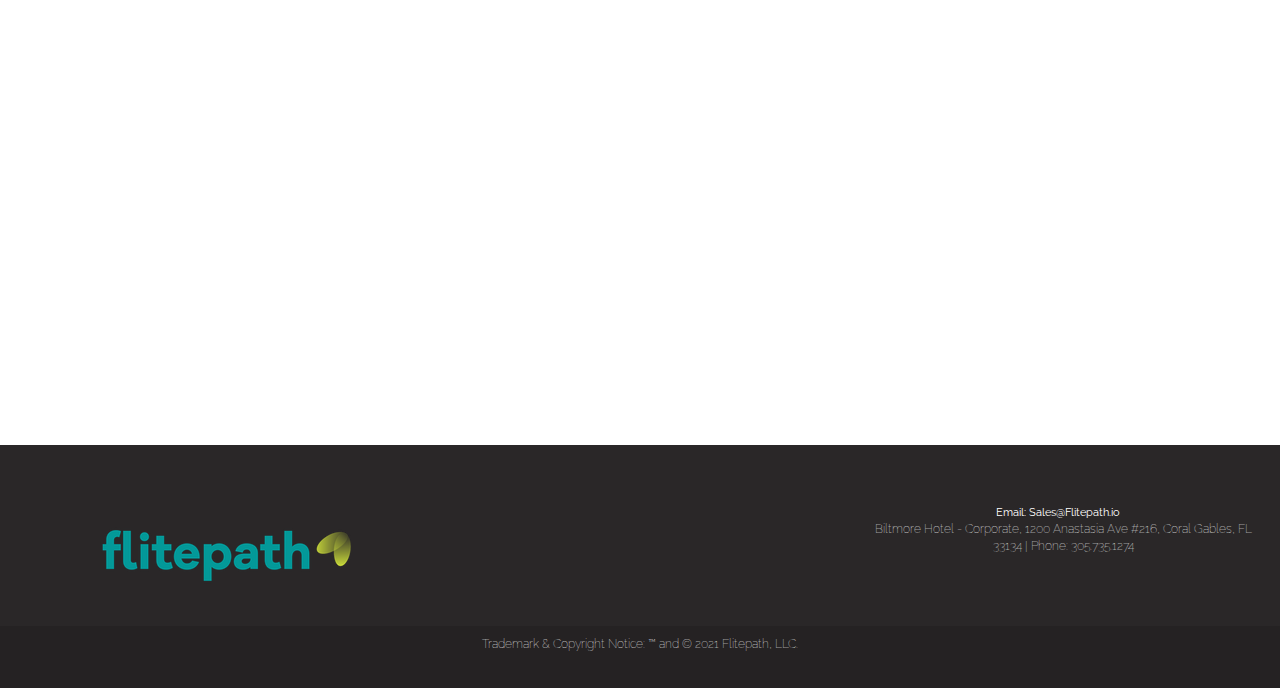
==== commit b143bb5e: "Updated year" ====
--- a/index.html
+++ b/index.html
@@ -31,9 +31,8 @@
     <link rel="stylesheet" type="text/css" href="assets/css/liquid-slider.css">
     <link rel="stylesheet" type="text/css" href="assets/slick/slick.css"/>
     <link rel="stylesheet" type="text/css" href="assets/slick/slick-theme.css"/>
-    <link rel="stylesheet" type="text/css" href="assets/css/agree-message.css" />
-
-    <!-- Animate css -->
+            
+    <!-- Animate css --> 
     <link rel="stylesheet" href="assets/css/animate-3.5.2.min.css"/>
 
     <script type="text/javascript" src="assets/slick/slick.min.js"></script>
@@ -85,7 +84,7 @@
     <!-- start: Jumbotron -->
     <div class="row">
         <div class="jumbotron index-page">
-            <h1>Simplify operations and sharing of information between startups, mentors,
+            <h1>Simplify operations and sharing of information between startups, mentors, 
             investors, and partners
             </h1>
             <p>Meet Flitepath: Our integrated approach to managing innovation and entrepreneurship programs.</p>
@@ -135,7 +134,7 @@
                 <!-- Cherry Bekaert -->
                 <div title="Cherry Bekaert"> <img src="assets/images/partners/cherryc.png" alt="Logo" class="img-responsive" > </div>
             </div>
-
+                
         </div><!-- col-xs-12 -->
     </div>
     <!-- end-->
@@ -147,14 +146,14 @@
                 <!-- <h1>Trusted </h1> -->
             </div>
 
-            <div class="t-body">
+            <div class="t-body"> 
                  <div class="col-xs-12 col-sm-4 t-content">
                     <p>
                     “Flitepath helps us ensure we are running our incubator and accelerator programs efficiently and that our entrepreneurs are performing every day. Having access to real-time metrics and assessments of our impact at the individual and team level keeps all of us on track- everyone is accountable. Our mentors, startups, and stakeholders are all engaged in the process.”</p>
                     <p class="circle-img img-one"> </p>
                     <p><h3><strong>Lee Watson</strong>, CEO & Founder, Arkansas Venture Center</h3></p>
                 </div>
-
+    
                 <div class="col-xs-12 col-sm-4 t-content">
                     <p>“Their educational platform and program resources are world class.”</p>
                     <p class="circle-img img-two"> </p>
@@ -203,7 +202,7 @@
             </div>
         </div>
         <!-- end -->
-
+  
 
 
     <!-- start: Flitepath -->
@@ -256,7 +255,7 @@
                    to support entrepreneurs across a broad spectrum.
                 </p>
             </div>
-
+        
         </div>
     </div>
     <!-- end -->
@@ -275,7 +274,7 @@
                         <div class="panel-heading" role="tab" id="headingOne">
                               <h4 class="panel-title">
                                 <a data-toggle="collapse" data-parent="#accordion" href="#collapseOne" aria-expanded="true" aria-controls="collapseOne">
-                                  Accelerator and Incubator Program Directors
+                                  Accelerator and Incubator Program Directors 
                                 </a>
                               </h4>
                         </div>
@@ -337,11 +336,11 @@
                         </div>
                       </div>
                 </div>
-            </div>
-
-
+            </div>  
+
+        
             <div class="container">
-
+   
 
             <div class="row pe-content hidden-xs">
                     <div class="col-xs-12 col-sm-4">
@@ -361,7 +360,7 @@
                          <p><img src="assets/images/icons/economic.svg" alt="icon" class="img-responsive center-block" width="120" height="120"></p>
                          <h1>Economic Development Organizations</h1>
                             <h3>Efficient and effective turnkey solution to create an entrepreneurial ecosystem </h3>
-                            <p>Our platform includes curated, world-class content delivered through documents and videos focused on providing entrepreneurs with the guidance needed to successfully scale their businesses. </p>
+                            <p>Our platform includes curated, world-class content delivered through documents and videos focused on providing entrepreneurs with the guidance needed to successfully scale their businesses. </p> 
                     </div>
             </div>
 
@@ -384,12 +383,12 @@
                           <h3>Access to venture and cohort performance data</h3>
                           <p>Tracking of venture metrics including burn rate, run rate, funds raised, milestone attainment (planned vs actual) </p>
                 </div>
-            </div>
-
-        </div>
-
-
-    </div>
+            </div> 
+
+        </div>
+
+
+    </div>   
    <!-- end -->
 
 
@@ -406,7 +405,7 @@
     <div class="col-md-2"></div>
     </div>
     <!-- end -->
-
+    
     <!-- start: Contact -->
 <!--
     <div class="row contact">
@@ -467,13 +466,13 @@
                         <div class="col-xs-12 social text-xs-center">
                                 <a href="mailto:sales@flitepath.io?subject=Flitepath Demo Request&body=Tell me more about Flitepath" target="_blank">Email: Sales@Flitepath.io</a>
                                 <p>Biltmore Hotel - Corporate, 1200 Anastasia Ave #216, Coral Gables, FL 33134 |  Phone: 305.735.1274</p>
-                        </div>
+                        </div>   
                            <!-- <ul class="hidden-xs">
                                 <li><a href="https://twitter.com/venturehive" target="_blank"><img src="assets/images/twitterx32.png" id="twitter" alt="Twitter" class="img-responsive"></a></li>
                                 <li><a href="https://www.facebook.com/venturehive" target="_blank"><img src="assets/images/facebookx32.png" alt="Facebook" class="img-responsive"></a></li>
                                 <li><a href="https://www.instagram.com/venturehive/" target="_blank"><img src="assets/images/instagramx32.png" alt="Instagram" class="img-responsive"></a></li>
                                 <li><a href="https://www.linkedin.com/company/venturehive" target="_blank"><img src="assets/images/linkedinx32.png" alt="Linkedin" class="img-responsive"></a></li>
-                            </ul> -->
+                            </ul> -->      
                </div><!-- /row -->
 
                 </div>
@@ -484,28 +483,15 @@
     <!-- Bottom footer -->
     <div class="row copyright">
         <div class="col-xs-12">
-            <p>Trademark & Copyright Notice: ™ and © 2019 Flitepath, LLC.</p>
+            <p>Trademark & Copyright Notice: ™ and © 2021 Flitepath, LLC.</p>
                 <!--All rights reserved. Use of this Website (including any and all parts and components)
                 constitutes your acceptance of these <a href="#">Terms of Use</a> and <a href="#">Privacy Policy.</a>
                 <br>See more at: https://www.venturehive.com/</p>-->
         </div>
     </div> <!-- /copyright -->
 
-    <div class="col-sm-12 agree-container" style="display: none;">
-        <div class="out-links container">
-                <span class="agree-first-text col-xs-12">
-                    To continue, you must agree to our
-                    <a href="#" style="color:#2192BD;">Terms and Conditions</a>
-                    and <a href="#" style="color:#2192BD;">Privacy Policy</a>.
-                </span>
-            <span class="agree-second-text col-xs-12">
-                To enhance your experience this platform uses <span style="color: #2192BD;">cookies.</span>
-            </span>
-            <a class="btn btn-default btn-agree ok-agree">OK, I agree</a>
-            <button type="button" class="close close-agree btn-agree-close">×</button>
-        </div>
-    </div>
-
+
+  
 
 
 </div><!-- end: container -fluid -->
@@ -515,25 +501,13 @@
 
 <!-- slick -->
 <script type="text/javascript">
-    (function() {
-        if (localStorage.getItem('agreed') !== 'yes') {
-            $('.agree-container').slideDown("slow");
-        };
-        $('.close-agree').on('click', function() {
-            $('.agree-container').slideUp("slow");
-        });
-        $('.ok-agree').on('click', function () {
-            $('.agree-container').slideUp("slow");
-            localStorage.setItem('agreed','yes');
-        });
-    })();
     $('.autoplay').slick({
       slidesToShow: 3,
       slidesToScroll: 1,
       autoplay: true,
       autoplaySpeed: 1500,
       centerMove: true
-    });
+    });       
 </script>
 
 <!-- slider -->
--- a/assets/css/main.css
+++ b/assets/css/main.css
@@ -140,7 +140,7 @@
         font-size: 14px;
         display: block;
         border-radius: 20px;
-        background-color: #2a2728;
+        background-color: #B1C321;
         background-image: none;
     }
 
@@ -224,7 +224,7 @@
     /*  FEATURES */
     .Flitepath {
         padding: 30px 0;
-        background-color: #009999;
+        background-color: #2a2728;
         color: #fff;
     }
 
@@ -917,7 +917,7 @@
     /* COPYRIGHT */
 
     .copyright p {
-        font-size: 10px;
+        font-size: 12px;
     }
 
     /* Thumbnails */
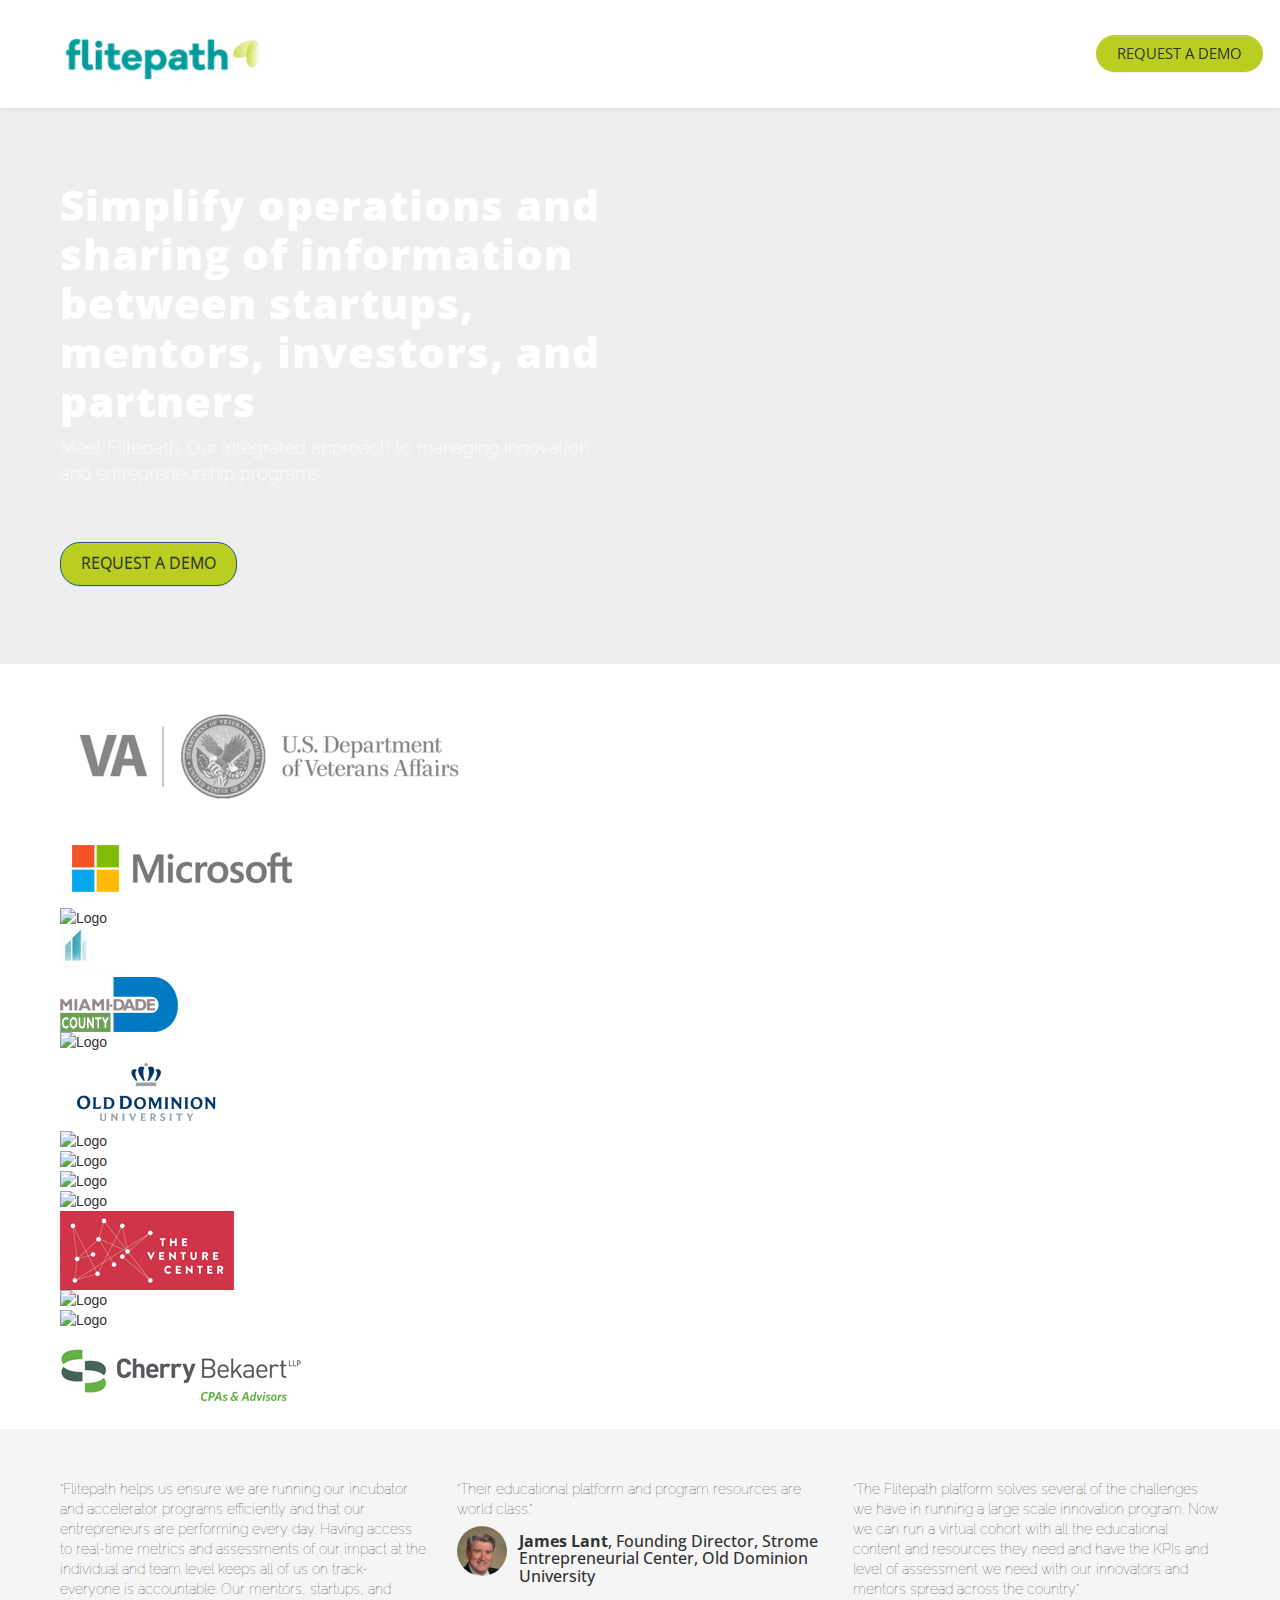
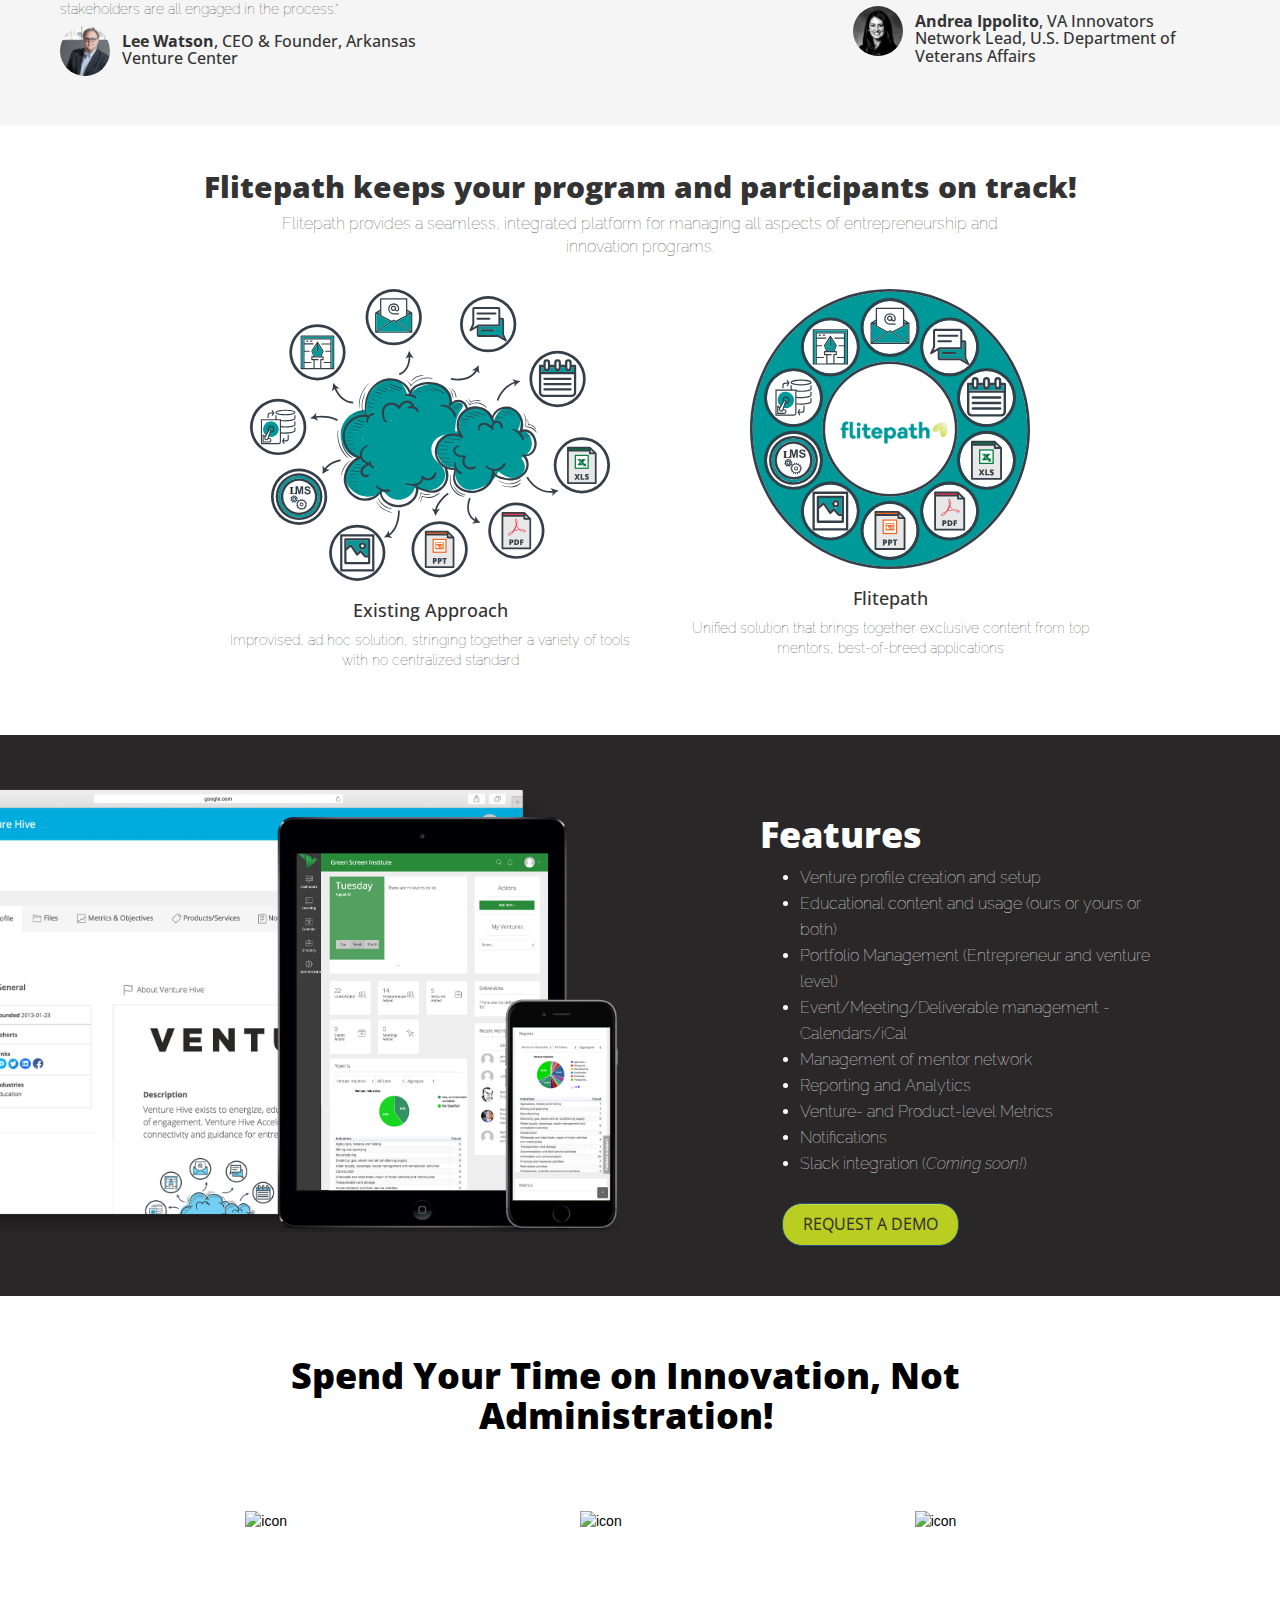
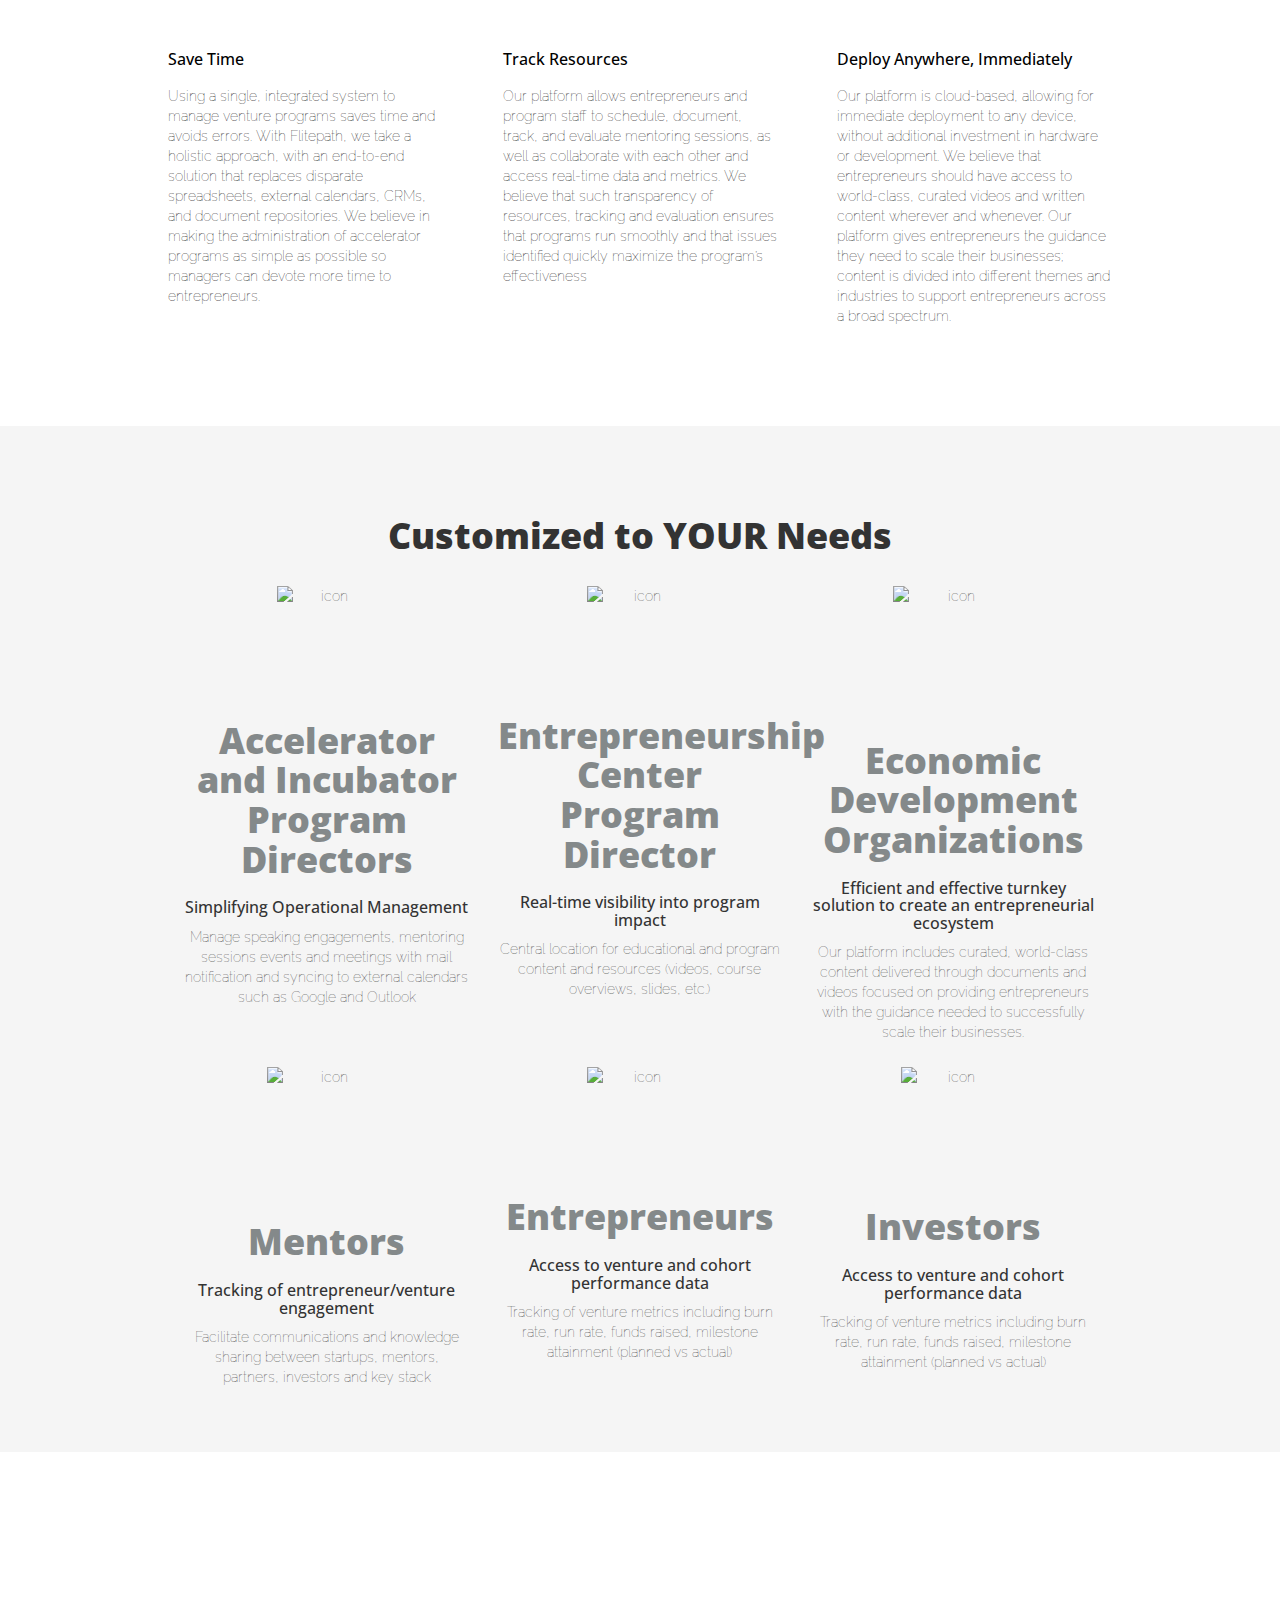
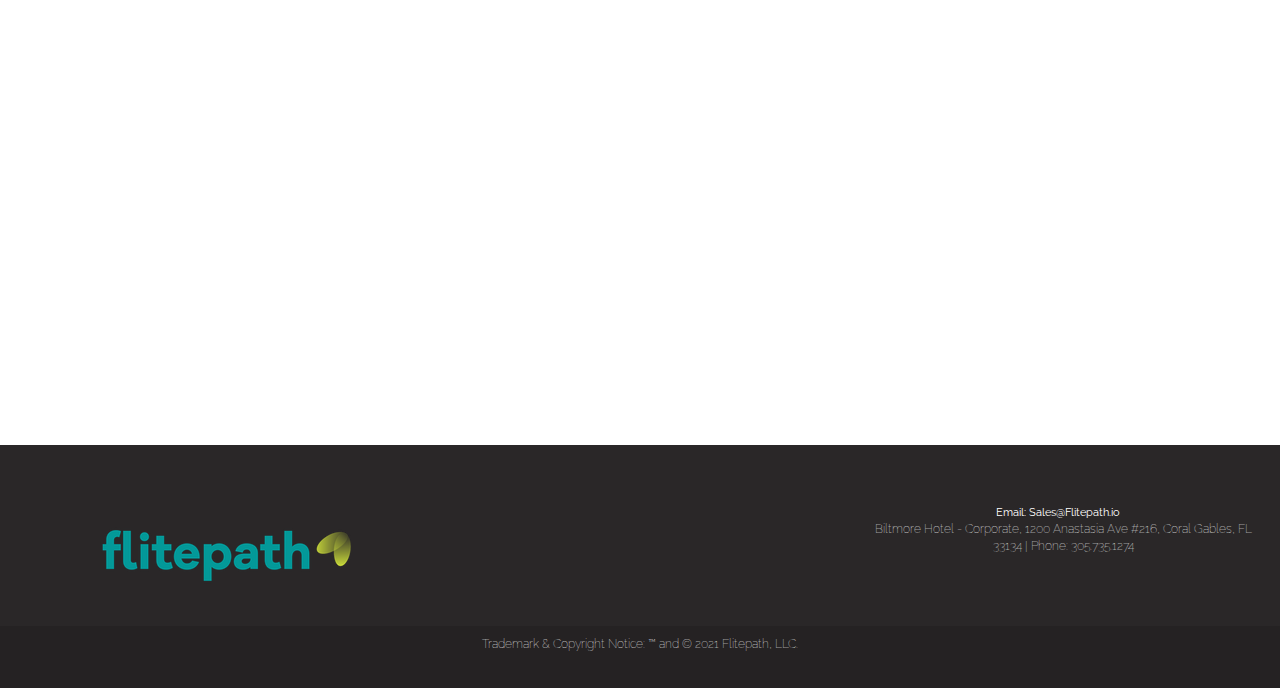
==== commit 630400d8: "ada compliance test" ====
--- a/index.html
+++ b/index.html
@@ -102,37 +102,37 @@
 
             <div class="autoplay">
                 <!-- Dept of Veterans Affairs -->
-                <div title="US Dept of veterans Affairs"> <img src="assets/images/partners/VA.png" alt="Logo" class="img-responsive" > </div>
+                <div title="US Dept of veterans Affairs"> <img id="slick-slide00" src="assets/images/partners/VA.png" alt="Logo" class="img-responsive" > </div>
                 <!-- Microsoft -->
-                <div title="Microsoft"> <img src="assets/images/partners/microsoft.png" alt="Logo" class="img-responsive" > </div>
+                <div title="Microsoft"> <img id="slick-slide01" src="assets/images/partners/microsoft.png" alt="Logo" class="img-responsive" > </div>
                 <!-- InfoDev -->
-                <div title="InfoDev"> <img src="assets/images/partners/infodev.png" alt="Logo" class="img-responsive" > </div>
+                <div title="InfoDev"> <img id="slick-slide02" src="assets/images/partners/infodev.png" alt="Logo" class="img-responsive" > </div>
                 <!-- Miami DDA -->
-                <div title="Miami Downton Development Authority"> <img src="assets/images/partners/dda.png" alt="Logo" class="img-responsive" > </div>
+                <div title="Miami Downton Development Authority"> <img id="slick-slide03" src="assets/images/partners/dda.png" alt="Logo" class="img-responsive" > </div>
                 <!-- Miami Dade County -->
-                <div title="Miami-Dade County"> <img src="assets/images/partners/miamidade.png" alt="Logo" class="img-responsive" > </div>
+                <div title="Miami-Dade County"> <img id="slick-slide04" src="assets/images/partners/miamidade.png" alt="Logo" class="img-responsive" > </div>
                 <!-- IAMCP -->
-                <div title="IAMCP"> <img src="assets/images/partners/iamcp.png" alt="Logo" class="img-responsive" > </div>
+                <div title="IAMCP"> <img  id="slick-slide05"src="assets/images/partners/iamcp.png" alt="Logo" class="img-responsive" > </div>
                 <!-- Knight Foundation -->
                 <!-- <div title="Knight Foundation"> <img src="assets/images/partners/knight.png" alt="Logo" class="img-responsive" > </div> -->
                 <!-- Old Dominion University -->
-                <div title="Old Dominion University"> <img src="assets/images/partners/ODU.png" alt="Logo" class="img-responsive" > </div>
+                <div title="Old Dominion University"> <img id="slick-slide06" src="assets/images/partners/ODU.png" alt="Logo" class="img-responsive" > </div>
                 <!-- US Dept of State -->
-                <div title="US Department of State"> <img src="assets/images/partners/state.png" alt="Logo" class="img-responsive" > </div>
+                <div title="US Department of State"> <img id="slick-slide07" src="assets/images/partners/state.png" alt="Logo" class="img-responsive" > </div>
                 <!-- USAID -->
-                <div title="USAid"> <img src="assets/images/partners/usaid.png" alt="Logo" class="img-responsive" > </div>
+                <div title="USAid"> <img id="slick-slide08" src="assets/images/partners/usaid.png" alt="Logo" class="img-responsive" > </div>
                 <!-- Stemulus Center (CNM) -->
-                <div title="The STEMulus Center (Central New Mexico)"> <img src="assets/images/partners/stemulus.png" alt="Logo" class="img-responsive" > </div>
+                <div title="The STEMulus Center (Central New Mexico)"> <img id="slick-slide09" src="assets/images/partners/stemulus.png" alt="Logo" class="img-responsive" > </div>
                 <!-- Green Screen Institute -->
-                <div title="The Green Screen Institute"> <img src="assets/images/partners/greenscreen.png" alt="Logo" class="img-responsive" > </div>
+                <div title="The Green Screen Institute"> <img id="slick-slide10" src="assets/images/partners/greenscreen.png" alt="Logo" class="img-responsive" > </div>
                 <!-- Arkansas Venture Center -->
-                <div title="Arkansas Venture Center"> <img src="assets/images/partners/VC0.png" alt="Logo" class="img-responsive" > </div>
+                <div title="Arkansas Venture Center"> <img id="slick-slide11" src="assets/images/partners/VC0.png" alt="Logo" class="img-responsive" > </div>
                 <!-- Long Beach City College -->
-                <div title="Long Beach City College"> <img src="assets/images/partners/lbcc.png" alt="Logo" class="img-responsive" > </div>
+                <div title="Long Beach City College"> <img id="slick-slide12" src="assets/images/partners/lbcc.png" alt="Logo" class="img-responsive" > </div>
                 <!-- Wearable IOT World -->
-                <div title="Wearable IOT World"> <img src="assets/images/partners/wworld.png" alt="Logo" class="img-responsive" > </div>
+                <div title="Wearable IOT World"> <img id="slick-slide13" src="assets/images/partners/wworld.png" alt="Logo" class="img-responsive" > </div>
                 <!-- Cherry Bekaert -->
-                <div title="Cherry Bekaert"> <img src="assets/images/partners/cherryc.png" alt="Logo" class="img-responsive" > </div>
+                <div title="Cherry Bekaert"> <img id="slick-slide14" src="assets/images/partners/cherryc.png" alt="Logo" class="img-responsive" > </div>
             </div>
                 
         </div><!-- col-xs-12 -->
--- a/assets/css/main.css
+++ b/assets/css/main.css
@@ -87,14 +87,14 @@
          padding: 7px 80px;
          display: block;
          border-radius: 20px;
-         background-color: #b1c21c;
+         background-color: #BACE22;
          border-color: transparent;
          background-image: none;
      }
 
     .btn-request> a {
          font-size: 12px;
-         color: #ffffff;
+         color: #333333;
          text-decoration: none;
      }
 
@@ -140,7 +140,8 @@
         font-size: 14px;
         display: block;
         border-radius: 20px;
-        background-color: #B1C321;
+        background-color: #BACE22;
+        color: #333333;
         background-image: none;
     }
 
@@ -151,7 +152,7 @@
 
     .btn-request2> a {
         font-size: 14px;
-        color: #ffffff;
+        color: #333333;
         text-decoration: none;
     }
 
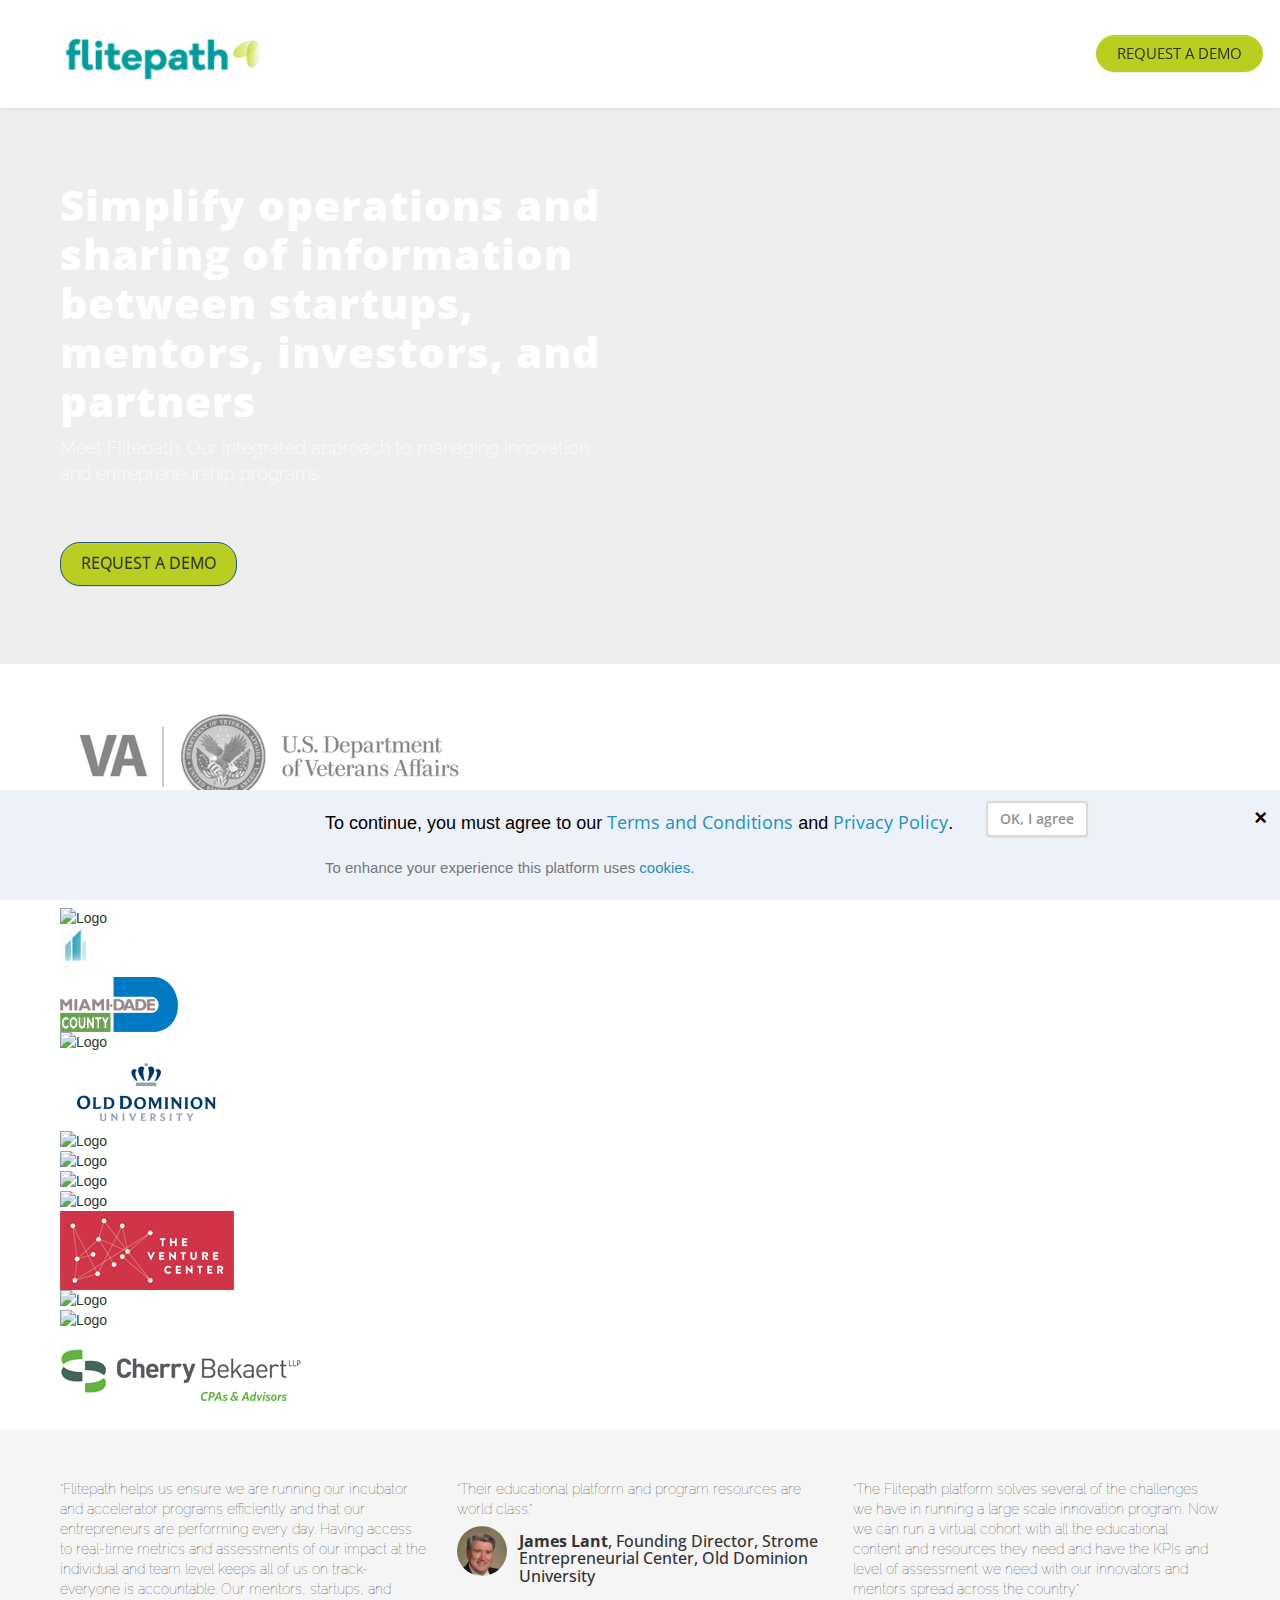
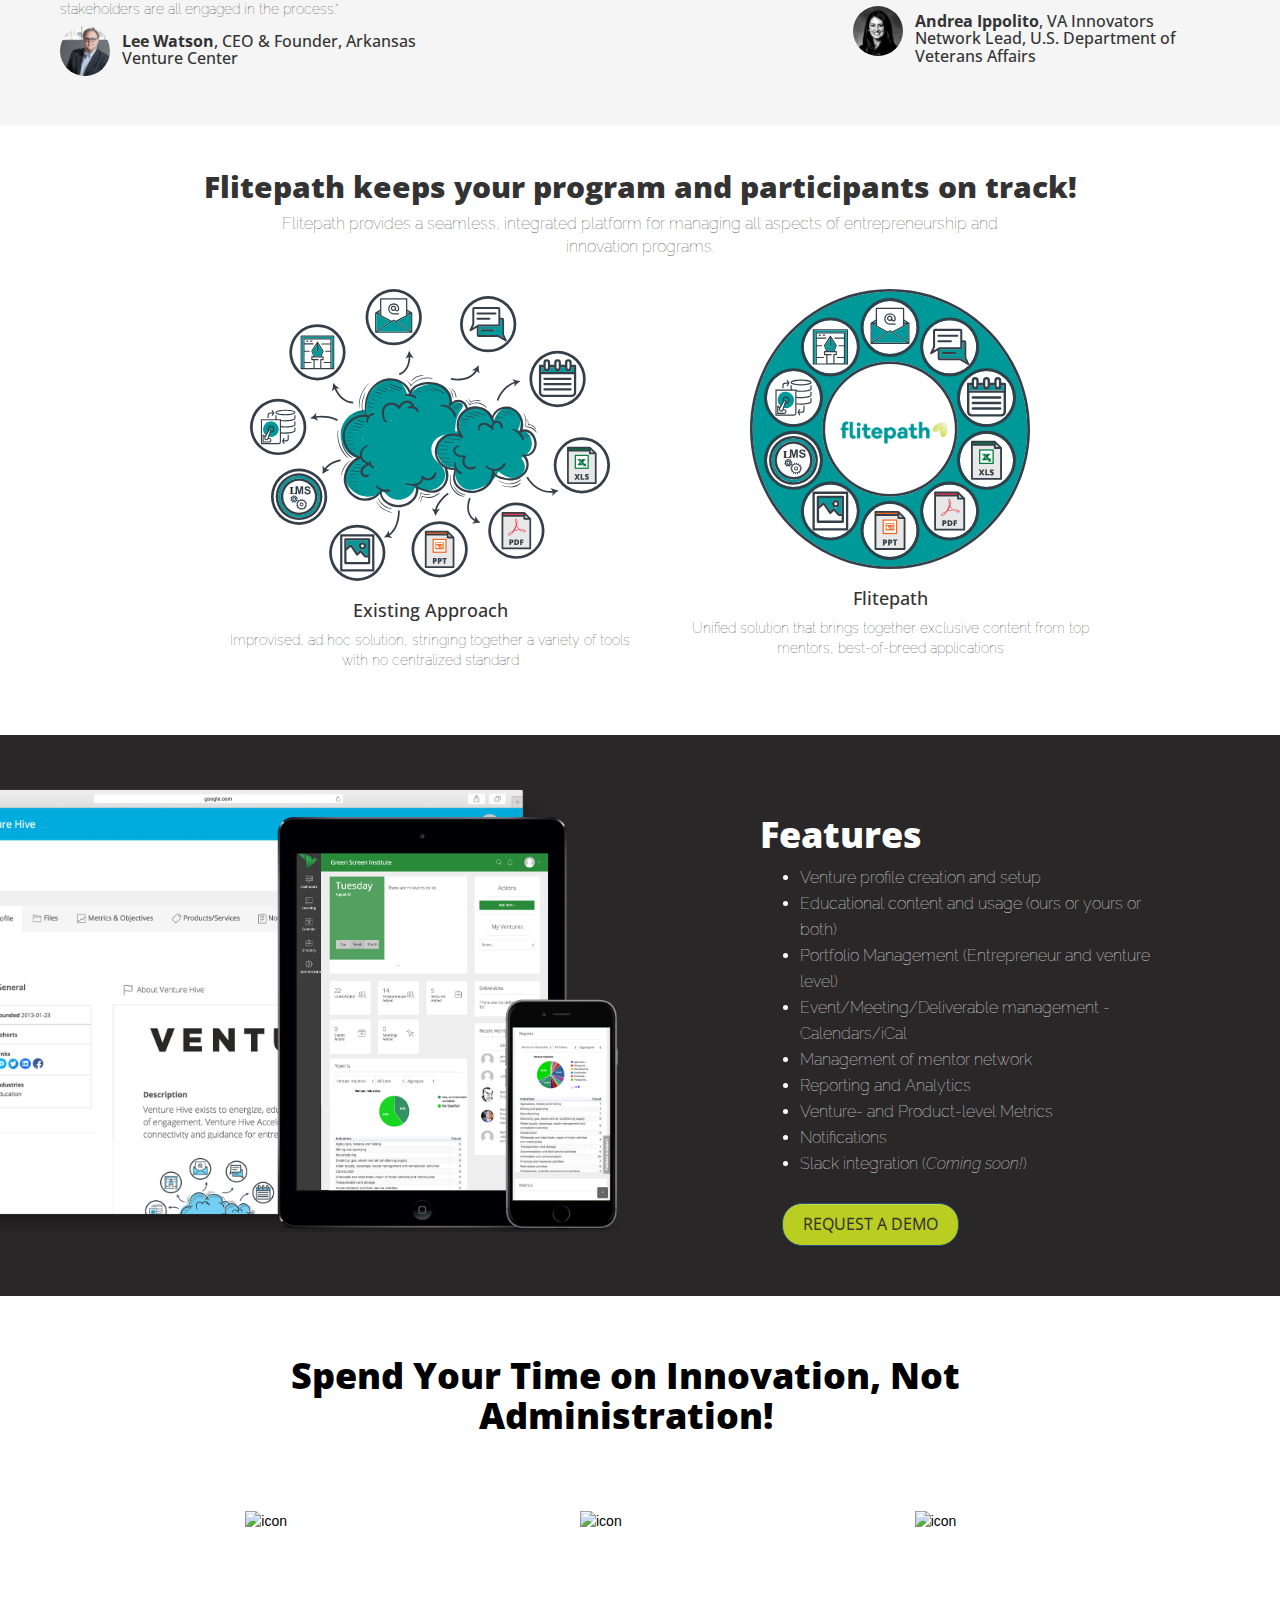
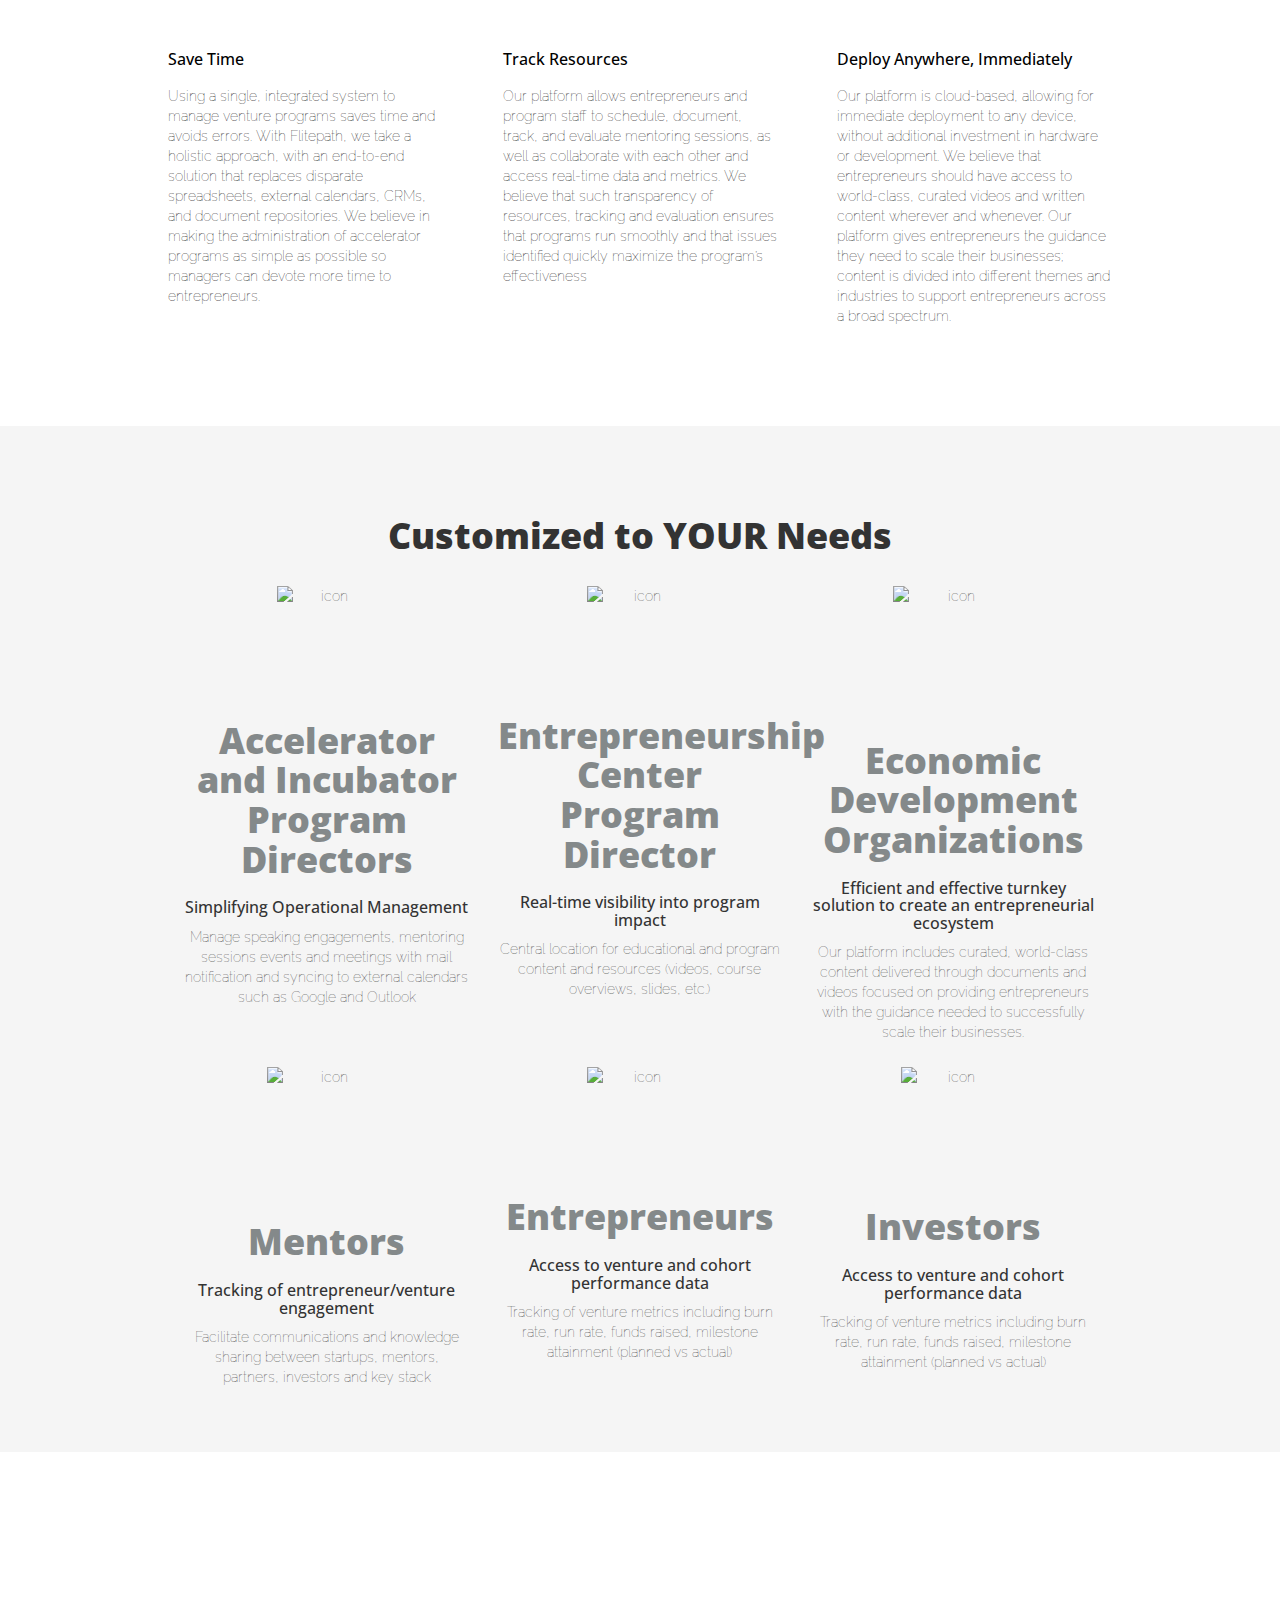
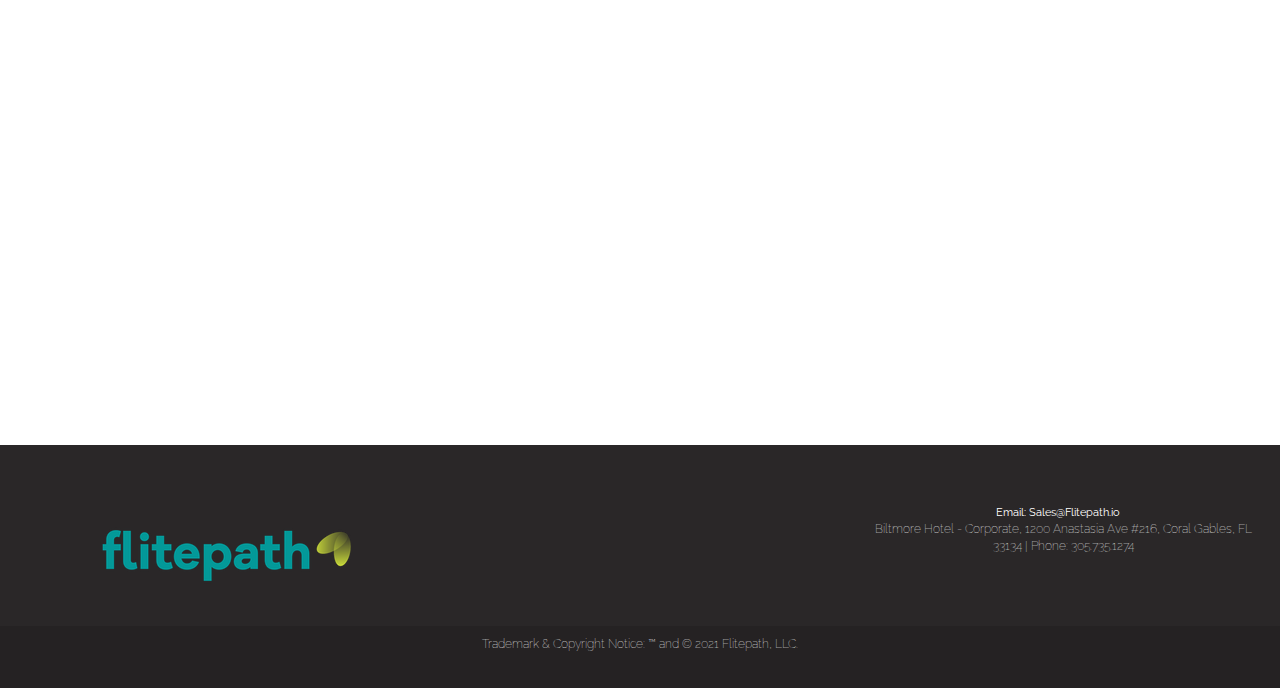
==== commit d0b67132: "Merge d16d1006ad26f5c7269b05907000725a854c714f into 5c25ed373592420c7eb19373d3015d26f86d1f1d" ====
--- a/index.html
+++ b/index.html
@@ -31,8 +31,9 @@
     <link rel="stylesheet" type="text/css" href="assets/css/liquid-slider.css">
     <link rel="stylesheet" type="text/css" href="assets/slick/slick.css"/>
     <link rel="stylesheet" type="text/css" href="assets/slick/slick-theme.css"/>
-            
-    <!-- Animate css --> 
+    <link rel="stylesheet" type="text/css" href="assets/css/agree-message.css" />
+
+    <!-- Animate css -->
     <link rel="stylesheet" href="assets/css/animate-3.5.2.min.css"/>
 
     <script type="text/javascript" src="assets/slick/slick.min.js"></script>
@@ -84,7 +85,7 @@
     <!-- start: Jumbotron -->
     <div class="row">
         <div class="jumbotron index-page">
-            <h1>Simplify operations and sharing of information between startups, mentors, 
+            <h1>Simplify operations and sharing of information between startups, mentors,
             investors, and partners
             </h1>
             <p>Meet Flitepath: Our integrated approach to managing innovation and entrepreneurship programs.</p>
@@ -124,17 +125,17 @@
                 <!-- Stemulus Center (CNM) -->
                 <div title="The STEMulus Center (Central New Mexico)"> <img id="slick-slide09" src="assets/images/partners/stemulus.png" alt="Logo" class="img-responsive" > </div>
                 <!-- Green Screen Institute -->
-                <div title="The Green Screen Institute"> <img id="slick-slide10" src="assets/images/partners/greenscreen.png" alt="Logo" class="img-responsive" > </div>
+                <div title="The Green Screen Institute"> <img id="slick-slide010" src="assets/images/partners/greenscreen.png" alt="Logo" class="img-responsive" > </div>
                 <!-- Arkansas Venture Center -->
-                <div title="Arkansas Venture Center"> <img id="slick-slide11" src="assets/images/partners/VC0.png" alt="Logo" class="img-responsive" > </div>
+                <div title="Arkansas Venture Center"> <img id="slick-slide011" src="assets/images/partners/VC0.png" alt="Logo" class="img-responsive" > </div>
                 <!-- Long Beach City College -->
-                <div title="Long Beach City College"> <img id="slick-slide12" src="assets/images/partners/lbcc.png" alt="Logo" class="img-responsive" > </div>
+                <div title="Long Beach City College"> <img id="slick-slide012" src="assets/images/partners/lbcc.png" alt="Logo" class="img-responsive" > </div>
                 <!-- Wearable IOT World -->
-                <div title="Wearable IOT World"> <img id="slick-slide13" src="assets/images/partners/wworld.png" alt="Logo" class="img-responsive" > </div>
+                <div title="Wearable IOT World"> <img id="slick-slide013" src="assets/images/partners/wworld.png" alt="Logo" class="img-responsive" > </div>
                 <!-- Cherry Bekaert -->
-                <div title="Cherry Bekaert"> <img id="slick-slide14" src="assets/images/partners/cherryc.png" alt="Logo" class="img-responsive" > </div>
-            </div>
-                
+                <div title="Cherry Bekaert"> <img id="slick-slide014" src="assets/images/partners/cherryc.png" alt="Logo" class="img-responsive" > </div>
+            </div>
+
         </div><!-- col-xs-12 -->
     </div>
     <!-- end-->
@@ -146,14 +147,14 @@
                 <!-- <h1>Trusted </h1> -->
             </div>
 
-            <div class="t-body"> 
+            <div class="t-body">
                  <div class="col-xs-12 col-sm-4 t-content">
                     <p>
                     “Flitepath helps us ensure we are running our incubator and accelerator programs efficiently and that our entrepreneurs are performing every day. Having access to real-time metrics and assessments of our impact at the individual and team level keeps all of us on track- everyone is accountable. Our mentors, startups, and stakeholders are all engaged in the process.”</p>
                     <p class="circle-img img-one"> </p>
                     <p><h3><strong>Lee Watson</strong>, CEO & Founder, Arkansas Venture Center</h3></p>
                 </div>
-    
+
                 <div class="col-xs-12 col-sm-4 t-content">
                     <p>“Their educational platform and program resources are world class.”</p>
                     <p class="circle-img img-two"> </p>
@@ -202,7 +203,7 @@
             </div>
         </div>
         <!-- end -->
-  
+
 
 
     <!-- start: Flitepath -->
@@ -255,7 +256,7 @@
                    to support entrepreneurs across a broad spectrum.
                 </p>
             </div>
-        
+
         </div>
     </div>
     <!-- end -->
@@ -274,7 +275,7 @@
                         <div class="panel-heading" role="tab" id="headingOne">
                               <h4 class="panel-title">
                                 <a data-toggle="collapse" data-parent="#accordion" href="#collapseOne" aria-expanded="true" aria-controls="collapseOne">
-                                  Accelerator and Incubator Program Directors 
+                                  Accelerator and Incubator Program Directors
                                 </a>
                               </h4>
                         </div>
@@ -336,11 +337,11 @@
                         </div>
                       </div>
                 </div>
-            </div>  
-
-        
+            </div>
+
+
             <div class="container">
-   
+
 
             <div class="row pe-content hidden-xs">
                     <div class="col-xs-12 col-sm-4">
@@ -360,7 +361,7 @@
                          <p><img src="assets/images/icons/economic.svg" alt="icon" class="img-responsive center-block" width="120" height="120"></p>
                          <h1>Economic Development Organizations</h1>
                             <h3>Efficient and effective turnkey solution to create an entrepreneurial ecosystem </h3>
-                            <p>Our platform includes curated, world-class content delivered through documents and videos focused on providing entrepreneurs with the guidance needed to successfully scale their businesses. </p> 
+                            <p>Our platform includes curated, world-class content delivered through documents and videos focused on providing entrepreneurs with the guidance needed to successfully scale their businesses. </p>
                     </div>
             </div>
 
@@ -383,12 +384,12 @@
                           <h3>Access to venture and cohort performance data</h3>
                           <p>Tracking of venture metrics including burn rate, run rate, funds raised, milestone attainment (planned vs actual) </p>
                 </div>
-            </div> 
-
-        </div>
-
-
-    </div>   
+            </div>
+
+        </div>
+
+
+    </div>
    <!-- end -->
 
 
@@ -405,7 +406,7 @@
     <div class="col-md-2"></div>
     </div>
     <!-- end -->
-    
+
     <!-- start: Contact -->
 <!--
     <div class="row contact">
@@ -466,13 +467,13 @@
                         <div class="col-xs-12 social text-xs-center">
                                 <a href="mailto:sales@flitepath.io?subject=Flitepath Demo Request&body=Tell me more about Flitepath" target="_blank">Email: Sales@Flitepath.io</a>
                                 <p>Biltmore Hotel - Corporate, 1200 Anastasia Ave #216, Coral Gables, FL 33134 |  Phone: 305.735.1274</p>
-                        </div>   
+                        </div>
                            <!-- <ul class="hidden-xs">
                                 <li><a href="https://twitter.com/venturehive" target="_blank"><img src="assets/images/twitterx32.png" id="twitter" alt="Twitter" class="img-responsive"></a></li>
                                 <li><a href="https://www.facebook.com/venturehive" target="_blank"><img src="assets/images/facebookx32.png" alt="Facebook" class="img-responsive"></a></li>
                                 <li><a href="https://www.instagram.com/venturehive/" target="_blank"><img src="assets/images/instagramx32.png" alt="Instagram" class="img-responsive"></a></li>
                                 <li><a href="https://www.linkedin.com/company/venturehive" target="_blank"><img src="assets/images/linkedinx32.png" alt="Linkedin" class="img-responsive"></a></li>
-                            </ul> -->      
+                            </ul> -->
                </div><!-- /row -->
 
                 </div>
@@ -490,8 +491,21 @@
         </div>
     </div> <!-- /copyright -->
 
-
-  
+    <div class="col-sm-12 agree-container" style="display: none;">
+        <div class="out-links container">
+                <span class="agree-first-text col-xs-12">
+                    To continue, you must agree to our
+                    <a href="#" style="color:#2192BD;">Terms and Conditions</a>
+                    and <a href="#" style="color:#2192BD;">Privacy Policy</a>.
+                </span>
+            <span class="agree-second-text col-xs-12">
+                To enhance your experience this platform uses <span style="color: #2192BD;">cookies.</span>
+            </span>
+            <a class="btn btn-default btn-agree ok-agree">OK, I agree</a>
+            <button type="button" class="close close-agree btn-agree-close">×</button>
+        </div>
+    </div>
+
 
 
 </div><!-- end: container -fluid -->
@@ -501,13 +515,25 @@
 
 <!-- slick -->
 <script type="text/javascript">
+    (function() {
+        if (localStorage.getItem('agreed') !== 'yes') {
+            $('.agree-container').slideDown("slow");
+        };
+        $('.close-agree').on('click', function() {
+            $('.agree-container').slideUp("slow");
+        });
+        $('.ok-agree').on('click', function () {
+            $('.agree-container').slideUp("slow");
+            localStorage.setItem('agreed','yes');
+        });
+    })();
     $('.autoplay').slick({
       slidesToShow: 3,
       slidesToScroll: 1,
       autoplay: true,
       autoplaySpeed: 1500,
       centerMove: true
-    });       
+    });
 </script>
 
 <!-- slider -->
--- a/assets/css/agree-message.css
+++ b/assets/css/agree-message.css
@@ -0,0 +1,341 @@
+
+.agree-container {
+    z-index: 9;
+    margin-left: -15px;
+}
+@media (max-width: 320px) {
+    .agree-container{
+        padding-bottom:50px;
+        background-color: #EDF1FA;
+        color: black;
+        position: fixed;
+        bottom: 0;
+        height: 110px;
+    }
+    .agree-first-text{
+        font-size: 18px;
+        padding: 20px 20px 0 20px;
+        display: block;
+    }
+    .agree-second-text{
+        /*position: absolute;
+        top: 38%;
+        left: 5.6%;*/
+        color: #767779;font-size: 15px;
+        padding: 20px 20px 20px 20px;
+    }
+    .btn-agree{
+        position: absolute;
+        top: 10%;
+        right: 5%;
+        color: #929292;
+        border: 2px solid #D9D9D8;
+        font-weight: 600;
+    }
+    .btn-agree-close{
+        position: absolute;
+        right: 1%;
+        top: 15%;
+        font-size: 22px;
+        font-weight: 600;
+        opacity: 1;
+    }
+    .agree-container .container{
+        padding-left: 0;
+    }
+}
+@media (max-width: 460px) {
+    .agree-container{
+        padding-bottom:50px;
+        background-color: #EDF1FA;
+        color: black;
+        position: fixed;
+        bottom: 0;
+        height: auto;
+    }
+    .agree-first-text{
+        font-size: 18px;
+        padding: 20px 20px 0 20px;
+        display: block;
+    }
+    .agree-second-text{
+        /*position: absolute;
+        top: 38%;
+        left: 5.6%;*/
+        color: #767779;font-size: 15px;
+        padding: 20px 20px 20px 20px;
+    }
+    .btn-agree{
+        position: absolute;
+        top: 80%;
+        right: 5%;
+        color: #929292;
+        border: 2px solid #D9D9D8;
+        font-weight: 600;
+    }
+    .btn-agree-close{
+        position: absolute;
+        right: 1%;
+        top: 15%;
+        font-size: 22px;
+        font-weight: 600;
+        opacity: 1;
+    }
+    .agree-container .container{
+        padding-left: 0;
+    }
+}
+@media (min-width: 480px) {
+    .agree-container{
+        padding-bottom:50px;
+        background-color: #EDF1FA;
+        color: black;
+        position: fixed;
+        bottom: 0;
+        height: 110px;
+    }
+    .agree-first-text{
+        font-size: 18px;
+        padding: 20px 20px 0 20px;
+        display: block;
+    }
+    .agree-second-text{
+        /*position: absolute;
+        top: 38%;
+        left: 5.6%;*/
+        color: #767779;font-size: 15px;
+        padding: 20px 20px 20px 20px;
+    }
+    .btn-agree{
+        position: absolute;
+        top: 55%;
+        right: 5%;
+        color: #929292;
+        border: 2px solid #D9D9D8;
+        font-weight: 600;
+    }
+    .btn-agree-close{
+        position: absolute;
+        right: 1%;
+        top: 15%;
+        font-size: 22px;
+        font-weight: 600;
+        opacity: 1;
+    }
+    .agree-container .container{
+        padding-left: 0;
+    }
+}
+
+@media (min-width: 576px) {
+    .agree-container{
+        padding-bottom:50px;
+        background-color: #EDF1FA;
+        color: black;
+        position: fixed;
+        bottom: 0;
+        height: 110px;
+    }
+    .agree-first-text{
+        font-size: 18px;
+        padding: 20px 20px 0 20px;
+        display: block;
+    }
+    .agree-second-text{
+        /*position: absolute;
+        top: 38%;
+        left: 5.6%;*/
+        color: #767779;font-size: 15px;
+        padding: 20px 20px 20px 20px;
+    }
+    .btn-agree{
+        position: absolute;
+        top: 55%;
+        right: 5%;
+        color: #929292;
+        border: 2px solid #D9D9D8;
+        font-weight: 600;
+    }
+    .btn-agree-close{
+        position: absolute;
+        right: 1%;
+        top: 15%;
+        font-size: 22px;
+        font-weight: 600;
+        opacity: 1;
+    }
+    .agree-container .container{
+        padding-left: 0;
+    }
+}
+@media (min-width: 768px) {
+    .agree-container{
+        padding-bottom:50px;
+        background-color: #EDF1FA;
+        color: black;
+        position: fixed;
+        bottom: 0;
+        height: 110px;
+    }
+    .agree-first-text{
+        font-size: 18px;
+        padding: 20px 20px 0 20px;
+        display: block;
+    }
+    .agree-second-text{
+        /* position: absolute;
+         top: 38%;
+         left: 8.3%;*/
+        color: #767779;font-size: 15px;
+        padding: 20px 20px 20px 20px;
+    }
+    .btn-agree{
+        position: absolute;
+        top: 50%;
+        right: 5%;
+        color: #929292;
+        border: 2px solid #D9D9D8;
+        font-weight: 600;
+    }
+    .btn-agree-close{
+        position: absolute;
+        right: 1%;
+        top: 15%;
+        font-size: 22px;
+        font-weight: 600;
+        opacity: 1;
+    }
+    .agree-container .container{
+        padding-left: 45px;
+    }
+}
+@media (min-width: 992px) {
+    .agree-container{
+        padding-bottom:50px;
+        background-color: #EDF1FA;
+        color: black;
+        position: fixed;
+        bottom: 0;
+        height: 110px;
+    }
+    .agree-first-text{
+        font-size: 18px;
+        padding: 20px 20px 0 20px;
+        display: block;
+    }
+    .agree-second-text{
+        /*position: absolute;
+        top: 38%;
+        left: 18.7%;*/
+        color: #767779;font-size: 15px;
+        padding: 20px 20px 20px 20px;
+    }
+    .btn-agree{
+        position: absolute;
+        top: 50%;
+        right: 7%;
+        color: #929292;
+        border: 2px solid #D9D9D8;
+        font-weight: 600;
+    }
+    .btn-agree-close{
+        position: absolute;
+        right: 1%;
+        top: 15%;
+        font-size: 22px;
+        font-weight: 600;
+        opacity: 1;
+    }
+    .agree-container .container{
+        padding-left: 150px;
+    }
+}
+@media (min-width: 1200px) {
+    .agree-container{
+        padding-bottom:50px;
+        background-color: #EDF1FA;
+        color: black;
+        position: fixed;
+        bottom: 0;
+        height: 110px;
+    }
+    .agree-first-text{
+        font-size: 18px;
+        padding: 20px 20px 0 20px;
+        display: block;
+    }
+    .agree-second-text{
+        /*position: absolute;
+        top: 38%;
+        left: 26.4%;*/
+        color: #767779;font-size: 15px;
+        padding: 20px 20px 20px 20px;
+    }
+    .btn-agree{
+        position: absolute;
+        top: 10%;
+        right: 15%;
+        color: #929292;
+        border: 2px solid #D9D9D8;
+        font-weight: 600;
+    }
+    .btn-agree-close{
+        position: absolute;
+        right: 1%;
+        top: 15%;
+        font-size: 22px;
+        font-weight: 600;
+        opacity: 1;
+    }
+    .agree-container .container{
+        padding-left: 150px;
+    }
+}
+
+@media (min-width : 1824px) {
+
+    .agree-container{
+        padding-bottom:50px;
+        background-color: #EDF1FA;
+        color: black;
+        position: fixed;
+        bottom: 0;
+        height: 110px;
+    }
+    .agree-first-text{
+        font-size: 18px;
+        padding: 20px 20px 0 20px;
+        display: block;
+    }
+    .agree-second-text{
+        /*position: absolute;
+        top: 38%;
+        left: 33.2%;*/
+        color: #767779;font-size: 15px;
+        padding: 20px 20px 20px 20px;
+    }
+    .btn-agree{
+        position: absolute;
+        top: 10%;
+        right: 15%;
+        color: #929292;
+        border: 2px solid #D9D9D8;
+        font-weight: 600;
+    }
+    .btn-agree-close{
+        position: absolute;
+        right: 1%;
+        top: 15%;
+        font-size: 22px;
+        font-weight: 600;
+        opacity: 1;
+    }
+    .agree-container .container{
+        padding-left: 150px;
+    }
+}
+.btn-agree:hover{
+    background-color: #2192bd;
+    border-color: #2192bd;
+    color: white;
+}
